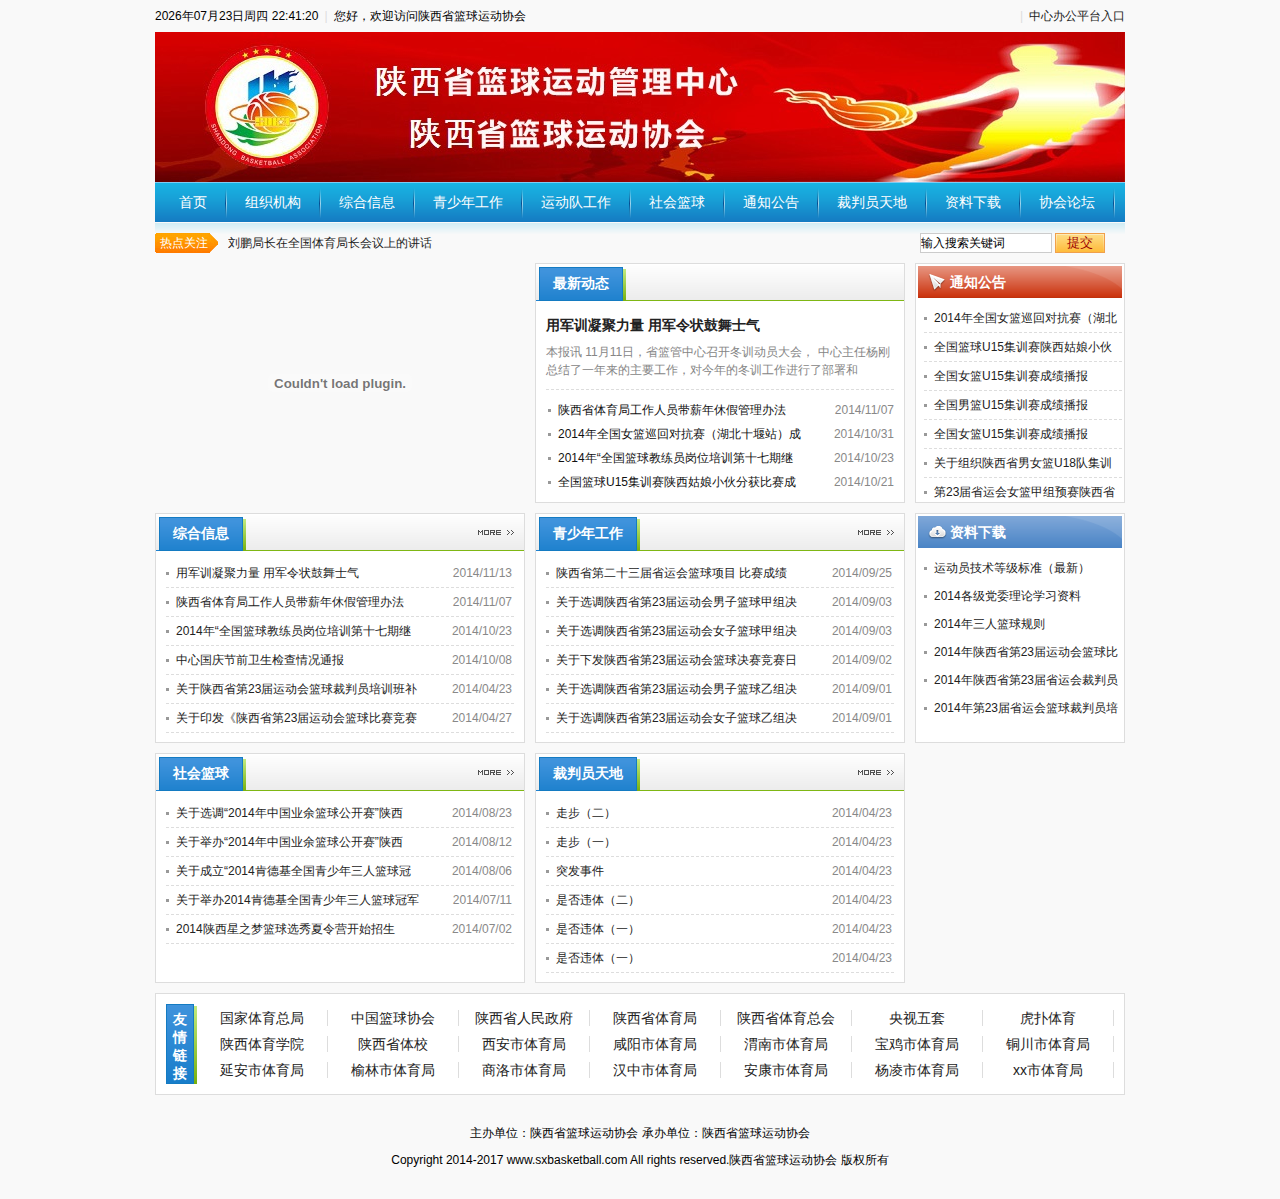
==== index.html @ f4791314 "First Page" ====
<!DOCTYPE html PUBLIC "-//W3C//DTD XHTML 1.0 Transitional//EN" "http://www.w3.org/TR/xhtml1/DTD/xhtml1-transitional.dtd">
<html xmlns="http://www.w3.org/1999/xhtml">
<head>
<meta http-equiv="Content-Type" content="text/html; charset=UTF-8" />
<title>陕西省篮球运动协会</title>
<meta name="description" content="" />
<meta name="keywords" content="" />
<link href="/sxbasketball/templets/css/main.css" type="text/css" rel="stylesheet" />
<script src="/sxbasketball/templets/js/jquery-1.7.2.min.js" type="text/javascript"></script>
<script src="/sxbasketball/templets/js/jquery.jclock.js" type="text/javascript"></script>
<script type="text/javascript">
function ZXNewsHref()
{
var NewsID =$("#lbZXNewsID").text();
var NewsTitle=$("#lbNewsTitle").text(); 
$("#TopFirstNewHref").attr("href","html/News_"+NewsID+".html");
}
$(function(){
var NewsTitle=$("#lbNewsTitle").text();
$("#TopFirstNewHref").attr("title",NewsTitle);
})
/*热点新闻*/
   function AutoScroll(obj){$(obj).find("ul:first").animate({  
   marginTop:"-25px"  
   },500,function(){
   $(this).css({marginTop:"0px"}).find("li:first").appendTo(this); 
    });  
    } 
     $(document).ready(function(){  
     setInterval('AutoScroll(".hotit")',3000) 
    });
/*时间*/            
$(function(){
$(function(){$('#nowTime').jclock({withDate:true, withWeek:true})});
});    
</script>

</head>

<body>
<base target="_blank">
<div class="mininav">
  <div class="left"> <span id="nowTime"></span><i>|</i>您好，欢迎访问陕西省篮球运动协会</div>
  <div class="right"> <i>|</i><a href="http://www.sxbasketball.com.cn/center" target="_blank">中心办公平台入口</font></a></div>
</div>
<div class="head"> <img src="/sxbasketball/templets/images/head.jpg" width="970" height="150"></div>
<!--
<div class="nav">
  <ul>
    <li><a href="/">首页</a></li>
    
    <li><a href='/html/xhgk/' target="_blank">组织机构</a></li>
    <li><a href='/html/zsxx/' target="_blank">综合信息</a></li>
    <li><a href='/html/zcfg/' target="_blank">青少年工作</a></li>
    <li><a href='/html/zysz/' target="_blank">运动队工作</a></li>
    <li><a href='/html/shlq/' target="_blank">社会篮球</a></li>
    <li><a href='/html/gsgg/' target="_blank">通知公告</a></li>
    <li><a href='/html/cpytd/' target="_blank">裁判员天地</a></li>
    <li><a href='/html/xzzx/' target="_blank">资料下载</a></li>
    <li><a href='/bbs/' target="_blank">协会论坛</a></li>
  </ul>
</div>
-->
 <div id="navMenu">
      <ul>
        <li><a href="/">首页</a></li>
        
        <li><a href='/html/xhgk/' target="_self"  rel='dropmenu34'>组织机构</a></li>
        
        <li><a href='/html/zsxx/' target="_self" >综合信息</a></li>
        
        <li><a href='/html/zcfg/' target="_self" >青少年工作</a></li>
        
        <li><a href='/html/zysz/' target="_self" >运动队工作</a></li>
        
        <li><a href='/html/shlq/' target="_self" >社会篮球</a></li>
        
        <li><a href='/html/gsgg/' target="_self" >通知公告</a></li>
        
        <li><a href='/html/cpytd/' target="_self"  rel='dropmenu36'>裁判员天地</a></li>
        
        <li><a href='/html/xzzx/' target="_self" >资料下载</a></li>
        
        <li><a href='/bbs/' target="_self" >协会论坛</a></li>
        
      </ul>
    </div>

<script type='text/javascript' src='/sxbasketball/templets/js/dropdown.js'></script>
  <ul id="dropmenu34" class="dropMenu">
        
      <li><a href="/html/xhgk/sdslx/" >陕西省篮协</a></li>
        
      <li><a href="/html/xhgk/sdslgzx/" >陕西省篮管中心</a></li>
        
      <li><a href="/html/xhgk/bgs/" >办公室</a></li>
        
      <li><a href="/html/xhgk/yddgzb/" >运动队工作部</a></li>
        
      <li><a href="/html/xhgk/qsngzb/" >青少年工作部</a></li>
        
      <li><a href="/html/xhgk/kyywbzb/" >科研医务保障部</a></li>
        
      <li><a href="/html/xhgk/ywyjs/" >业务研究室</a></li>
      
    </ul><ul id="dropmenu2" class="dropMenu">
      
    </ul><ul id="dropmenu3" class="dropMenu">
      
    </ul><ul id="dropmenu6" class="dropMenu">
      
    </ul><ul id="dropmenu42" class="dropMenu">
      
    </ul><ul id="dropmenu14" class="dropMenu">
      
    </ul><ul id="dropmenu36" class="dropMenu">
        
      <li><a href="/html/cpytd/msfc/" >名哨风采</a></li>
        
      <li><a href="/html/cpytd/jxsp/" >教学视频</a></li>
      
    </ul><ul id="dropmenu12" class="dropMenu">
      
    </ul><ul id="dropmenu40" class="dropMenu">
      
    </ul>
<script type="text/javascript">cssdropdown.startchrome("navMenu")</script>
    
<div class="misearch">
  <div class="hotit">
    <h5> 热点关注</h5>
    <ul>
      <li><a href='/html/zsxx/2015/0104/264.html' title='刘鹏局长在全国体育局长会议上的讲话'>刘鹏局长在全国体育局长会议上的讲话</a></li>
<li><a href='/html/zsxx/2014/1212/263.html' title='学习军人优良作风 提高队伍全运备战实力  ——陕西省篮球运动管理中心运动队军训纪实'>学习军人优良作风 提高队伍全运备战实力  ——陕西省篮球运动管理中心运动队军训纪实</a></li>
<li><a href='/html/zsxx/2014/1113/256.html' title='用军训凝聚力量 用军令状鼓舞士气               省篮管中心召开冬训动员会'>用军训凝聚力量 用军令状鼓舞士气               省篮管中心召开冬训动员会</a></li>
<li><a href='/html/gsgg/2014/0915/244.html' title='关于组织陕西省男女篮U18队集训的通知'>关于组织陕西省男女篮U18队集训的通知</a></li>
<li><a href='/html/zcfg/2014/0903/243.html' title='关于选调陕西省第23届运动会男子篮球甲组决赛裁判员的通知'>关于选调陕西省第23届运动会男子篮球甲组决赛裁判员的通知</a></li>

    </ul>
  </div>
  <div class="search">
    <form  name="formsearch" action="/plus/search.php">
      <input name="q" type="text" class="text" value="输入搜索关键词" onclick="this.value=''"/>
      <input class="put" id="search_btn" type="submit" value="提交" />
    </form>
  </div>
</div>



<div class="area">
  <div class="main">
    <div class="foucs">
      <div id="idContainer2" class="slider">
        <div class="conbox">
          <div id="sceeaFocus"> 
       <script language='javascript'>
                  linkarr = new Array();
                  picarr = new Array();
                  textarr = new Array();
                  var swf_width=370;
                  var swf_height=240;
                  //文字颜色|文字位置|文字背景颜色|文字背景透明度|按键文字颜色|按键默认颜色|按键当前颜色|自动播放时间|图片过渡效果|是否显示按钮|打开方式
                  var configtg='0xffffff||0x3FA61F|5|0xffffff|0x348DD7|0x000033|8|3|1|_blank';   
                  var files = "";
                  var links = "";
                  var texts = "";
                  //这里设置调用标记
                  linkarr[1] = "/html/zsxx/2014/1113/256.html";
                  picarr[1]  = "/uploads/allimg/141113/4_1225101581.jpg";
linkarr[2] = "/html/zsxx/2014/1017/252.html";
                  picarr[2]  = "/uploads/allimg/141023/4_1106255411-lp.jpg";
linkarr[3] = "/html/zysz/2014/0823/227.html";
                  picarr[3]  = "/uploads/allimg/140822/1_2202305861.jpg";

                  for(i=1;i<picarr.length;i++){
                  if(files=="") files = picarr[i];
                  else files += "|"+picarr[i];
                  }
                  for(i=1;i<linkarr.length;i++){
                  if(links=="") links = linkarr[i];
                  else links += "|"+linkarr[i];
                  }
                  
                  document.write('<object classid="clsid:d27cdb6e-ae6d-11cf-96b8-444553540000" codebase="http://fpdownload.macromedia.com/pub/shockwave/cabs/flash/swflash.cab#version=6,0,0,0" width="'+ swf_width +'" height="'+ swf_height +'">');
                  document.write('<param name="movie" value="/static/swf/bcastr3.swf"><param name="quality" value="high">');
                  document.write('<param name="menu" value="false"><param name=wmode value="opaque">');
                  document.write('<param name="FlashVars" value="bcastr_file='+files+'&bcastr_link='+links+'&bcastr_title='+texts+'&bcastr_config='+configtg+'">');
                  document.write('<embed src="/static/swf/bcastr3.swf" wmode="opaque" FlashVars="bcastr_file='+files+'&bcastr_link='+links+'&bcastr_title='+texts+'&bcastr_config='+configtg+'&menu="false" quality="high" width="'+ swf_width +'" height="'+ swf_height +'" type="application/x-shockwave-flash" pluginspage="http://www.macromedia.com/go/getflashplayer" />'); document.write('</object>');
              </script>
          </div>
        </div>
      </div>
    </div>
    <div class="box nes-hot" id=navmenu>
      <div class="tit">
        <h2 class="name"> <span>最新动态</span></h2>
      </div>
      <div class="lbox">
        <div class="aone">
          <h2> <a href='/html/zsxx/2014/1113/256.html' title='用军训凝聚力量 用军令状鼓舞士气               省篮管中心召开冬训动员会'> <span id="lbZXNewsTitle">用军训凝聚力量 用军令状鼓舞士气               </span></a></h2>
          <p> <span id="lbZXNews">本报讯 11月11日，省篮管中心召开冬训动员大会， 中心主任杨刚总结了一年来的主要工作，对今年的冬训工作进行了部署和</span></p>
        </div>

        <ul class="list">
          <li><span class="time">2014/11/07</span><a  href='/html/zsxx/2014/1107/255.html' title='陕西省体育局工作人员带薪年休假管理办法'>陕西省体育局工作人员带薪年休假管理办法</a></li>
<li><span class="time">2014/10/31</span><a  href='/html/gsgg/2014/1031/254.html' title='2014年全国女篮巡回对抗赛（湖北十堰站）成绩公告'>2014年全国女篮巡回对抗赛（湖北十堰站）成</a></li>
<li><span class="time">2014/10/23</span><a  href='/html/zsxx/2014/1017/252.html' title='2014年“全国篮球教练员岗位培训第十七期继续培训班”成功举办'>2014年“全国篮球教练员岗位培训第十七期继</a></li>
<li><span class="time">2014/10/21</span><a  href='/html/gsgg/2014/1017/253.html' title='全国篮球U15集训赛陕西姑娘小伙分获比赛成绩第一二名'>全国篮球U15集训赛陕西姑娘小伙分获比赛成</a></li>

        </ul>
      </div>
    </div>
    <div class="clear10"> </div>
    <div class="box m-b l">
      <div class="tit">
        <h2 class="name"> <span>综合信息</span></h2><a href="/html/zsxx/" class="more">更多</a>
      </div>
      <div class="lbox">
        <ul>
          <li><span class="time"> 2014/11/13 </span><a  href='/html/zsxx/2014/1113/256.html' title='用军训凝聚力量 用军令状鼓舞士气               省篮管中心召开冬训动员会'>用军训凝聚力量 用军令状鼓舞士气         </a></li>
<li><span class="time"> 2014/11/07 </span><a  href='/html/zsxx/2014/1107/255.html' title='陕西省体育局工作人员带薪年休假管理办法'>陕西省体育局工作人员带薪年休假管理办法</a></li>
<li><span class="time"> 2014/10/23 </span><a  href='/html/zsxx/2014/1017/252.html' title='2014年“全国篮球教练员岗位培训第十七期继续培训班”成功举办'>2014年“全国篮球教练员岗位培训第十七期继</a></li>
<li><span class="time"> 2014/10/08 </span><a  href='/html/zsxx/2014/1008/247.html' title='中心国庆节前卫生检查情况通报'>中心国庆节前卫生检查情况通报</a></li>
<li><span class="time"> 2014/04/23 </span><a  href='/html/zsxx/2014/0421/155.html' title='关于陕西省第23届运动会篮球裁判员培训班补测的通知'>关于陕西省第23届运动会篮球裁判员培训班补</a></li>
<li><span class="time"> 2014/04/27 </span><a  href='/html/zsxx/2014/0410/123.html' title='关于印发《陕西省第23届运动会篮球比赛竞赛规程》的通知'>关于印发《陕西省第23届运动会篮球比赛竞赛</a></li>

        </ul>
      </div>
    </div>
    <div class="box m-b r">
      <div class="tit">
        <h2 class="name"> <span>青少年工作</span></h2><a href="/html/zcfg/" class="more">更多</a>
      </div>
      <div class="lbox">
        <ul>
          <li><span class="time"> 2014/09/25 </span><a  href='/html/zcfg/2014/0925/245.html' title='陕西省第二十三届省运会篮球项目 比赛成绩汇总'>陕西省第二十三届省运会篮球项目 比赛成绩</a></li>
<li><span class="time"> 2014/09/03 </span><a  href='/html/zcfg/2014/0903/243.html' title='关于选调陕西省第23届运动会男子篮球甲组决赛裁判员的通知'>关于选调陕西省第23届运动会男子篮球甲组决</a></li>
<li><span class="time"> 2014/09/03 </span><a  href='/html/zcfg/2014/0903/242.html' title='关于选调陕西省第23届运动会女子篮球甲组决赛裁判员的通知'>关于选调陕西省第23届运动会女子篮球甲组决</a></li>
<li><span class="time"> 2014/09/02 </span><a  href='/html/zcfg/2014/0902/241.html' title='关于下发陕西省第23届运动会篮球决赛竞赛日程的通知'>关于下发陕西省第23届运动会篮球决赛竞赛日</a></li>
<li><span class="time"> 2014/09/01 </span><a  href='/html/zcfg/2014/0901/240.html' title='关于选调陕西省第23届运动会男子篮球乙组决赛裁判员的通知'>关于选调陕西省第23届运动会男子篮球乙组决</a></li>
<li><span class="time"> 2014/09/01 </span><a  href='/html/zcfg/2014/0901/239.html' title='关于选调陕西省第23届运动会女子篮球乙组决赛裁判员的通知'>关于选调陕西省第23届运动会女子篮球乙组决</a></li>

        </ul>
      </div>
    </div>
  <div class="clear10"> </div>
  <div class="box m-b l">
      <div class="tit">
        <h2 class="name"> <span>社会篮球</span></h2><a href="/html/shlq/" class="more">更多</a>
      </div>
      <div class="lbox">
        <ul>
          <li><span class="time"> 2014/08/23 </span><a  href='/html/shlq/2014/0823/226.html' title='关于选调“2014年中国业余篮球公开赛”陕西赛区决赛裁判员的通知'>关于选调“2014年中国业余篮球公开赛”陕西</a></li>
<li><span class="time"> 2014/08/12 </span><a  href='/html/shlq/2014/0808/223.html' title='关于举办“2014年中国业余篮球公开赛”陕西赛区比赛的通知'>关于举办“2014年中国业余篮球公开赛”陕西</a></li>
<li><span class="time"> 2014/08/06 </span><a  href='/html/shlq/2014/0805/221.html' title='关于成立“2014肯德基全国青少年三人篮球冠军挑战赛”陕西赛区组委会的通知'>关于成立“2014肯德基全国青少年三人篮球冠</a></li>
<li><span class="time"> 2014/07/11 </span><a  href='/html/shlq/2014/0711/214.html' title='关于举办2014肯德基全国青少年三人篮球冠军赛陕西赛区比赛通知'>关于举办2014肯德基全国青少年三人篮球冠军</a></li>
<li><span class="time"> 2014/07/02 </span><a  href='/html/shlq/2014/0607/209.html' title='2014陕西星之梦篮球选秀夏令营开始招生'>2014陕西星之梦篮球选秀夏令营开始招生</a></li>

        </ul>
      </div>
    </div>
  <div class="box m-b r">
      <div class="tit">
        <h2 class="name"> <span>裁判员天地</span></h2><a href="/html/cpytd/" class="more">更多</a>
      </div>
      <div class="lbox">
        <ul>
          <li><span class="time"> 2014/04/23 </span><a  href='/html/cpytd/jxsp/2014/0423/158.html' title='走步（二）'>走步（二）</a></li>
<li><span class="time"> 2014/04/23 </span><a  href='/html/cpytd/jxsp/2014/0423/157.html' title='走步（一）'>走步（一）</a></li>
<li><span class="time"> 2014/04/23 </span><a  href='/html/cpytd/jxsp/2014/0423/194.html' title='突发事件'>突发事件</a></li>
<li><span class="time"> 2014/04/23 </span><a  href='/html/cpytd/jxsp/2014/0423/193.html' title='是否违体（二）'>是否违体（二）</a></li>
<li><span class="time"> 2014/04/23 </span><a  href='/html/cpytd/jxsp/2014/0423/192.html' title='是否违体（一）'>是否违体（一）</a></li>
<li><span class="time"> 2014/04/23 </span><a  href='/html/cpytd/jxsp/2014/0423/191.html' title='是否违体（一）'>是否违体（一）</a></li>

        </ul>
      </div>
    </div>
  <div class="clear10"> </div>
  </div>
  <div class="sub">
    <div class="gaine notice">
      <div class="tit"> <a href="/html/gsgg/">通知公告</a></div>
      <ul class="list">
        <li><a  href='/html/gsgg/2014/1031/254.html' title='2014年全国女篮巡回对抗赛（湖北十堰站）成绩公告'>2014年全国女篮巡回对抗赛（湖北</a></li>
<li><a  href='/html/gsgg/2014/1017/253.html' title='全国篮球U15集训赛陕西姑娘小伙分获比赛成绩第一二名'>全国篮球U15集训赛陕西姑娘小伙</a></li>
<li><a  href='/html/gsgg/2014/1012/250.html' title='全国女篮U15集训赛成绩播报'>全国女篮U15集训赛成绩播报</a></li>
<li><a  href='/html/gsgg/2014/1011/249.html' title='全国男篮U15集训赛成绩播报'>全国男篮U15集训赛成绩播报</a></li>
<li><a  href='/html/gsgg/2014/1011/248.html' title='全国女篮U15集训赛成绩播报'>全国女篮U15集训赛成绩播报</a></li>
<li><a  href='/html/gsgg/2014/0915/244.html' title='关于组织陕西省男女篮U18队集训的通知'>关于组织陕西省男女篮U18队集训</a></li>
<li><a  href='/html/gsgg/2014/0617/211.html' title='第23届省运会女篮甲组预赛陕西省篮球锦标赛女子甲组比赛补充通知'>第23届省运会女篮甲组预赛陕西省</a></li>

      </ul>
    </div>
    <div class="gaine down">
      <div class="tit"><a href="/html/xzzx/">资料下载</a></div>
      <ul class="list">
        <li class="end"><a href='/uploads/soft/141118/1_1108256781.zip' title='运动员技术等级标准（最新）'>运动员技术等级标准（最新）</a></li>
<li class="end"><a href='/uploads/soft/140722/2014中心学习材料.pdf' title='2014各级党委理论学习资料'>2014各级党委理论学习资料</a></li>
<li class="end"><a href='/uploads/soft/140417/2014年三人篮球规则.doc' title='2014年三人篮球规则'>2014年三人篮球规则</a></li>
<li class="end"><a href='/uploads/soft/140417/2014年陕西省第23届运动会篮球比赛技术代表临场工作表.doc' title='2014年陕西省第23届运动会篮球比赛技术代表临场工作表'>2014年陕西省第23届运动会篮球比</a></li>
<li class="end"><a href='/uploads/soft/140417/2014年陕西省第23届省运会裁判员试题.doc' title='2014年陕西省第23届省运会裁判员试题'>2014年陕西省第23届省运会裁判员</a></li>
<li class="end"><a href='/uploads/soft/140417/2014年第23届省运会篮球裁判员培训班裁判员管理处罚条例试题.doc' title='2014年第23届省运会篮球裁判员培训班 裁判员管理处罚条例试题'>2014年第23届省运会篮球裁判员培</a></li>

      </ul>
    </div>
  </div>
</div>


<div class="linker">
  <h3>友情链接</h3>
  <ul>
        <li><a href='http://www.sport.gov.cn' target='_blank'>国家体育总局</a> </li>
        <li><a href='http://www.cba.gov.cn' target='_blank'>中国篮球协会</a> </li>
        <li><a href='http://www.sd.gov.cn' target='_blank'>陕西省人民政府</a> </li>
        <li><a href='http://www.sdty.gov.cn' target='_blank'>陕西省体育局</a> </li>
        <li><a href='http://sdstyzh.org.cn' target='_blank'>陕西省体育总会</a> </li>
        <li><a href='http://cctv5.cntv.cn' target='_blank'>央视五套</a> </li>
        <li><a href='http://www.hupu.com' target='_blank'>虎扑体育</a> </li>
        <li><a href='http://sdpei.edu.cn' target='_blank'>陕西体育学院</a> </li>
        <li><a href='http://www.sdjjtx.cn/' target='_blank'>陕西省体校</a> </li>
        <li><a href='http://www.jnstyj.gov.cn/' target='_blank'>西安市体育局</a> </li>
        <li><a href='http://www.qingdaosports.gov.cn/' target='_blank'>咸阳市体育局</a> </li>
        <li><a href='http://www.zbstyj.gov.cn/' target='_blank'>渭南市体育局</a> </li>
        <li><a href='http://www.dezhousports.gov.cn/' target='_blank'>宝鸡市体育局</a> </li>
        <li><a href='http://tyj.yantai.gov.cn/' target='_blank'>铜川市体育局</a> </li>
        <li><a href='http://www.wfsports.gov.cn/' target='_blank'>延安市体育局</a> </li>
        <li><a href='http://www.dyty.gov.cn/' target='_blank'>榆林市体育局</a> </li>
        <li><a href='http://www.jnsport.gov.cn/' target='_blank'>商洛市体育局</a> </li>
        <li><a href='http://www.tastyj.gov.cn/' target='_blank'>汉中市体育局</a> </li>
        <li><a href='http://www.weihaitiyu.gov.cn/' target='_blank'>安康市体育局</a> </li>
        <li><a href='http://www.rzsport.gov.cn/' target='_blank'>杨凌市体育局</a> </li>
        <li><a href='http://ty.laiwu.gov.cn/' target='_blank'>xx市体育局</a> </li>
     </ul>
</div>

<div class="block bottom">
  <ul>
    <li>主办单位：陕西省篮球运动协会 承办单位：陕西省篮球运动协会</li>
    <li>Copyright 2014-2017 www.sxbasketball.com All rights reserved.陕西省篮球运动协会 版权所有</li>
  </ul>
</div>





</body>
</html>
---- sxbasketball/templets/css/main.css ----
﻿@charset "utf-8";
/* CSS Document */
/* 
2013年四川省普通高校招生网上咨询会网站CSS
设计制作：多维科技开发有限公司
时间：2013-04-25
版本：v1.0
 */
/* 重置CSS */
html {overflow-y:scroll;}
body {margin:0; padding:0; font:12px "\5B8B\4F53",sans-serif;background:#F9F9F9;}
div,dl,dt,dd,ul,ol,li,h1,h2,h3,h4,h5,h6,pre,form,fieldset,input,textarea,blockquote,p{padding:0; margin:0;}
table,td,tr,th{font-size:12px;}
li{list-style-type:none;}
img{vertical-align:top;border:0;}
ol,ul {list-style:none;}
ul,li,dl,dd,dt {display:block;}
h1,h2,h3,h4,h5,h6 {font-size:12px;}
address,cite,code,em,th {font-weight:normal; font-style:normal;}
.fB{font-weight:bold;}
.f12px{font-size:12px;}
.f14px{font-size:14px;}
.l , .left {float:left;}
.r , .right {float:right;}
.red {color:#F30;}
i {font-style:normal; margin:0 6px;}
a {text-decoration:none; color:#222;}
a:hover {color:#F00;}
a:visited {}
.clear10 {height:10px; clear:both; font-size:0px; line-height:0px;}
/* 清除浮动 */
.clear:after , .area:after , .block:after , .layout:after , .zone:after {content:'\0020';display:block;height:0;clear:both}
.clear , .area , .block , .layout , .zone {*zoom:1}
/* 主区块 */
.area , .layout , .block , zone {width:970px; margin:0 auto; clear:both; }/* 主区块 */
.block {padding:3px 0;}
.zone {margin-top:20px; background:url(../images/e.png) 790px 0 repeat-y;}
.banner {}
.main {width:750px; float:left;}
.sub {width:210px; float:right;}
/* 公共CC */
.miniT a , .miniNotice b , .header , .gaine-hd-tit {background-image:url(../images/b1.png); background-repeat:repeat-x;}
.hidden , .miniT a span , .topMenu a span , .miniNotice b span {display:none;}
/* 顶部迷你导航 */
.mininav {height:32px; line-height:32px; margin:0 auto; width:970px;}
.mininav i {color:#ddd;}
.head {width:970px; margin:0 auto; clear:both;}
/* 主导航 */
.nav {height:40px; width:970px; background:url(../images/nav.png) top repeat-x; margin:0 auto;}
.nav ul {padding-left:6px;}
.nav li {float:left; padding-right:2px; background:url(../images/nav.png) right -40px no-repeat; height:40px; line-height:40px; font-size:14px;}
.nav li a {color:#FFF; float:left; display:block; padding:0 18px;}
.nav li a:hover , .nav li.on a {background:url(../images/li-on.png) center bottom no-repeat; color:#E8F5FB;}
/* 搜索 */
.misearch {height:30px; padding-top:11px; background:url(../images/s.png) 0 -40px repeat-x; width:970px; margin:0 auto; clear:both;}
.hotit {float:left; width:600px; height:20px; position: relative;overflow: hidden;}
.hotit h5 {display:block; width:58px; height:20px; float:left; background:url(../images/s.png) 0 0; line-height:20px; color:#FFF; font-weight:normal; padding-left:5px;}
.hotit ul {display:block; width:527px; padding-left:10px; overflow:hidden; float:left;}
.hotit ul li {width:627px; line-height:20px; overflow:hidden;}

.search {width:270px; height:20px; float:right;}
.search .text {width:130px; height:18px;border:1px solid #CCC; background:#FFF; font:12px/18px Arial;outline:none; margin-left:65px}
.search .put {width:50px; height:20px;background:url(../images/s.png) 0 -20px; border:0px; color:#9B0100; cursor:pointer;}
.search .put:hover {background-position:-50px -20px;}
.search .put:active {background-position:-100px -20px;}
/* 首页第一区块 焦点图 热点新闻 等 */
.foucs {width:370px;height:240px;float:left; margin-right:10px;}
.box {border:1px solid #DDD; background:#FFF;}
.box .tit {height:34px; background:url(../images/b.png) 0 0; padding:3px 3px 0;}
.box h2.name {display:block; height:34px; line-height:32px; font-size:14px; color:#FFF; float:left; padding:0 0 0 14px; background:url(../images/b.png) left -37px;}
.box h2.name span {display:block; padding-right:17px; background:url(../images/b.png) right -37px no-repeat; height:34px; float:left;}
.box .more {display:block; width:50px; height:30px; background:url(../images/m.png) center center no-repeat; float:right; text-indent:-9999px; outline:none;}
.box .lbox {padding:0 10px;}
.box .aone {border-bottom:1px dashed #DDD; padding-bottom:10px;}
.box .aone h2 {font-size:14px; padding:16px 0 8px;}
.box .aone p {color:#868686; line-height:18px;}
.box .list {padding:8px 0 0 2px;}
.box .list li {background:url(../images/li.png) 0 11px no-repeat; font-size:12px; padding-left:10px; line-height:24px; height:24px;}
.box .list li a {color:#111;}
.box .list li a:hover {color:red;}
.box .list li span.time {float:right; color:#888;}

.nes-hot {width:368px; height:238px; float:left;}
.m-b {width:368px; height:228px;}
.m-b ul {padding-top:8px;}
.m-b li {background:url(../images/li.png) 0 13px no-repeat; font-size:12px; padding:0 2px 0 10px; line-height:28px; height:28px; border-bottom:1px dashed #DDD;}
.m-b li .time {float:right; color:#888;}

.gaine {padding:2px; background:#FFF; border:1px solid #DDD;}
.gaine .tit {height:32px;}
.gaine .tit a {display:block; height:32px; background-image:url(../images/c.png); padding-left:32px; line-height:32px; font-size:14px; color:#FFF; font-weight:bold;}
.gaine .list {padding:6px 0 0 6px;}
.gaine .list li {background:url(../images/li.png) 0 13px no-repeat; font-size:12px; padding:0 2px 0 10px; line-height:28px; height:28px; border-bottom:1px dashed #DDD;}

.notice {height:234px;overflow:hidden; margin-bottom:10px;}
.notice .tit a{background-position:0 -32px;}
.ie {height:89px; border:1px solid #DDD; margin-bottom:10px;background-image:url(../images/qzlxright.jpg)}
.ie a {display:block; height:44px; font-size:14px; color:#416A9E; line-height:44px; font-weight:bold; padding-left:75px;}
.ie a.book {background-position:0 -44px; border-top:1px solid #DDD;}

.quck {height:224px;}
.quck .inner {padding:8px 8px 0;}
.quck .msg {height:22px; margin-bottom:5px; background:url(../images/cx.jpg); text-align:center; padding-top:46px;}
.quck .msg a {color:#BE310E;}
.quck ul {}
.quck li {padding-bottom:5px;}
.quck li a {height:32px; background-image:url(../images/cx.jpg); text-indent:-9999px; display:block;}
.quck li a.wsbm {background-position:0 -68px;}
.quck li a.wsbm:hover {background-position:0 -100px;}
.quck li a.zytb {background-position:0 -132px;}
.quck li a.zytb:hover {background-position:0 -164px;}
.quck li a.jhhd {background-position:0 -196px;}
.quck li a.jhhd:hover {background-position:0 -228px;}

.organ {height:224px; margin-bottom:10px;}
.organ .tit a {background-position:0 -64px;}
.down {height:224px; margin-bottom:10px;}
.down .tit a {background-position:0 -96px;}
.xgjg {margin-bottom:10px; height:50px;}
.phone {height:164px;}
.phone .tit a {background-position:0 -128px;}
/* 二级页面 */
.crumbs {height:20px; float:left; background:url(../images/home.png) 4px 2px no-repeat; line-height:20px; padding-left:26px;}

.sendmain {width:708px; border:1px solid #DDD; background:#FFF; float:left;}
.sendmain .tit {height:34px; background:url(../images/b.png) 0 -71px; padding:3px 3px 0;}
.sendmain h2.name {display:block; height:34px; line-height:32px; font-size:14px; color:#FFF; float:left; padding:0 0 0 14px; background:url(../images/b.png) left -37px;}
.sendmain h2.name span {display:block; padding-right:17px; background:url(../images/b.png) right -37px no-repeat; height:34px; float:left;}
.sendad {margin-bottom:10px; clear:both;}
.hotlist {margin-bottom:10px;}
.hotlist ul {padding:9px;}
.hotlist li {background:url(../images/li.png) 0 13px no-repeat; font-size:12px; padding:6px 2px 5px 10px; line-height:18px; border-bottom:1px dashed #DDD;}

.navlist {margin-bottom:10px;}
.navlist ul {padding:9px;}
.navlist li {background:url(../images/li.png) 40px 14px no-repeat; font-size:14px;font-family:微软雅黑; padding:6px 2px 5px 50px; line-height:18px; border-bottom:1px dashed #DDD;}

.sendsub {width:250px; float:right;}
/* 没有描述的列表 */
.notmore {padding:20px 26px 8px 20px;}
.notmore li {width:652px; float:left; border-bottom:1px solid #F2F2F2; padding:10px 5px 10px 0;}
.notmore li h3 {float:left; width:535px; display:block; font-weight:normal; font-size:14px; line-height:22px; background:url(../images/li.png) 5px 9px no-repeat; padding-left:15px;}
.notmore li .time {float:right; font-size:12px; color:#999; line-height:22px; font-family:Arial, Helvetica, sans-serif;}
.notmore li a:hover {text-decoration:none;}
.notmore li:hover {background:#F9F9F9;}
/* 分页 */
.page_list{float:left;position:relative;left:50%;clear:both;padding:25px 0;text-align:center;font-family:Tahoma;}
.page_list .p_l{position:relative;float:left;left:-50%;}
.page_list a,.disabled,.page_list .current,.page_list .pageinfo{color:#403F3D;padding:0 11px 0 0;height:32px;display:block;float:left;line-height:32px;line-height:34px\9;_line-height:32px;text-decoration:none;margin:0 2px;background:url(../images/d.png) no-repeat right 0px;}
.page_list a:hover{color:#333;font-weight:normal;background-position:right -80px;text-decoration:none;}
.page_list .current{font-weight:bold;background-position:right -40px;color:#666;}
.page_list .pageinfo{color:#666;background-position:right -180px;margin-right:4px;}
.page_list u{width:3px;display:block;height:32px;float:left;padding-right:9px;*padding-right:9px;_padding-right:5px;overflow:hidden;background:url(../images/d.png) no-repeat 0 0px;}
.page_list .current u{background-position:0 -40px;}
.page_list a:hover u{background-position:0 -80px;}
.page_list .pageinfo u{background-position:0 -180px;}
.page_list .disabled{color:#999;}
.page_list .one,.page_list .last{display:none;}
.nr_page{padding:5px 0;}
/* 最终页面 */
.endmain {width:708px; border:1px solid #DDD; background:#FFF; float:left;}
.h1title {font-size:26px; font-weight:bold; line-height:31px; letter-spacing:-1px; text-align:center; padding:20px;}
.ep-info {background:#EEE; padding:12px 0 10px; text-align:center;}
.endText {font-size:16px; line-height:28px; text-align:justify; color:#252525; padding:0 30px;word-wrap: break-word;}
.endText p {margin:6px 0;}
/* 主页广告区域 */
.indexad {/*height:178px;*/ width:970px; margin:0 auto; padding:5px 0;}
.iadimg {height:54px; padding-bottom:5px;}
.iadimg li {float:left; background:#FFF; border:1px solid #DDD; float:left; margin-right:11px; padding:1px;}
.iadimg li.end {float:right; margin-right:0px;}
.iatext {height:56px; padding:1px; background:#FFF; border:1px solid #DDD;}
.iatext ul {background:#2990DD; width:966px; height:44px; padding:6px 0; float:left;}
.iatext li {float:left; line-height:22px; font-weight:bold; color:#FFF; width:181px; height:22px; padding-left:12px;}
.iatext li a {color:#FFF;}

.linker {width:968px; height:100px; margin:0 auto 10px; border:1px solid #DDD; background:#FFF;}
.linker h3 {display:inline-block; float:left; margin:10px 0 0 10px; width:18px; height:73px; text-align:center; font-size:14px; color:#FFF; background:url(../images/linker.png); padding:7px 8px 0 5px;}
.linker ul {display:block; width:917px; float:left; padding-top:16px;}
.linker li {width:130px; height:16px; border-right:1px solid #DDD; text-align:center; line-height:16px; font-size:14px; float:left; margin-bottom:10px;}
.linker .brn {border-right:none;}

.btt {border:1px solid #DDD; width:968px; padding:12px 0 10px; margin:0 auto; background:#FFF; text-align:center;}
.btt i {margin:0 15px; color:#DDD;}

.bottom {padding:10px 0 30px;}
.bottom li {padding:10px 0 0; text-align:center;}

/* 最后的 这个放到最后  */
.last {padding:0 0 0 0; margin:0 0 0 0; background:none !important;}
.m-b li.end , .gaine .list li.end , .hotlist li.end {border-bottom:none;}


/*picfocuImg*/
.slider
{
width:370px;
height:240px;
position:relative;
overflow:hidden;
}
.slider a img
{
width:320px;
height:240px;
}
.conbox
{
 position:absolute;/*必要元素*/
}
.switcher
{
 position:absolute;
 float:left;
 width:80px;
 right:0px;
 bottom:3px;
 z-index:99;
}
.switcher a
{
 width: 15px;
 height: 15px;
 color: #86a2b8;
 font-size: 12px;
 font-family:Arial;
 text-align :center;
 line-height: 15px;
 float:left;
 margin: 2px;
 background: url(../images/flashbutton.gif) no-repeat -15px 0px;
 cursor: pointer;	
}
.switcher a.cur,.switcher a:hover
{
 width: 15px;
 height: 15px;
 background: url(../images/flashbutton.gif) no-repeat;line-height:15px;
}
/* idContainer2 淡隐淡现 */
#idContainer2 .conbox div
{
 width:320px;
 height:240px;
 }
/*main END*/


	/*page*/
.manu {
	font-size:12px;
	padding:3px;
	text-align:right
}
.manu a {
	border:#eee 1px solid;
	padding:2px 5px;
	margin:2px;
	color:#036cb4;
	text-decoration:none
}
.manu a:hover {
	border:#999 1px soli;
	color:#666;
}
.manu a:active {
	border:#999 1px solid; 
	COLOR: #666; 
}
.manu .current {
	color:#fff;
	border:#036cb4 1px solid;
	padding:2px 5px;
	margin:2px;
	font-weight:bold;
	background:#036cb4
}
.manu .disabled {
	border:#eee 1px solid;
	padding:2px 5px;
	margin:2px;
	color:#ddd;
}
	/*page end*/
.collegerecommend{width:970px;overflow:hidden; margin-left:0px;background-color:#2990DD;}
.collegerecommend p{line-height:40px;padding-left:0px;margin-left:30px;}
.collegerecommend p a
{
font-size:15px;
font-weight:bold;
color:#FFF;
padding-right:20px;
_padding-right:20px;

}

.ad970{width:970px;margin:5px auto;overflow:hidden}
.ad970 img{width:970px}

.dede_pages{
}
.dede_pages ul{
	float:left;
	padding:12px 0px 12px 16px;
}
.dede_pages ul li{
	float:left;
	font-family:Tahoma;
	line-height:17px;
	margin-right:6px;
	border:1px solid #E9E9E9;
}
.dede_pages ul li a{
	float:left;
	padding:2px 4px 2px;
	color:#555;
	display:block;
}
.dede_pages ul li a:hover{
	color:#388FD9;
	text-decoration:none;
	padding:2px 4px 2px;
}
.dede_pages ul li.thisclass,
.dede_pages ul li.thisclass a,.pagebox ul li.thisclass a:hover{
	background-color:#388FD9;
	color:#FFF;
	padding:1px 2px 1px;
	font-weight:bold;
}
.dede_pages .pageinfo{
	line-height:21px;
	padding:12px 10px 12px 16px;
	color:#999;
}
.dede_pages .pageinfo strong{
	color:#555;
	font-weight:normal;
	margin:0px 2px;
}



/* 图片列表 */
.imglist{width:708px; border:1px solid #FFF; background:#FFF; float:left;}
.imglist .img-l{width:155px;height:160px;border:1px solid #DDDDDD;background:#F6F6F6;float:left;padding:2px;margin:7px 14px 7px 2px;}
.imglist .img-ltu{width:145px;height:130px;padding-top:8px;padding-left:5px;}
.imglist .img-ltu img{width:145px;height:130px;}
.imglist .img-ltit{padding-top:5px;text-align:center}

#navMenu {
	width:970px;
	height: 40px;
	background:url(../images/nav.png) top repeat-x; margin:0 auto;
}
#navMenu ul {
	padding-left:6px;
}
#navMenu ul li {
    font-size:14px;
	float:left;	
	height: 40px;
	line-height:40px;
	padding-right:2px;
	background:url(../images/nav.png) right -40px no-repeat;
}
#navMenu ul li a {
	color: #FFF;
	float:left;
	display:block;
	padding:0 18px;
}
#navMenu ul li a.hover, #navMenu li.on a {
	background:url(../images/li-on.png) center bottom no-repeat; 
	color:#E8F5FB;
}

/*-------- 下拉菜单 --------------*/
.dropMenu {
	position:absolute;
	top: 0;
	z-index:100;
	width: 120px;
	visibility: hidden;
    filter: progid:DXImageTransform.Microsoft.Shadow(color=#CACACA, direction=135, strength=4);
	margin-top: -1px;
	border: 1px solid #93E1EB;
	border-top: 0px solid #3CA2DC;
	background-color: #FFF;
	background:url(../images/mmenubg.gif) ;
	padding-top:6px;
	padding-bottom:6px;
}

.dropMenu li {
	margin-top:2px;
	margin-bottom:4px;
	padding-left:6px;
	font-size:12px;
}
.dropMenu a {
	width: auto;
	display: block;
	color: #FFF;
	padding: 2px 0 2px 1.2em;
}
* html .dropMenu a {
	width: 100%;
}
.dropMenu a:hover {
	color:#E8F5FB;
}
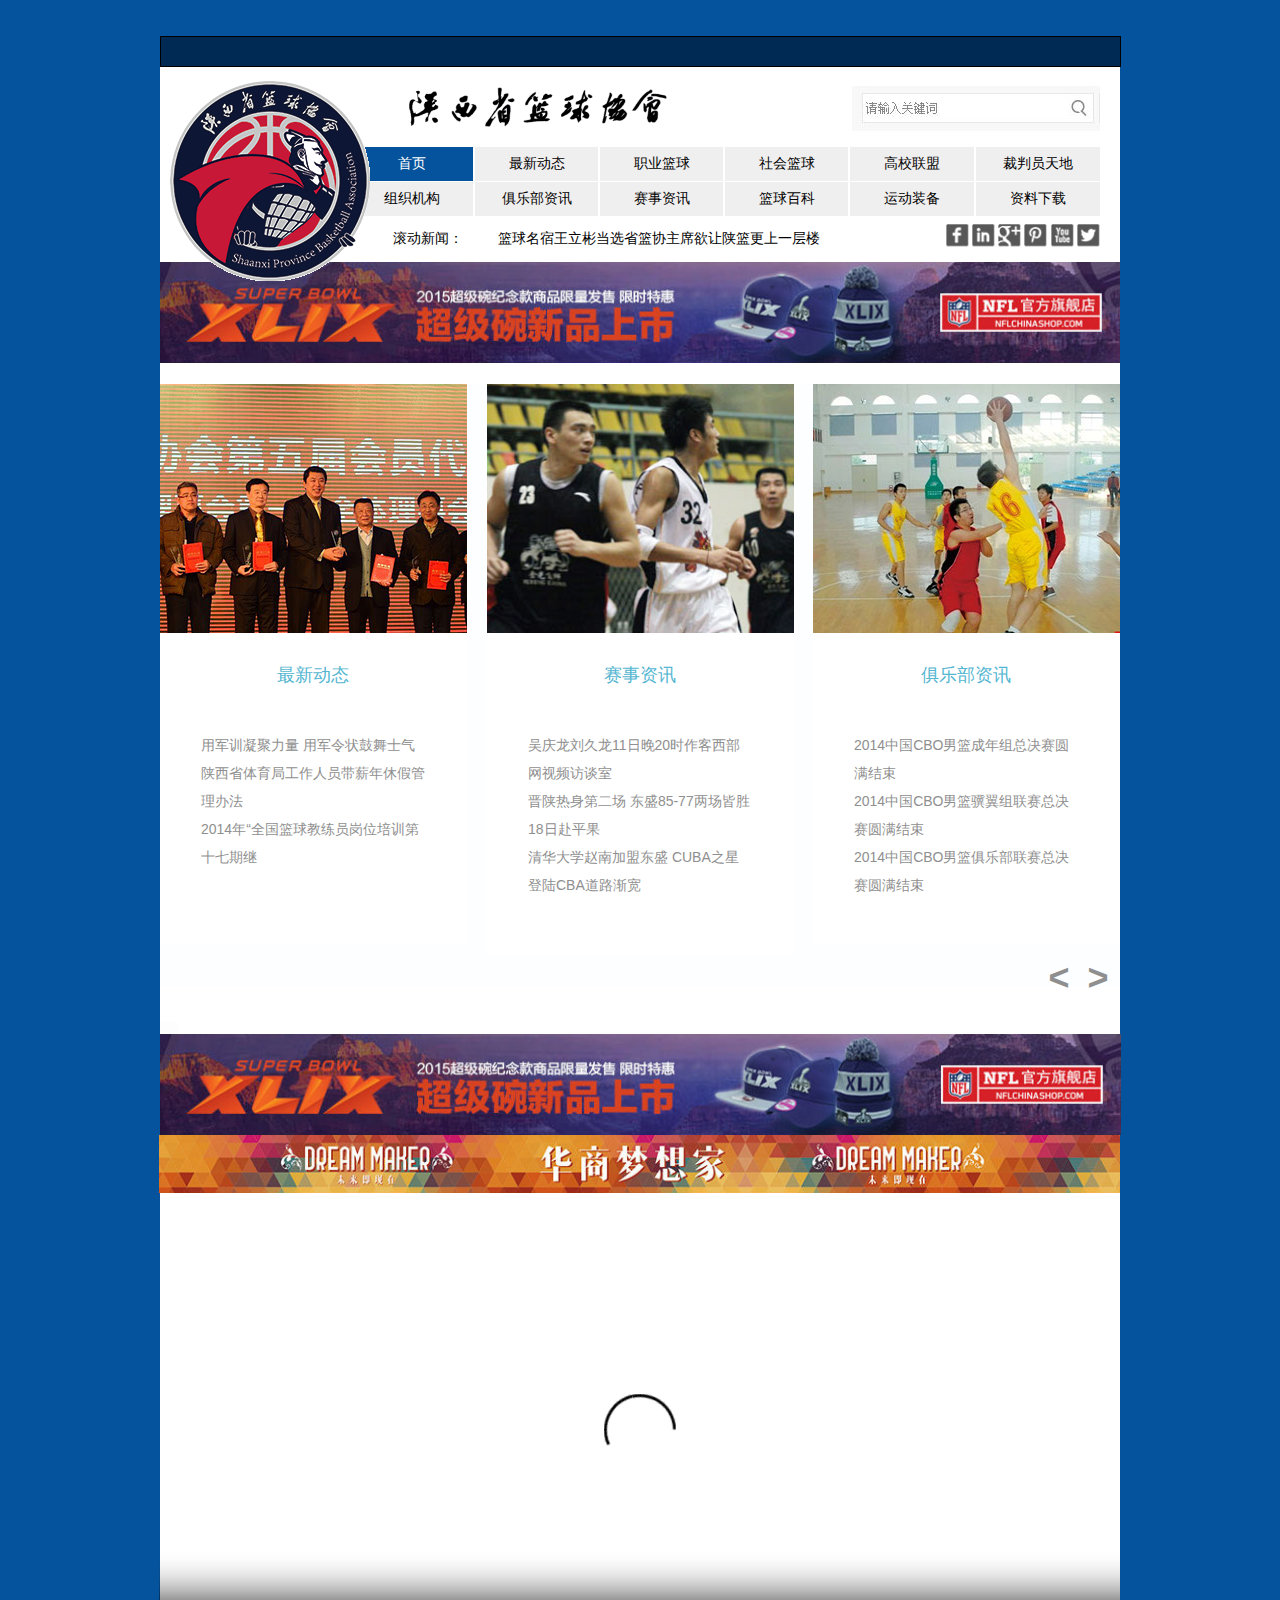
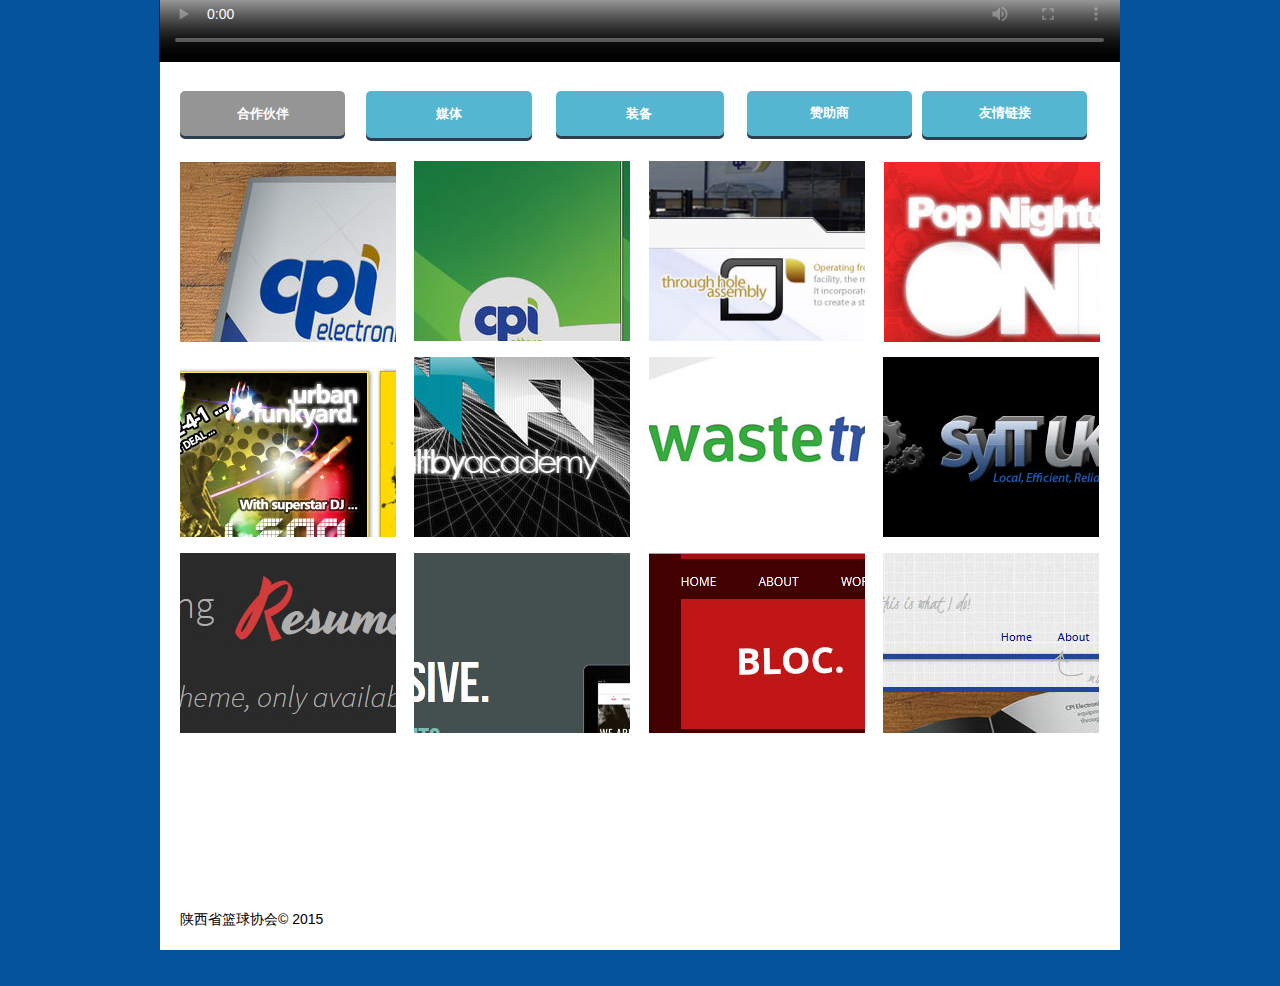
==== commit 3a9aa7ea: "New Page" ====
--- a/index.html
+++ b/index.html
@@ -1,350 +1,995 @@
-<!DOCTYPE html PUBLIC "-//W3C//DTD XHTML 1.0 Transitional//EN" "http://www.w3.org/TR/xhtml1/DTD/xhtml1-transitional.dtd">
-<html xmlns="http://www.w3.org/1999/xhtml">
-<head>
-<meta http-equiv="Content-Type" content="text/html; charset=UTF-8" />
-<title>陕西省篮球运动协会</title>
-<meta name="description" content="" />
-<meta name="keywords" content="" />
-<link href="/sxbasketball/templets/css/main.css" type="text/css" rel="stylesheet" />
-<script src="/sxbasketball/templets/js/jquery-1.7.2.min.js" type="text/javascript"></script>
-<script src="/sxbasketball/templets/js/jquery.jclock.js" type="text/javascript"></script>
-<script type="text/javascript">
-function ZXNewsHref()
-{
-var NewsID =$("#lbZXNewsID").text();
-var NewsTitle=$("#lbNewsTitle").text(); 
-$("#TopFirstNewHref").attr("href","html/News_"+NewsID+".html");
-}
-$(function(){
-var NewsTitle=$("#lbNewsTitle").text();
-$("#TopFirstNewHref").attr("title",NewsTitle);
-})
-/*热点新闻*/
-   function AutoScroll(obj){$(obj).find("ul:first").animate({  
-   marginTop:"-25px"  
-   },500,function(){
-   $(this).css({marginTop:"0px"}).find("li:first").appendTo(this); 
-    });  
-    } 
-     $(document).ready(function(){  
-     setInterval('AutoScroll(".hotit")',3000) 
-    });
-/*时间*/            
-$(function(){
-$(function(){$('#nowTime').jclock({withDate:true, withWeek:true})});
-});    
+<!DOCTYPE html>
+<html class="html">
+ <head>
+
+  <script type="text/javascript">
+   if(typeof Muse == "undefined") window.Muse = {}; window.Muse.assets = {"required":["jquery-1.8.3.min.js", "museutils.js", "jquery.musemenu.js", "jquery.musepolyfill.bgsize.js", "webpro.js", "musewpslideshow.js", "jquery.museoverlay.js", "touchswipe.js", "jquery.watch.js", "index.css"], "outOfDate":[]};
 </script>
+  
+  <meta http-equiv="Content-type" content="text/html;charset=UTF-8"/>
+  <meta name="generator" content="2014.0.0.264"/>
+  <title>陕西省篮球协会</title>
+  <!-- CSS -->
+  <link rel="stylesheet" type="text/css" href="css/site_global.css?3770946537"/>
+  <link rel="stylesheet" type="text/css" href="css/master_a-__.css?76492373"/>
+  <link rel="stylesheet" type="text/css" href="css/index.css?4267848924" id="pagesheet"/>
+  <!--[if lt IE 9]>
+  <link rel="stylesheet" type="text/css" href="css/iefonts_index.css?278969811"/>
+  <![endif]-->
+  <!-- Other scripts -->
+  <script type="text/javascript">
+   document.documentElement.className += ' js';
+var __adobewebfontsappname__ = "muse";
+</script>
+  <!-- JS includes -->
+  <script type="text/javascript">
+   document.write('\x3Cscript src="' + (document.location.protocol == 'https:' ? 'https:' : 'http:') + '//webfonts.creativecloud.com/montserrat:n4:all;quicksand:n7:all;asap:n7,n4:all.js" type="text/javascript">\x3C/script>');
+</script>
+  <!--[if lt IE 9]>
+  <script src="scripts/html5shiv.js?4241844378" type="text/javascript"></script>
+  <![endif]-->
+    <!--HTML Widget code-->
+  
+<link href="http://vjs.zencdn.net/4.4/video-js.css" rel="stylesheet">
+<script src="http://vjs.zencdn.net/4.4/video.js"></script>
+<style type="text/css">
+  .vjs-default-skin { color: #ffffff; }
+  .vjs-default-skin .vjs-play-progress,
+  .vjs-default-skin .vjs-volume-level { background-color: #fa6900 }
+  .vjs-default-skin .vjs-control-bar,
+  .vjs-default-skin .vjs-big-play-button { background-color: #000000 }
+  .vjs-default-skin .vjs-slider { background-color: #22a5bf }
+  .vjs-default-skin .vjs-control-bar { font-size: 110% }
+</style>
+<style>
+.vjs-default-skin div.vjs-big-play-button{
+top: 50%!important;
+left: 50%!important;
+width:120px!important;
+height:80px!important;
+margin: -40px 0px 0px -60px!important;
+}</style>
 
-</head>
+ </head>
+ <body>
 
-<body>
-<base target="_blank">
-<div class="mininav">
-  <div class="left"> <span id="nowTime"></span><i>|</i>您好，欢迎访问陕西省篮球运动协会</div>
-  <div class="right"> <i>|</i><a href="http://www.sxbasketball.com.cn/center" target="_blank">中心办公平台入口</font></a></div>
+  <div class="clearfix" id="page"><!-- column -->
+   <div class="position_content" id="page_position_content">
+    <div class="colelem" id="u174"><!-- simple frame --></div>
+    <div class="clearfix colelem" id="pu668"><!-- group -->
+     <div class="clip_frame grpelem" id="u668"><!-- image -->
+      <img class="block" id="u668_img" src="images/pasted%20image%20950x100.jpg" alt="" width="960" height="101"/>
+     </div>
+     <nav class="MenuBar rounded-corners clearfix grpelem" id="menuu158"><!-- horizontal box -->
+      <div class="MenuItemContainer clearfix grpelem" id="u159"><!-- vertical box -->
+       <a class="nonblock nontext MenuItem MenuItemWithSubMenu MuseMenuActive clearfix colelem" id="u162" href="index.html"><!-- horizontal box --><div class="MenuItemLabel NoWrap clearfix grpelem" id="u164-4"><!-- content --><p>首页</p></div></a>
+      </div>
+      <div class="MenuItemContainer clearfix grpelem" id="u190"><!-- vertical box -->
+       <a class="nonblock nontext MenuItem MenuItemWithSubMenu clearfix colelem" id="u193" href="%e6%9c%80%e6%96%b0%e5%8a%a8%e6%80%81.html"><!-- horizontal box --><div class="MenuItemLabel NoWrap clearfix grpelem" id="u195-4"><!-- content --><p>最新动态</p></div></a>
+      </div>
+      <div class="MenuItemContainer clearfix grpelem" id="u203"><!-- vertical box -->
+       <a class="nonblock nontext MenuItem MenuItemWithSubMenu clearfix colelem" id="u204" href="%e8%81%8c%e4%b8%9a%e7%af%ae%e7%90%83.html"><!-- horizontal box --><div class="MenuItemLabel NoWrap clearfix grpelem" id="u205-4"><!-- content --><p>职业篮球</p></div></a>
+      </div>
+      <div class="MenuItemContainer clearfix grpelem" id="u216"><!-- vertical box -->
+       <a class="nonblock nontext MenuItem MenuItemWithSubMenu clearfix colelem" id="u217" href="%e7%a4%be%e4%bc%9a%e7%af%ae%e7%90%83.html"><!-- horizontal box --><div class="MenuItemLabel NoWrap clearfix grpelem" id="u219-4"><!-- content --><p>社会篮球</p></div></a>
+      </div>
+      <div class="MenuItemContainer clearfix grpelem" id="u229"><!-- vertical box -->
+       <a class="nonblock nontext MenuItem MenuItemWithSubMenu clearfix colelem" id="u230" href="%e9%ab%98%e6%a0%a1%e8%81%94%e7%9b%9f.html"><!-- horizontal box --><div class="MenuItemLabel NoWrap clearfix grpelem" id="u233-4"><!-- content --><p>高校联盟</p></div></a>
+      </div>
+      <div class="MenuItemContainer clearfix grpelem" id="u278"><!-- vertical box -->
+       <a class="nonblock nontext MenuItem MenuItemWithSubMenu clearfix colelem" id="u279" href="%e8%a3%81%e5%88%a4%e5%91%98%e5%a4%a9%e5%9c%b0.html"><!-- horizontal box --><div class="MenuItemLabel NoWrap clearfix grpelem" id="u282-4"><!-- content --><p>裁判员天地</p></div></a>
+      </div>
+     </nav>
+     <div class="clip_frame grpelem" id="u153"><!-- image -->
+      <img class="block" id="u153_img" src="images/namelogo.gif" alt="" width="258" height="40"/>
+     </div>
+     <nav class="MenuBar rounded-corners clearfix grpelem" id="menuu348"><!-- horizontal box -->
+      <div class="MenuItemContainer clearfix grpelem" id="u356"><!-- vertical box -->
+       <a class="nonblock nontext MenuItem MenuItemWithSubMenu MuseMenuActive clearfix colelem" id="u357" href="index.html"><!-- horizontal box --><div class="MenuItemLabel NoWrap clearfix grpelem" id="u359-4"><!-- content --><p>组织机构</p></div></a>
+      </div>
+      <div class="MenuItemContainer clearfix grpelem" id="u363"><!-- vertical box -->
+       <a class="nonblock nontext MenuItem MenuItemWithSubMenu clearfix colelem" id="u366" href="%e6%9c%80%e6%96%b0%e5%8a%a8%e6%80%81.html"><!-- horizontal box --><div class="MenuItemLabel NoWrap clearfix grpelem" id="u369-4"><!-- content --><p>俱乐部资讯</p></div></a>
+      </div>
+      <div class="MenuItemContainer clearfix grpelem" id="u370"><!-- vertical box -->
+       <a class="nonblock nontext MenuItem MenuItemWithSubMenu clearfix colelem" id="u371" href="%e8%81%8c%e4%b8%9a%e7%af%ae%e7%90%83.html"><!-- horizontal box --><div class="MenuItemLabel NoWrap clearfix grpelem" id="u373-4"><!-- content --><p>赛事资讯</p></div></a>
+      </div>
+      <div class="MenuItemContainer clearfix grpelem" id="u377"><!-- vertical box -->
+       <a class="nonblock nontext MenuItem MenuItemWithSubMenu clearfix colelem" id="u380" href="%e7%a4%be%e4%bc%9a%e7%af%ae%e7%90%83.html"><!-- horizontal box --><div class="MenuItemLabel NoWrap clearfix grpelem" id="u383-4"><!-- content --><p>篮球百科</p></div></a>
+      </div>
+      <div class="MenuItemContainer clearfix grpelem" id="u349"><!-- vertical box -->
+       <a class="nonblock nontext MenuItem MenuItemWithSubMenu clearfix colelem" id="u350" href="%e9%ab%98%e6%a0%a1%e8%81%94%e7%9b%9f.html"><!-- horizontal box --><div class="MenuItemLabel NoWrap clearfix grpelem" id="u351-4"><!-- content --><p>运动装备</p></div></a>
+      </div>
+      <div class="MenuItemContainer clearfix grpelem" id="u384"><!-- vertical box -->
+       <a class="nonblock nontext MenuItem MenuItemWithSubMenu clearfix colelem" id="u385" href="%e8%a3%81%e5%88%a4%e5%91%98%e5%a4%a9%e5%9c%b0.html"><!-- horizontal box --><div class="MenuItemLabel NoWrap clearfix grpelem" id="u387-4"><!-- content --><p>资料下载</p></div></a>
+      </div>
+     </nav>
+     <div class="clip_frame grpelem" id="u148"><!-- image -->
+      <img class="block" id="u148_img" src="images/mainlogo200.gif" alt="" width="200" height="200"/>
+     </div>
+     <img class="grpelem" id="u428" alt="" width="23" height="23" src="images/facebook-u428.png"/><!-- rasterized frame -->
+     <img class="grpelem" id="u430" alt="" width="23" height="23" src="images/google--u430.png"/><!-- rasterized frame -->
+     <img class="grpelem" id="u432" alt="" width="23" height="23" src="images/linkedin-u432.png"/><!-- rasterized frame -->
+     <img class="grpelem" id="u434" alt="" width="23" height="23" src="images/pinterest-u434.png"/><!-- rasterized frame -->
+     <img class="grpelem" id="u436" alt="" width="23" height="23" src="images/twitter-u436.png"/><!-- rasterized frame -->
+     <img class="grpelem" id="u438" alt="" width="23" height="23" src="images/youtube-u438.png"/><!-- rasterized frame -->
+     <div class="clip_frame grpelem" id="u678"><!-- image -->
+      <img class="block" id="u678_img" src="images/pasted%20image%20248x45.jpg" alt="" width="248" height="45"/>
+     </div>
+     <div class="clearfix grpelem" id="u690-4"><!-- content -->
+      <p>滚动新闻：&nbsp;&nbsp;&nbsp;&nbsp;&nbsp;&nbsp;&nbsp;&nbsp; 篮球名宿王立彬当选省篮协主席欲让陕篮更上一层楼</p>
+     </div>
+    </div>
+    <div class="PamphletWidget clearfix colelem" id="pamphletu879"><!-- none box -->
+     <div class="ThumbGroup clearfix grpelem" id="u913"><!-- none box -->
+      <div class="popup_anchor">
+       <div class="Thumb popup_element rgba-background" id="u914"><!-- simple frame --></div>
+      </div>
+      <div class="popup_anchor">
+       <div class="Thumb popup_element rgba-background" id="u915"><!-- simple frame --></div>
+      </div>
+     </div>
+     <div class="popup_anchor" id="u886popup">
+      <div class="ContainerGroup clearfix" id="u886"><!-- stack box -->
+       <div class="Container rgba-background clearfix grpelem" id="u887"><!-- group -->
+        <div class="Button clearfix grpelem" id="buttonu892"><!-- container box -->
+         <div class="museBGSize rgba-background colelem" id="u894"><!-- simple frame --></div>
+         <div class="clearfix colelem" id="u893-4"><!-- content -->
+          <p>最新动态</p>
+         </div>
+         <div class="clearfix colelem" id="u895-9"><!-- content -->
+          <p>用军训凝聚力量 用军令状鼓舞士气</p>
+          <p>陕西省体育局工作人员带薪年休假管理办法</p>
+          <p>2014年“全国篮球教练员岗位培训第十七期继</p>
+          <p>&nbsp;</p>
+         </div>
+        </div>
+        <div class="Button clearfix grpelem" id="buttonu896"><!-- container box -->
+         <div class="museBGSize rgba-background colelem" id="u898"><!-- simple frame --></div>
+         <div class="clearfix colelem" id="u899-4"><!-- content -->
+          <p>赛事资讯</p>
+         </div>
+         <div class="clearfix colelem" id="u897-10"><!-- content -->
+          <p>吴庆龙刘久龙11日晚20时作客西部网视频访谈室</p>
+          <p>晋陕热身第二场 东盛85&#45;77两场皆胜 18日赴平果</p>
+          <p>清华大学赵南加盟东盛 CUBA之星登陆CBA道路渐宽</p>
+          <p>&nbsp;</p>
+          <p>&nbsp;</p>
+         </div>
+        </div>
+        <div class="Button clearfix grpelem" id="buttonu888"><!-- container box -->
+         <div class="museBGSize rgba-background colelem" id="u890"><!-- simple frame --></div>
+         <div class="clearfix colelem" id="u891-4"><!-- content -->
+          <p>俱乐部资讯</p>
+         </div>
+         <div class="clearfix colelem" id="u889-9"><!-- content -->
+          <p>2014中国CBO男篮成年组总决赛圆满结束</p>
+          <p>2014中国CBO男篮骥翼组联赛总决赛圆满结束</p>
+          <p>2014中国CBO男篮俱乐部联赛总决赛圆满结束</p>
+          <p>&nbsp;</p>
+         </div>
+        </div>
+       </div>
+       <div class="Container invi rgba-background clearfix grpelem" id="u900"><!-- group -->
+        <div class="Button clearfix grpelem" id="buttonu901"><!-- container box -->
+         <div class="museBGSize rgba-background colelem" id="u903"><!-- simple frame --></div>
+         <div class="clearfix colelem" id="u904-4"><!-- content -->
+          <p>职业篮球</p>
+         </div>
+         <div class="clearfix colelem" id="u902-4"><!-- content -->
+          <p>Lorem ipsum dolor sit amet, consectetur adipiscing elit. Aliquam dictum odio id nisi pretium, id tristique ipsum cursus. Donec at dictum metus. Integer lobortis nibh.</p>
+         </div>
+        </div>
+        <div class="Button clearfix grpelem" id="buttonu905"><!-- container box -->
+         <div class="museBGSize rgba-background colelem" id="u906"><!-- simple frame --></div>
+         <div class="clearfix colelem" id="u907-4"><!-- content -->
+          <p>社会篮球</p>
+         </div>
+         <div class="clearfix colelem" id="u908-4"><!-- content -->
+          <p>Lorem ipsum dolor sit amet, consectetur adipiscing elit. Aliquam dictum odio id nisi pretium, id tristique ipsum cursus. Donec at dictum metus. Integer lobortis nibh.</p>
+         </div>
+        </div>
+        <div class="Button clearfix grpelem" id="buttonu909"><!-- container box -->
+         <div class="museBGSize rgba-background colelem" id="u910"><!-- simple frame --></div>
+         <div class="clearfix colelem" id="u911-4"><!-- content -->
+          <p>高校联盟</p>
+         </div>
+         <div class="clearfix colelem" id="u912-4"><!-- content -->
+          <p>Lorem ipsum dolor sit amet, consectetur adipiscing elit. Aliquam dictum odio id nisi pretium, id tristique ipsum cursus. Donec at dictum metus. Integer lobortis nibh.</p>
+         </div>
+        </div>
+       </div>
+      </div>
+     </div>
+     <div class="popup_anchor">
+      <div class="PamphletPrevButton PamphletLightboxPart popup_element rgba-background clearfix" id="u880"><!-- group -->
+       <div class="clearfix grpelem" id="u881-4"><!-- content -->
+        <p>&lt;</p>
+       </div>
+      </div>
+     </div>
+     <div class="popup_anchor">
+      <div class="PamphletNextButton PamphletLightboxPart popup_element rgba-background clearfix" id="u882"><!-- group -->
+       <div class="clearfix grpelem" id="u883-4"><!-- content -->
+        <p>&gt;</p>
+       </div>
+      </div>
+     </div>
+    </div>
+    <div class="gradient rounded-corners pinned-colelem" id="u549"><!-- simple frame --></div>
+    <div class="clip_frame pinned-colelem" id="u551"><!-- image -->
+     <img class="block" id="u551_img" src="images/twitter-2.png" alt="" width="30" height="30"/>
+    </div>
+    <div class="clip_frame pinned-colelem" id="u555"><!-- image -->
+     <img class="block" id="u555_img" src="images/linkedin.png" alt="" width="30" height="30"/>
+    </div>
+    <div class="clip_frame pinned-colelem" id="u559"><!-- image -->
+     <img class="block" id="u559_img" src="images/facebook.png" alt="" width="30" height="30"/>
+    </div>
+    <div class="clip_frame pinned-colelem" id="u563"><!-- image -->
+     <img class="block" id="u563_img" src="images/flickr.png" alt="" width="30" height="30"/>
+    </div>
+    <div class="clip_frame pinned-colelem" id="u567"><!-- image -->
+     <img class="block" id="u567_img" src="images/email.png" alt="" width="30" height="30"/>
+    </div>
+    <div class="clip_frame colelem" id="u985"><!-- image -->
+     <img class="block" id="u985_img" src="images/pasted%20image%20950x100.jpg" alt="" width="961" height="101"/>
+    </div>
+    <div class="clip_frame colelem" id="u988"><!-- image -->
+     <img class="block" id="u988_img" src="images/pasted%20image%201000x60.jpg" alt="" width="961" height="58"/>
+    </div>
+    <div class="colelem" id="u995"><!-- custom html -->
+     
+<video id="Oceans" class="video-js vjs-default-skin" controls
+ preload="auto" width="961" height="440" poster="http://video-js.zencoder.com/oceans-clip.png"
+ data-setup="{}">
+ <source src="http://video-js.zencoder.com/oceans-clip.mp4" type='video/mp4'>
+ <source src="http://video-js.zencoder.com/oceans-clip.webm" type='video/webm'>
+</video>
+
 </div>
-<div class="head"> <img src="/sxbasketball/templets/images/head.jpg" width="970" height="150"></div>
-<!--
-<div class="nav">
-  <ul>
-    <li><a href="/">首页</a></li>
-    
-    <li><a href='/html/xhgk/' target="_blank">组织机构</a></li>
-    <li><a href='/html/zsxx/' target="_blank">综合信息</a></li>
-    <li><a href='/html/zcfg/' target="_blank">青少年工作</a></li>
-    <li><a href='/html/zysz/' target="_blank">运动队工作</a></li>
-    <li><a href='/html/shlq/' target="_blank">社会篮球</a></li>
-    <li><a href='/html/gsgg/' target="_blank">通知公告</a></li>
-    <li><a href='/html/cpytd/' target="_blank">裁判员天地</a></li>
-    <li><a href='/html/xzzx/' target="_blank">资料下载</a></li>
-    <li><a href='/bbs/' target="_blank">协会论坛</a></li>
-  </ul>
-</div>
--->
- <div id="navMenu">
-      <ul>
-        <li><a href="/">首页</a></li>
-        
-        <li><a href='/html/xhgk/' target="_self"  rel='dropmenu34'>组织机构</a></li>
-        
-        <li><a href='/html/zsxx/' target="_self" >综合信息</a></li>
-        
-        <li><a href='/html/zcfg/' target="_self" >青少年工作</a></li>
-        
-        <li><a href='/html/zysz/' target="_self" >运动队工作</a></li>
-        
-        <li><a href='/html/shlq/' target="_self" >社会篮球</a></li>
-        
-        <li><a href='/html/gsgg/' target="_self" >通知公告</a></li>
-        
-        <li><a href='/html/cpytd/' target="_self"  rel='dropmenu36'>裁判员天地</a></li>
-        
-        <li><a href='/html/xzzx/' target="_self" >资料下载</a></li>
-        
-        <li><a href='/bbs/' target="_self" >协会论坛</a></li>
-        
-      </ul>
-    </div>
-
-<script type='text/javascript' src='/sxbasketball/templets/js/dropdown.js'></script>
-  <ul id="dropmenu34" class="dropMenu">
-        
-      <li><a href="/html/xhgk/sdslx/" >陕西省篮协</a></li>
-        
-      <li><a href="/html/xhgk/sdslgzx/" >陕西省篮管中心</a></li>
-        
-      <li><a href="/html/xhgk/bgs/" >办公室</a></li>
-        
-      <li><a href="/html/xhgk/yddgzb/" >运动队工作部</a></li>
-        
-      <li><a href="/html/xhgk/qsngzb/" >青少年工作部</a></li>
-        
-      <li><a href="/html/xhgk/kyywbzb/" >科研医务保障部</a></li>
-        
-      <li><a href="/html/xhgk/ywyjs/" >业务研究室</a></li>
-      
-    </ul><ul id="dropmenu2" class="dropMenu">
-      
-    </ul><ul id="dropmenu3" class="dropMenu">
-      
-    </ul><ul id="dropmenu6" class="dropMenu">
-      
-    </ul><ul id="dropmenu42" class="dropMenu">
-      
-    </ul><ul id="dropmenu14" class="dropMenu">
-      
-    </ul><ul id="dropmenu36" class="dropMenu">
-        
-      <li><a href="/html/cpytd/msfc/" >名哨风采</a></li>
-        
-      <li><a href="/html/cpytd/jxsp/" >教学视频</a></li>
-      
-    </ul><ul id="dropmenu12" class="dropMenu">
-      
-    </ul><ul id="dropmenu40" class="dropMenu">
-      
-    </ul>
-<script type="text/javascript">cssdropdown.startchrome("navMenu")</script>
-    
-<div class="misearch">
-  <div class="hotit">
-    <h5> 热点关注</h5>
-    <ul>
-      <li><a href='/html/zsxx/2015/0104/264.html' title='刘鹏局长在全国体育局长会议上的讲话'>刘鹏局长在全国体育局长会议上的讲话</a></li>
-<li><a href='/html/zsxx/2014/1212/263.html' title='学习军人优良作风 提高队伍全运备战实力  ——陕西省篮球运动管理中心运动队军训纪实'>学习军人优良作风 提高队伍全运备战实力  ——陕西省篮球运动管理中心运动队军训纪实</a></li>
-<li><a href='/html/zsxx/2014/1113/256.html' title='用军训凝聚力量 用军令状鼓舞士气               省篮管中心召开冬训动员会'>用军训凝聚力量 用军令状鼓舞士气               省篮管中心召开冬训动员会</a></li>
-<li><a href='/html/gsgg/2014/0915/244.html' title='关于组织陕西省男女篮U18队集训的通知'>关于组织陕西省男女篮U18队集训的通知</a></li>
-<li><a href='/html/zcfg/2014/0903/243.html' title='关于选调陕西省第23届运动会男子篮球甲组决赛裁判员的通知'>关于选调陕西省第23届运动会男子篮球甲组决赛裁判员的通知</a></li>
-
-    </ul>
+    <div class="PamphletWidget clearfix colelem" id="pamphletu1307"><!-- none box -->
+     <div class="ThumbGroup clearfix grpelem" id="u1310"><!-- none box -->
+      <div class="popup_anchor">
+       <div class="Thumb popup_element shadow rounded-corners Style clearfix" id="u1317"><!-- group -->
+        <div class="clearfix grpelem" id="u1318-4"><!-- content -->
+         <p>合作伙伴</p>
+        </div>
+       </div>
+      </div>
+      <div class="popup_anchor">
+       <div class="Thumb popup_element Style shadow clearfix" id="u1311"><!-- group -->
+        <div class="clearfix grpelem" id="u1312-4"><!-- content -->
+         <p>媒体</p>
+        </div>
+       </div>
+      </div>
+      <div class="popup_anchor">
+       <div class="Thumb popup_element Style shadow clearfix" id="u1313"><!-- group -->
+        <div class="clearfix grpelem" id="u1314-4"><!-- content -->
+         <p>装备</p>
+        </div>
+       </div>
+      </div>
+      <div class="popup_anchor">
+       <div class="Thumb popup_element Style shadow clearfix" id="u1315"><!-- group -->
+        <div class="clearfix grpelem" id="u1316-4"><!-- content -->
+         <p>赞助商</p>
+        </div>
+       </div>
+      </div>
+      <div class="popup_anchor">
+       <div class="Thumb popup_element Style shadow clearfix" id="u1625"><!-- group -->
+        <div class="clearfix grpelem" id="u1670-4"><!-- content -->
+         <p>友情链接</p>
+        </div>
+       </div>
+      </div>
+     </div>
+     <div class="popup_anchor" id="u1323popup">
+      <div class="ContainerGroup clearfix" id="u1323"><!-- stack box -->
+       <div class="Container clearfix grpelem" id="u1400"><!-- group -->
+        <div class="PamphletWidget clearfix widget_invisible grpelem" id="pamphletu1401"><!-- none box -->
+         <div class="ThumbGroup clearfix grpelem" id="u1468"><!-- none box -->
+          <div class="popup_anchor">
+           <div class="Thumb popup_element" id="u1474"><!-- simple frame --></div>
+          </div>
+          <div class="popup_anchor">
+           <div class="Thumb popup_element" id="u1475"><!-- simple frame --></div>
+          </div>
+          <div class="popup_anchor">
+           <div class="Thumb popup_element" id="u1471"><!-- simple frame --></div>
+          </div>
+          <div class="popup_anchor">
+           <div class="Thumb popup_element" id="u1469"><!-- simple frame --></div>
+          </div>
+          <div class="popup_anchor">
+           <div class="Thumb popup_element" id="u1479"><!-- simple frame --></div>
+          </div>
+          <div class="popup_anchor">
+           <div class="Thumb popup_element" id="u1478"><!-- simple frame --></div>
+          </div>
+          <div class="popup_anchor">
+           <div class="Thumb popup_element" id="u1473"><!-- simple frame --></div>
+          </div>
+          <div class="popup_anchor">
+           <div class="Thumb popup_element" id="u1480"><!-- simple frame --></div>
+          </div>
+          <div class="popup_anchor">
+           <div class="Thumb popup_element" id="u1477"><!-- simple frame --></div>
+          </div>
+          <div class="popup_anchor">
+           <div class="Thumb popup_element" id="u1476"><!-- simple frame --></div>
+          </div>
+          <div class="popup_anchor">
+           <div class="Thumb popup_element" id="u1470"><!-- simple frame --></div>
+          </div>
+          <div class="popup_anchor">
+           <div class="Thumb popup_element" id="u1472"><!-- simple frame --></div>
+          </div>
+         </div>
+         <div class="popup_anchor" id="u1402popup">
+          <div class="ContainerGroup rgba-background clearfix" id="u1402"><!-- stack box -->
+           <div class="Container clearfix grpelem" id="u1428"><!-- group -->
+            <div class="rounded-corners grpelem" id="u1432"><!-- image --></div>
+            <div class="clearfix grpelem" id="pu1429-4"><!-- column -->
+             <div class="clearfix colelem" id="u1429-4"><!-- content -->
+              <p>Lorem ipsum dolor sit amet, consectetur adipiscing elit.</p>
+             </div>
+             <div class="clearfix colelem" id="u1430-13"><!-- content -->
+              <p><span id="u1430">Name:</span>&nbsp;<span id="u1430-3">Lorem ipsum dolor sit amet</span></p>
+              <p><span id="u1430-5">Client: </span><span id="u1430-6">Lorem Ipsum Ltd</span></p>
+              <p><span id="u1430-8">Date:</span>&nbsp;<span id="u1430-10">01/01/1900</span></p>
+             </div>
+             <div class="clearfix colelem" id="u1431-5"><!-- content -->
+              <p>Lorem ipsum dolor sit amet, consectetur adipiscing elit. Quisque interdum nisl vel massa ultricies, vitae porta ante elementum. Vestibulum condimentum gravida augue, eu posuere mauris feugiat a. Suspendisse vel egestas tortor. Quisque luctus neque sed aliquet condimentum. Donec nibh justo, consectetur vel malesuada vel, facilisis a elit. Donec varius, orci id ullamcorper varius, leo nibh luctus libero, nec porttitor risus felis eu quam. Quisque libero massa, viverra at placerat lobortis, semper ac sapien. Phasellus luctus sit amet risus ut egestas. Etiam posuere erat tellus, id dapibus felis accumsan vitae. Etiam ornare lorem quam, ut vehicula magna suscipit ultricies. Proin tincidunt vitae lectus nec sollicitudin. Mauris iaculis ligula et enim ultrices, nec mattis sapien rhoncus. Morbi vel lacus sed tellus auctor dictum eget ac lorem. Aliquam lacinia nec nulla quis volutpat.</p>
+              <p>&nbsp;</p>
+             </div>
+            </div>
+           </div>
+           <div class="Container invi clearfix grpelem" id="u1438"><!-- group -->
+            <div class="rounded-corners grpelem" id="u1440"><!-- image --></div>
+            <div class="clearfix grpelem" id="pu1442-4"><!-- column -->
+             <div class="clearfix colelem" id="u1442-4"><!-- content -->
+              <p>Lorem ipsum dolor sit amet, consectetur adipiscing elit.</p>
+             </div>
+             <div class="clearfix colelem" id="u1439-13"><!-- content -->
+              <p><span id="u1439">Name:</span>&nbsp;<span id="u1439-3">Lorem ipsum dolor sit amet</span></p>
+              <p><span id="u1439-5">Client: </span><span id="u1439-6">Lorem Ipsum Ltd</span></p>
+              <p><span id="u1439-8">Date:</span>&nbsp;<span id="u1439-10">01/01/1900</span></p>
+             </div>
+             <div class="clearfix colelem" id="u1441-5"><!-- content -->
+              <p>Lorem ipsum dolor sit amet, consectetur adipiscing elit. Quisque interdum nisl vel massa ultricies, vitae porta ante elementum. Vestibulum condimentum gravida augue, eu posuere mauris feugiat a. Suspendisse vel egestas tortor. Quisque luctus neque sed aliquet condimentum. Donec nibh justo, consectetur vel malesuada vel, facilisis a elit. Donec varius, orci id ullamcorper varius, leo nibh luctus libero, nec porttitor risus felis eu quam. Quisque libero massa, viverra at placerat lobortis, semper ac sapien. Phasellus luctus sit amet risus ut egestas. Etiam posuere erat tellus, id dapibus felis accumsan vitae. Etiam ornare lorem quam, ut vehicula magna suscipit ultricies. Proin tincidunt vitae lectus nec sollicitudin. Mauris iaculis ligula et enim ultrices, nec mattis sapien rhoncus. Morbi vel lacus sed tellus auctor dictum eget ac lorem. Aliquam lacinia nec nulla quis volutpat.</p>
+              <p>&nbsp;</p>
+             </div>
+            </div>
+           </div>
+           <div class="Container invi clearfix grpelem" id="u1458"><!-- group -->
+            <div class="rounded-corners grpelem" id="u1460"><!-- image --></div>
+            <div class="clearfix grpelem" id="pu1459-4"><!-- column -->
+             <div class="clearfix colelem" id="u1459-4"><!-- content -->
+              <p>Lorem ipsum dolor sit amet, consectetur adipiscing elit.</p>
+             </div>
+             <div class="clearfix colelem" id="u1462-13"><!-- content -->
+              <p><span id="u1462">Name:</span>&nbsp;<span id="u1462-3">Lorem ipsum dolor sit amet</span></p>
+              <p><span id="u1462-5">Client: </span><span id="u1462-6">Lorem Ipsum Ltd</span></p>
+              <p><span id="u1462-8">Date:</span>&nbsp;<span id="u1462-10">01/01/1900</span></p>
+             </div>
+             <div class="clearfix colelem" id="u1461-5"><!-- content -->
+              <p>Lorem ipsum dolor sit amet, consectetur adipiscing elit. Quisque interdum nisl vel massa ultricies, vitae porta ante elementum. Vestibulum condimentum gravida augue, eu posuere mauris feugiat a. Suspendisse vel egestas tortor. Quisque luctus neque sed aliquet condimentum. Donec nibh justo, consectetur vel malesuada vel, facilisis a elit. Donec varius, orci id ullamcorper varius, leo nibh luctus libero, nec porttitor risus felis eu quam. Quisque libero massa, viverra at placerat lobortis, semper ac sapien. Phasellus luctus sit amet risus ut egestas. Etiam posuere erat tellus, id dapibus felis accumsan vitae. Etiam ornare lorem quam, ut vehicula magna suscipit ultricies. Proin tincidunt vitae lectus nec sollicitudin. Mauris iaculis ligula et enim ultrices, nec mattis sapien rhoncus. Morbi vel lacus sed tellus auctor dictum eget ac lorem. Aliquam lacinia nec nulla quis volutpat.</p>
+              <p>&nbsp;</p>
+             </div>
+            </div>
+           </div>
+           <div class="Container invi clearfix grpelem" id="u1408"><!-- group -->
+            <div class="rounded-corners grpelem" id="u1410"><!-- image --></div>
+            <div class="clearfix grpelem" id="pu1409-4"><!-- column -->
+             <div class="clearfix colelem" id="u1409-4"><!-- content -->
+              <p>Lorem ipsum dolor sit amet, consectetur adipiscing elit.</p>
+             </div>
+             <div class="clearfix colelem" id="u1411-13"><!-- content -->
+              <p><span id="u1411">Name:</span>&nbsp;<span id="u1411-3">Lorem ipsum dolor sit amet</span></p>
+              <p><span id="u1411-5">Client: </span><span id="u1411-6">Lorem Ipsum Ltd</span></p>
+              <p><span id="u1411-8">Date:</span>&nbsp;<span id="u1411-10">01/01/1900</span></p>
+             </div>
+             <div class="clearfix colelem" id="u1412-5"><!-- content -->
+              <p>Lorem ipsum dolor sit amet, consectetur adipiscing elit. Quisque interdum nisl vel massa ultricies, vitae porta ante elementum. Vestibulum condimentum gravida augue, eu posuere mauris feugiat a. Suspendisse vel egestas tortor. Quisque luctus neque sed aliquet condimentum. Donec nibh justo, consectetur vel malesuada vel, facilisis a elit. Donec varius, orci id ullamcorper varius, leo nibh luctus libero, nec porttitor risus felis eu quam. Quisque libero massa, viverra at placerat lobortis, semper ac sapien. Phasellus luctus sit amet risus ut egestas. Etiam posuere erat tellus, id dapibus felis accumsan vitae. Etiam ornare lorem quam, ut vehicula magna suscipit ultricies. Proin tincidunt vitae lectus nec sollicitudin. Mauris iaculis ligula et enim ultrices, nec mattis sapien rhoncus. Morbi vel lacus sed tellus auctor dictum eget ac lorem. Aliquam lacinia nec nulla quis volutpat.</p>
+              <p>&nbsp;</p>
+             </div>
+            </div>
+           </div>
+           <div class="Container invi clearfix grpelem" id="u1443"><!-- group -->
+            <div class="rounded-corners grpelem" id="u1447"><!-- image --></div>
+            <div class="clearfix grpelem" id="pu1445-4"><!-- column -->
+             <div class="clearfix colelem" id="u1445-4"><!-- content -->
+              <p>Lorem ipsum dolor sit amet, consectetur adipiscing elit.</p>
+             </div>
+             <div class="clearfix colelem" id="u1444-13"><!-- content -->
+              <p><span id="u1444">Name:</span>&nbsp;<span id="u1444-3">Lorem ipsum dolor sit amet</span></p>
+              <p><span id="u1444-5">Client: </span><span id="u1444-6">Lorem Ipsum Ltd</span></p>
+              <p><span id="u1444-8">Date:</span>&nbsp;<span id="u1444-10">01/01/1900</span></p>
+             </div>
+             <div class="clearfix colelem" id="u1446-5"><!-- content -->
+              <p>Lorem ipsum dolor sit amet, consectetur adipiscing elit. Quisque interdum nisl vel massa ultricies, vitae porta ante elementum. Vestibulum condimentum gravida augue, eu posuere mauris feugiat a. Suspendisse vel egestas tortor. Quisque luctus neque sed aliquet condimentum. Donec nibh justo, consectetur vel malesuada vel, facilisis a elit. Donec varius, orci id ullamcorper varius, leo nibh luctus libero, nec porttitor risus felis eu quam. Quisque libero massa, viverra at placerat lobortis, semper ac sapien. Phasellus luctus sit amet risus ut egestas. Etiam posuere erat tellus, id dapibus felis accumsan vitae. Etiam ornare lorem quam, ut vehicula magna suscipit ultricies. Proin tincidunt vitae lectus nec sollicitudin. Mauris iaculis ligula et enim ultrices, nec mattis sapien rhoncus. Morbi vel lacus sed tellus auctor dictum eget ac lorem. Aliquam lacinia nec nulla quis volutpat.</p>
+              <p>&nbsp;</p>
+             </div>
+            </div>
+           </div>
+           <div class="Container invi clearfix grpelem" id="u1418"><!-- group -->
+            <div class="rounded-corners grpelem" id="u1421"><!-- image --></div>
+            <div class="clearfix grpelem" id="pu1420-4"><!-- column -->
+             <div class="clearfix colelem" id="u1420-4"><!-- content -->
+              <p>Lorem ipsum dolor sit amet, consectetur adipiscing elit.</p>
+             </div>
+             <div class="clearfix colelem" id="u1422-13"><!-- content -->
+              <p><span id="u1422">Name:</span>&nbsp;<span id="u1422-3">Lorem ipsum dolor sit amet</span></p>
+              <p><span id="u1422-5">Client: </span><span id="u1422-6">Lorem Ipsum Ltd</span></p>
+              <p><span id="u1422-8">Date:</span>&nbsp;<span id="u1422-10">01/01/1900</span></p>
+             </div>
+             <div class="clearfix colelem" id="u1419-5"><!-- content -->
+              <p>Lorem ipsum dolor sit amet, consectetur adipiscing elit. Quisque interdum nisl vel massa ultricies, vitae porta ante elementum. Vestibulum condimentum gravida augue, eu posuere mauris feugiat a. Suspendisse vel egestas tortor. Quisque luctus neque sed aliquet condimentum. Donec nibh justo, consectetur vel malesuada vel, facilisis a elit. Donec varius, orci id ullamcorper varius, leo nibh luctus libero, nec porttitor risus felis eu quam. Quisque libero massa, viverra at placerat lobortis, semper ac sapien. Phasellus luctus sit amet risus ut egestas. Etiam posuere erat tellus, id dapibus felis accumsan vitae. Etiam ornare lorem quam, ut vehicula magna suscipit ultricies. Proin tincidunt vitae lectus nec sollicitudin. Mauris iaculis ligula et enim ultrices, nec mattis sapien rhoncus. Morbi vel lacus sed tellus auctor dictum eget ac lorem. Aliquam lacinia nec nulla quis volutpat.</p>
+              <p>&nbsp;</p>
+             </div>
+            </div>
+           </div>
+           <div class="Container invi clearfix grpelem" id="u1448"><!-- group -->
+            <div class="rounded-corners grpelem" id="u1451"><!-- image --></div>
+            <div class="clearfix grpelem" id="pu1449-4"><!-- column -->
+             <div class="clearfix colelem" id="u1449-4"><!-- content -->
+              <p>Lorem ipsum dolor sit amet, consectetur adipiscing elit.</p>
+             </div>
+             <div class="clearfix colelem" id="u1452-13"><!-- content -->
+              <p><span id="u1452">Name:</span>&nbsp;<span id="u1452-3">Lorem ipsum dolor sit amet</span></p>
+              <p><span id="u1452-5">Client: </span><span id="u1452-6">Lorem Ipsum Ltd</span></p>
+              <p><span id="u1452-8">Date:</span>&nbsp;<span id="u1452-10">01/01/1900</span></p>
+             </div>
+             <div class="clearfix colelem" id="u1450-5"><!-- content -->
+              <p>Lorem ipsum dolor sit amet, consectetur adipiscing elit. Quisque interdum nisl vel massa ultricies, vitae porta ante elementum. Vestibulum condimentum gravida augue, eu posuere mauris feugiat a. Suspendisse vel egestas tortor. Quisque luctus neque sed aliquet condimentum. Donec nibh justo, consectetur vel malesuada vel, facilisis a elit. Donec varius, orci id ullamcorper varius, leo nibh luctus libero, nec porttitor risus felis eu quam. Quisque libero massa, viverra at placerat lobortis, semper ac sapien. Phasellus luctus sit amet risus ut egestas. Etiam posuere erat tellus, id dapibus felis accumsan vitae. Etiam ornare lorem quam, ut vehicula magna suscipit ultricies. Proin tincidunt vitae lectus nec sollicitudin. Mauris iaculis ligula et enim ultrices, nec mattis sapien rhoncus. Morbi vel lacus sed tellus auctor dictum eget ac lorem. Aliquam lacinia nec nulla quis volutpat.</p>
+              <p>&nbsp;</p>
+             </div>
+            </div>
+           </div>
+           <div class="Container invi clearfix grpelem" id="u1403"><!-- group -->
+            <div class="rounded-corners grpelem" id="u1406"><!-- image --></div>
+            <div class="clearfix grpelem" id="pu1404-4"><!-- column -->
+             <div class="clearfix colelem" id="u1404-4"><!-- content -->
+              <p>Lorem ipsum dolor sit amet, consectetur adipiscing elit.</p>
+             </div>
+             <div class="clearfix colelem" id="u1405-13"><!-- content -->
+              <p><span id="u1405">Name:</span>&nbsp;<span id="u1405-3">Lorem ipsum dolor sit amet</span></p>
+              <p><span id="u1405-5">Client: </span><span id="u1405-6">Lorem Ipsum Ltd</span></p>
+              <p><span id="u1405-8">Date:</span>&nbsp;<span id="u1405-10">01/01/1900</span></p>
+             </div>
+             <div class="clearfix colelem" id="u1407-5"><!-- content -->
+              <p>Lorem ipsum dolor sit amet, consectetur adipiscing elit. Quisque interdum nisl vel massa ultricies, vitae porta ante elementum. Vestibulum condimentum gravida augue, eu posuere mauris feugiat a. Suspendisse vel egestas tortor. Quisque luctus neque sed aliquet condimentum. Donec nibh justo, consectetur vel malesuada vel, facilisis a elit. Donec varius, orci id ullamcorper varius, leo nibh luctus libero, nec porttitor risus felis eu quam. Quisque libero massa, viverra at placerat lobortis, semper ac sapien. Phasellus luctus sit amet risus ut egestas. Etiam posuere erat tellus, id dapibus felis accumsan vitae. Etiam ornare lorem quam, ut vehicula magna suscipit ultricies. Proin tincidunt vitae lectus nec sollicitudin. Mauris iaculis ligula et enim ultrices, nec mattis sapien rhoncus. Morbi vel lacus sed tellus auctor dictum eget ac lorem. Aliquam lacinia nec nulla quis volutpat.</p>
+              <p>&nbsp;</p>
+             </div>
+            </div>
+           </div>
+           <div class="Container invi clearfix grpelem" id="u1433"><!-- group -->
+            <div class="rounded-corners grpelem" id="u1437"><!-- image --></div>
+            <div class="clearfix grpelem" id="pu1436-4"><!-- column -->
+             <div class="clearfix colelem" id="u1436-4"><!-- content -->
+              <p>Lorem ipsum dolor sit amet, consectetur adipiscing elit.</p>
+             </div>
+             <div class="clearfix colelem" id="u1435-13"><!-- content -->
+              <p><span id="u1435">Name:</span>&nbsp;<span id="u1435-3">Lorem ipsum dolor sit amet</span></p>
+              <p><span id="u1435-5">Client: </span><span id="u1435-6">Lorem Ipsum Ltd</span></p>
+              <p><span id="u1435-8">Date:</span>&nbsp;<span id="u1435-10">01/01/1900</span></p>
+             </div>
+             <div class="clearfix colelem" id="u1434-5"><!-- content -->
+              <p>Lorem ipsum dolor sit amet, consectetur adipiscing elit. Quisque interdum nisl vel massa ultricies, vitae porta ante elementum. Vestibulum condimentum gravida augue, eu posuere mauris feugiat a. Suspendisse vel egestas tortor. Quisque luctus neque sed aliquet condimentum. Donec nibh justo, consectetur vel malesuada vel, facilisis a elit. Donec varius, orci id ullamcorper varius, leo nibh luctus libero, nec porttitor risus felis eu quam. Quisque libero massa, viverra at placerat lobortis, semper ac sapien. Phasellus luctus sit amet risus ut egestas. Etiam posuere erat tellus, id dapibus felis accumsan vitae. Etiam ornare lorem quam, ut vehicula magna suscipit ultricies. Proin tincidunt vitae lectus nec sollicitudin. Mauris iaculis ligula et enim ultrices, nec mattis sapien rhoncus. Morbi vel lacus sed tellus auctor dictum eget ac lorem. Aliquam lacinia nec nulla quis volutpat.</p>
+              <p>&nbsp;</p>
+             </div>
+            </div>
+           </div>
+           <div class="Container invi clearfix grpelem" id="u1413"><!-- group -->
+            <div class="rounded-corners grpelem" id="u1414"><!-- image --></div>
+            <div class="clearfix grpelem" id="pu1415-4"><!-- column -->
+             <div class="clearfix colelem" id="u1415-4"><!-- content -->
+              <p>Lorem ipsum dolor sit amet, consectetur adipiscing elit.</p>
+             </div>
+             <div class="clearfix colelem" id="u1416-13"><!-- content -->
+              <p><span id="u1416">Name:</span>&nbsp;<span id="u1416-3">Lorem ipsum dolor sit amet</span></p>
+              <p><span id="u1416-5">Client: </span><span id="u1416-6">Lorem Ipsum Ltd</span></p>
+              <p><span id="u1416-8">Date:</span>&nbsp;<span id="u1416-10">01/01/1900</span></p>
+             </div>
+             <div class="clearfix colelem" id="u1417-5"><!-- content -->
+              <p>Lorem ipsum dolor sit amet, consectetur adipiscing elit. Quisque interdum nisl vel massa ultricies, vitae porta ante elementum. Vestibulum condimentum gravida augue, eu posuere mauris feugiat a. Suspendisse vel egestas tortor. Quisque luctus neque sed aliquet condimentum. Donec nibh justo, consectetur vel malesuada vel, facilisis a elit. Donec varius, orci id ullamcorper varius, leo nibh luctus libero, nec porttitor risus felis eu quam. Quisque libero massa, viverra at placerat lobortis, semper ac sapien. Phasellus luctus sit amet risus ut egestas. Etiam posuere erat tellus, id dapibus felis accumsan vitae. Etiam ornare lorem quam, ut vehicula magna suscipit ultricies. Proin tincidunt vitae lectus nec sollicitudin. Mauris iaculis ligula et enim ultrices, nec mattis sapien rhoncus. Morbi vel lacus sed tellus auctor dictum eget ac lorem. Aliquam lacinia nec nulla quis volutpat.</p>
+              <p>&nbsp;</p>
+             </div>
+            </div>
+           </div>
+           <div class="Container invi clearfix grpelem" id="u1423"><!-- group -->
+            <div class="rounded-corners grpelem" id="u1427"><!-- image --></div>
+            <div class="clearfix grpelem" id="pu1426-4"><!-- column -->
+             <div class="clearfix colelem" id="u1426-4"><!-- content -->
+              <p>Lorem ipsum dolor sit amet, consectetur adipiscing elit.</p>
+             </div>
+             <div class="clearfix colelem" id="u1424-13"><!-- content -->
+              <p><span id="u1424">Name:</span>&nbsp;<span id="u1424-3">Lorem ipsum dolor sit amet</span></p>
+              <p><span id="u1424-5">Client: </span><span id="u1424-6">Lorem Ipsum Ltd</span></p>
+              <p><span id="u1424-8">Date:</span>&nbsp;<span id="u1424-10">01/01/1900</span></p>
+             </div>
+             <div class="clearfix colelem" id="u1425-5"><!-- content -->
+              <p>Lorem ipsum dolor sit amet, consectetur adipiscing elit. Quisque interdum nisl vel massa ultricies, vitae porta ante elementum. Vestibulum condimentum gravida augue, eu posuere mauris feugiat a. Suspendisse vel egestas tortor. Quisque luctus neque sed aliquet condimentum. Donec nibh justo, consectetur vel malesuada vel, facilisis a elit. Donec varius, orci id ullamcorper varius, leo nibh luctus libero, nec porttitor risus felis eu quam. Quisque libero massa, viverra at placerat lobortis, semper ac sapien. Phasellus luctus sit amet risus ut egestas. Etiam posuere erat tellus, id dapibus felis accumsan vitae. Etiam ornare lorem quam, ut vehicula magna suscipit ultricies. Proin tincidunt vitae lectus nec sollicitudin. Mauris iaculis ligula et enim ultrices, nec mattis sapien rhoncus. Morbi vel lacus sed tellus auctor dictum eget ac lorem. Aliquam lacinia nec nulla quis volutpat.</p>
+              <p>&nbsp;</p>
+             </div>
+            </div>
+           </div>
+           <div class="Container invi clearfix grpelem" id="u1453"><!-- group -->
+            <div class="rounded-corners grpelem" id="u1454"><!-- image --></div>
+            <div class="clearfix grpelem" id="pu1455-4"><!-- column -->
+             <div class="clearfix colelem" id="u1455-4"><!-- content -->
+              <p>Lorem ipsum dolor sit amet, consectetur adipiscing elit.</p>
+             </div>
+             <div class="clearfix colelem" id="u1456-13"><!-- content -->
+              <p><span id="u1456">Name:</span>&nbsp;<span id="u1456-3">Lorem ipsum dolor sit amet</span></p>
+              <p><span id="u1456-5">Client: </span><span id="u1456-6">Lorem Ipsum Ltd</span></p>
+              <p><span id="u1456-8">Date:</span>&nbsp;<span id="u1456-10">01/01/1900</span></p>
+             </div>
+             <div class="clearfix colelem" id="u1457-5"><!-- content -->
+              <p>Lorem ipsum dolor sit amet, consectetur adipiscing elit. Quisque interdum nisl vel massa ultricies, vitae porta ante elementum. Vestibulum condimentum gravida augue, eu posuere mauris feugiat a. Suspendisse vel egestas tortor. Quisque luctus neque sed aliquet condimentum. Donec nibh justo, consectetur vel malesuada vel, facilisis a elit. Donec varius, orci id ullamcorper varius, leo nibh luctus libero, nec porttitor risus felis eu quam. Quisque libero massa, viverra at placerat lobortis, semper ac sapien. Phasellus luctus sit amet risus ut egestas. Etiam posuere erat tellus, id dapibus felis accumsan vitae. Etiam ornare lorem quam, ut vehicula magna suscipit ultricies. Proin tincidunt vitae lectus nec sollicitudin. Mauris iaculis ligula et enim ultrices, nec mattis sapien rhoncus. Morbi vel lacus sed tellus auctor dictum eget ac lorem. Aliquam lacinia nec nulla quis volutpat.</p>
+              <p>&nbsp;</p>
+             </div>
+            </div>
+           </div>
+          </div>
+         </div>
+         <div class="popup_anchor">
+          <div class="PamphletPrevButton PamphletLightboxPart popup_element shadow rounded-corners Style-2 clearfix" id="u1463"><!-- column -->
+           <div class="colelem" id="u1464"><!-- image --></div>
+           <div class="clearfix colelem" id="u1465-4"><!-- content -->
+            <p id="u1465-2"><span id="u1465">&lt;</span></p>
+           </div>
+          </div>
+         </div>
+         <div class="popup_anchor">
+          <div class="PamphletNextButton PamphletLightboxPart popup_element Style-2 shadow rounded-corners clearfix" id="u1481"><!-- group -->
+           <div class="clearfix grpelem" id="u1482-4"><!-- content -->
+            <p id="u1482-2"><span id="u1482">&gt;</span></p>
+           </div>
+          </div>
+         </div>
+         <div class="popup_anchor">
+          <div class="PamphletCloseButton PamphletLightboxPart popup_element Style-2 shadow rounded-corners clearfix" id="u1466"><!-- group -->
+           <div class="clearfix grpelem" id="u1467-4"><!-- content -->
+            <p>x</p>
+           </div>
+          </div>
+         </div>
+        </div>
+       </div>
+       <div class="Container invi clearfix grpelem" id="u1324"><!-- group -->
+        <div class="PamphletWidget clearfix widget_invisible grpelem" id="pamphletu1325"><!-- none box -->
+         <div class="ThumbGroup clearfix grpelem" id="u1330"><!-- none box -->
+          <div class="popup_anchor">
+           <div class="Thumb popup_element" id="u1333"><!-- simple frame --></div>
+          </div>
+          <div class="popup_anchor">
+           <div class="Thumb popup_element" id="u1332"><!-- simple frame --></div>
+          </div>
+          <div class="popup_anchor">
+           <div class="Thumb popup_element" id="u1331"><!-- simple frame --></div>
+          </div>
+          <div class="popup_anchor">
+           <div class="Thumb popup_element" id="u1334"><!-- simple frame --></div>
+          </div>
+         </div>
+         <div class="popup_anchor" id="u1335popup">
+          <div class="ContainerGroup rgba-background clearfix" id="u1335"><!-- stack box -->
+           <div class="Container clearfix grpelem" id="u1346"><!-- group -->
+            <div class="rounded-corners grpelem" id="u1350"><!-- image --></div>
+            <div class="clearfix grpelem" id="pu1347-4"><!-- column -->
+             <div class="clearfix colelem" id="u1347-4"><!-- content -->
+              <p>Lorem ipsum dolor sit amet, consectetur adipiscing elit.</p>
+             </div>
+             <div class="clearfix colelem" id="u1348-13"><!-- content -->
+              <p><span id="u1348">Name:</span>&nbsp;<span id="u1348-3">Lorem ipsum dolor sit amet</span></p>
+              <p><span id="u1348-5">Client: </span><span id="u1348-6">Lorem Ipsum Ltd</span></p>
+              <p><span id="u1348-8">Date:</span>&nbsp;<span id="u1348-10">01/01/1900</span></p>
+             </div>
+             <div class="clearfix colelem" id="u1349-5"><!-- content -->
+              <p>Lorem ipsum dolor sit amet, consectetur adipiscing elit. Quisque interdum nisl vel massa ultricies, vitae porta ante elementum. Vestibulum condimentum gravida augue, eu posuere mauris feugiat a. Suspendisse vel egestas tortor. Quisque luctus neque sed aliquet condimentum. Donec nibh justo, consectetur vel malesuada vel, facilisis a elit. Donec varius, orci id ullamcorper varius, leo nibh luctus libero, nec porttitor risus felis eu quam. Quisque libero massa, viverra at placerat lobortis, semper ac sapien. Phasellus luctus sit amet risus ut egestas. Etiam posuere erat tellus, id dapibus felis accumsan vitae. Etiam ornare lorem quam, ut vehicula magna suscipit ultricies. Proin tincidunt vitae lectus nec sollicitudin. Mauris iaculis ligula et enim ultrices, nec mattis sapien rhoncus. Morbi vel lacus sed tellus auctor dictum eget ac lorem. Aliquam lacinia nec nulla quis volutpat.</p>
+              <p>&nbsp;</p>
+             </div>
+            </div>
+           </div>
+           <div class="Container invi clearfix grpelem" id="u1351"><!-- group -->
+            <div class="rounded-corners grpelem" id="u1353"><!-- image --></div>
+            <div class="clearfix grpelem" id="pu1355-4"><!-- column -->
+             <div class="clearfix colelem" id="u1355-4"><!-- content -->
+              <p>Lorem ipsum dolor sit amet, consectetur adipiscing elit.</p>
+             </div>
+             <div class="clearfix colelem" id="u1354-13"><!-- content -->
+              <p><span id="u1354">Name:</span>&nbsp;<span id="u1354-3">Lorem ipsum dolor sit amet</span></p>
+              <p><span id="u1354-5">Client: </span><span id="u1354-6">Lorem Ipsum Ltd</span></p>
+              <p><span id="u1354-8">Date:</span>&nbsp;<span id="u1354-10">01/01/1900</span></p>
+             </div>
+             <div class="clearfix colelem" id="u1352-5"><!-- content -->
+              <p>Lorem ipsum dolor sit amet, consectetur adipiscing elit. Quisque interdum nisl vel massa ultricies, vitae porta ante elementum. Vestibulum condimentum gravida augue, eu posuere mauris feugiat a. Suspendisse vel egestas tortor. Quisque luctus neque sed aliquet condimentum. Donec nibh justo, consectetur vel malesuada vel, facilisis a elit. Donec varius, orci id ullamcorper varius, leo nibh luctus libero, nec porttitor risus felis eu quam. Quisque libero massa, viverra at placerat lobortis, semper ac sapien. Phasellus luctus sit amet risus ut egestas. Etiam posuere erat tellus, id dapibus felis accumsan vitae. Etiam ornare lorem quam, ut vehicula magna suscipit ultricies. Proin tincidunt vitae lectus nec sollicitudin. Mauris iaculis ligula et enim ultrices, nec mattis sapien rhoncus. Morbi vel lacus sed tellus auctor dictum eget ac lorem. Aliquam lacinia nec nulla quis volutpat.</p>
+              <p>&nbsp;</p>
+             </div>
+            </div>
+           </div>
+           <div class="Container invi clearfix grpelem" id="u1336"><!-- group -->
+            <div class="rounded-corners grpelem" id="u1338"><!-- image --></div>
+            <div class="clearfix grpelem" id="pu1340-4"><!-- column -->
+             <div class="clearfix colelem" id="u1340-4"><!-- content -->
+              <p>Lorem ipsum dolor sit amet, consectetur adipiscing elit.</p>
+             </div>
+             <div class="clearfix colelem" id="u1337-13"><!-- content -->
+              <p><span id="u1337">Name:</span>&nbsp;<span id="u1337-3">Lorem ipsum dolor sit amet</span></p>
+              <p><span id="u1337-5">Client: </span><span id="u1337-6">Lorem Ipsum Ltd</span></p>
+              <p><span id="u1337-8">Date:</span>&nbsp;<span id="u1337-10">01/01/1900</span></p>
+             </div>
+             <div class="clearfix colelem" id="u1339-5"><!-- content -->
+              <p>Lorem ipsum dolor sit amet, consectetur adipiscing elit. Quisque interdum nisl vel massa ultricies, vitae porta ante elementum. Vestibulum condimentum gravida augue, eu posuere mauris feugiat a. Suspendisse vel egestas tortor. Quisque luctus neque sed aliquet condimentum. Donec nibh justo, consectetur vel malesuada vel, facilisis a elit. Donec varius, orci id ullamcorper varius, leo nibh luctus libero, nec porttitor risus felis eu quam. Quisque libero massa, viverra at placerat lobortis, semper ac sapien. Phasellus luctus sit amet risus ut egestas. Etiam posuere erat tellus, id dapibus felis accumsan vitae. Etiam ornare lorem quam, ut vehicula magna suscipit ultricies. Proin tincidunt vitae lectus nec sollicitudin. Mauris iaculis ligula et enim ultrices, nec mattis sapien rhoncus. Morbi vel lacus sed tellus auctor dictum eget ac lorem. Aliquam lacinia nec nulla quis volutpat.</p>
+              <p>&nbsp;</p>
+             </div>
+            </div>
+           </div>
+           <div class="Container invi clearfix grpelem" id="u1341"><!-- group -->
+            <div class="rounded-corners grpelem" id="u1345"><!-- image --></div>
+            <div class="clearfix grpelem" id="pu1344-4"><!-- column -->
+             <div class="clearfix colelem" id="u1344-4"><!-- content -->
+              <p>Lorem ipsum dolor sit amet, consectetur adipiscing elit.</p>
+             </div>
+             <div class="clearfix colelem" id="u1342-13"><!-- content -->
+              <p><span id="u1342">Name:</span>&nbsp;<span id="u1342-3">Lorem ipsum dolor sit amet</span></p>
+              <p><span id="u1342-5">Client: </span><span id="u1342-6">Lorem Ipsum Ltd</span></p>
+              <p><span id="u1342-8">Date:</span>&nbsp;<span id="u1342-10">01/01/1900</span></p>
+             </div>
+             <div class="clearfix colelem" id="u1343-5"><!-- content -->
+              <p>Lorem ipsum dolor sit amet, consectetur adipiscing elit. Quisque interdum nisl vel massa ultricies, vitae porta ante elementum. Vestibulum condimentum gravida augue, eu posuere mauris feugiat a. Suspendisse vel egestas tortor. Quisque luctus neque sed aliquet condimentum. Donec nibh justo, consectetur vel malesuada vel, facilisis a elit. Donec varius, orci id ullamcorper varius, leo nibh luctus libero, nec porttitor risus felis eu quam. Quisque libero massa, viverra at placerat lobortis, semper ac sapien. Phasellus luctus sit amet risus ut egestas. Etiam posuere erat tellus, id dapibus felis accumsan vitae. Etiam ornare lorem quam, ut vehicula magna suscipit ultricies. Proin tincidunt vitae lectus nec sollicitudin. Mauris iaculis ligula et enim ultrices, nec mattis sapien rhoncus. Morbi vel lacus sed tellus auctor dictum eget ac lorem. Aliquam lacinia nec nulla quis volutpat.</p>
+              <p>&nbsp;</p>
+             </div>
+            </div>
+           </div>
+          </div>
+         </div>
+         <div class="popup_anchor">
+          <div class="PamphletPrevButton PamphletLightboxPart popup_element Style-2 shadow rounded-corners clearfix" id="u1356"><!-- column -->
+           <div class="colelem" id="u1357"><!-- image --></div>
+           <div class="clearfix colelem" id="u1358-4"><!-- content -->
+            <p id="u1358-2"><span id="u1358">&lt;</span></p>
+           </div>
+          </div>
+         </div>
+         <div class="popup_anchor">
+          <div class="PamphletNextButton PamphletLightboxPart popup_element Style-2 shadow rounded-corners clearfix" id="u1328"><!-- group -->
+           <div class="clearfix grpelem" id="u1329-4"><!-- content -->
+            <p id="u1329-2"><span id="u1329">&gt;</span></p>
+           </div>
+          </div>
+         </div>
+         <div class="popup_anchor">
+          <div class="PamphletCloseButton PamphletLightboxPart popup_element Style-2 shadow rounded-corners clearfix" id="u1326"><!-- group -->
+           <div class="clearfix grpelem" id="u1327-4"><!-- content -->
+            <p>x</p>
+           </div>
+          </div>
+         </div>
+        </div>
+       </div>
+       <div class="Container invi clearfix grpelem" id="u1359"><!-- group -->
+        <div class="PamphletWidget clearfix widget_invisible grpelem" id="pamphletu1360"><!-- none box -->
+         <div class="ThumbGroup clearfix grpelem" id="u1361"><!-- none box -->
+          <div class="popup_anchor">
+           <div class="Thumb popup_element" id="u1365"><!-- simple frame --></div>
+          </div>
+          <div class="popup_anchor">
+           <div class="Thumb popup_element" id="u1366"><!-- simple frame --></div>
+          </div>
+          <div class="popup_anchor">
+           <div class="Thumb popup_element" id="u1362"><!-- simple frame --></div>
+          </div>
+          <div class="popup_anchor">
+           <div class="Thumb popup_element" id="u1364"><!-- simple frame --></div>
+          </div>
+          <div class="popup_anchor">
+           <div class="Thumb popup_element" id="u1363"><!-- simple frame --></div>
+          </div>
+         </div>
+         <div class="popup_anchor" id="u1369popup">
+          <div class="ContainerGroup rgba-background clearfix" id="u1369"><!-- stack box -->
+           <div class="Container clearfix grpelem" id="u1390"><!-- group -->
+            <div class="rounded-corners grpelem" id="u1393"><!-- image --></div>
+            <div class="clearfix grpelem" id="pu1392-4"><!-- column -->
+             <div class="clearfix colelem" id="u1392-4"><!-- content -->
+              <p>Lorem ipsum dolor sit amet, consectetur adipiscing elit.</p>
+             </div>
+             <div class="clearfix colelem" id="u1391-13"><!-- content -->
+              <p><span id="u1391">Name:</span>&nbsp;<span id="u1391-3">Lorem ipsum dolor sit amet</span></p>
+              <p><span id="u1391-5">Client: </span><span id="u1391-6">Lorem Ipsum Ltd</span></p>
+              <p><span id="u1391-8">Date:</span>&nbsp;<span id="u1391-10">01/01/1900</span></p>
+             </div>
+             <div class="clearfix colelem" id="u1394-5"><!-- content -->
+              <p>Lorem ipsum dolor sit amet, consectetur adipiscing elit. Quisque interdum nisl vel massa ultricies, vitae porta ante elementum. Vestibulum condimentum gravida augue, eu posuere mauris feugiat a. Suspendisse vel egestas tortor. Quisque luctus neque sed aliquet condimentum. Donec nibh justo, consectetur vel malesuada vel, facilisis a elit. Donec varius, orci id ullamcorper varius, leo nibh luctus libero, nec porttitor risus felis eu quam. Quisque libero massa, viverra at placerat lobortis, semper ac sapien. Phasellus luctus sit amet risus ut egestas. Etiam posuere erat tellus, id dapibus felis accumsan vitae. Etiam ornare lorem quam, ut vehicula magna suscipit ultricies. Proin tincidunt vitae lectus nec sollicitudin. Mauris iaculis ligula et enim ultrices, nec mattis sapien rhoncus. Morbi vel lacus sed tellus auctor dictum eget ac lorem. Aliquam lacinia nec nulla quis volutpat.</p>
+              <p>&nbsp;</p>
+             </div>
+            </div>
+           </div>
+           <div class="Container invi clearfix grpelem" id="u1375"><!-- group -->
+            <div class="rounded-corners grpelem" id="u1376"><!-- image --></div>
+            <div class="clearfix grpelem" id="pu1379-4"><!-- column -->
+             <div class="clearfix colelem" id="u1379-4"><!-- content -->
+              <p>Lorem ipsum dolor sit amet, consectetur adipiscing elit.</p>
+             </div>
+             <div class="clearfix colelem" id="u1377-13"><!-- content -->
+              <p><span id="u1377">Name:</span>&nbsp;<span id="u1377-3">Lorem ipsum dolor sit amet</span></p>
+              <p><span id="u1377-5">Client: </span><span id="u1377-6">Lorem Ipsum Ltd</span></p>
+              <p><span id="u1377-8">Date:</span>&nbsp;<span id="u1377-10">01/01/1900</span></p>
+             </div>
+             <div class="clearfix colelem" id="u1378-5"><!-- content -->
+              <p>Lorem ipsum dolor sit amet, consectetur adipiscing elit. Quisque interdum nisl vel massa ultricies, vitae porta ante elementum. Vestibulum condimentum gravida augue, eu posuere mauris feugiat a. Suspendisse vel egestas tortor. Quisque luctus neque sed aliquet condimentum. Donec nibh justo, consectetur vel malesuada vel, facilisis a elit. Donec varius, orci id ullamcorper varius, leo nibh luctus libero, nec porttitor risus felis eu quam. Quisque libero massa, viverra at placerat lobortis, semper ac sapien. Phasellus luctus sit amet risus ut egestas. Etiam posuere erat tellus, id dapibus felis accumsan vitae. Etiam ornare lorem quam, ut vehicula magna suscipit ultricies. Proin tincidunt vitae lectus nec sollicitudin. Mauris iaculis ligula et enim ultrices, nec mattis sapien rhoncus. Morbi vel lacus sed tellus auctor dictum eget ac lorem. Aliquam lacinia nec nulla quis volutpat.</p>
+              <p>&nbsp;</p>
+             </div>
+            </div>
+           </div>
+           <div class="Container invi clearfix grpelem" id="u1370"><!-- group -->
+            <div class="rounded-corners grpelem" id="u1371"><!-- image --></div>
+            <div class="clearfix grpelem" id="pu1374-4"><!-- column -->
+             <div class="clearfix colelem" id="u1374-4"><!-- content -->
+              <p>Lorem ipsum dolor sit amet, consectetur adipiscing elit.</p>
+             </div>
+             <div class="clearfix colelem" id="u1372-13"><!-- content -->
+              <p><span id="u1372">Name:</span>&nbsp;<span id="u1372-3">Lorem ipsum dolor sit amet</span></p>
+              <p><span id="u1372-5">Client: </span><span id="u1372-6">Lorem Ipsum Ltd</span></p>
+              <p><span id="u1372-8">Date:</span>&nbsp;<span id="u1372-10">01/01/1900</span></p>
+             </div>
+             <div class="clearfix colelem" id="u1373-5"><!-- content -->
+              <p>Lorem ipsum dolor sit amet, consectetur adipiscing elit. Quisque interdum nisl vel massa ultricies, vitae porta ante elementum. Vestibulum condimentum gravida augue, eu posuere mauris feugiat a. Suspendisse vel egestas tortor. Quisque luctus neque sed aliquet condimentum. Donec nibh justo, consectetur vel malesuada vel, facilisis a elit. Donec varius, orci id ullamcorper varius, leo nibh luctus libero, nec porttitor risus felis eu quam. Quisque libero massa, viverra at placerat lobortis, semper ac sapien. Phasellus luctus sit amet risus ut egestas. Etiam posuere erat tellus, id dapibus felis accumsan vitae. Etiam ornare lorem quam, ut vehicula magna suscipit ultricies. Proin tincidunt vitae lectus nec sollicitudin. Mauris iaculis ligula et enim ultrices, nec mattis sapien rhoncus. Morbi vel lacus sed tellus auctor dictum eget ac lorem. Aliquam lacinia nec nulla quis volutpat.</p>
+              <p>&nbsp;</p>
+             </div>
+            </div>
+           </div>
+           <div class="Container invi clearfix grpelem" id="u1380"><!-- group -->
+            <div class="rounded-corners grpelem" id="u1382"><!-- image --></div>
+            <div class="clearfix grpelem" id="pu1381-4"><!-- column -->
+             <div class="clearfix colelem" id="u1381-4"><!-- content -->
+              <p>Lorem ipsum dolor sit amet, consectetur adipiscing elit.</p>
+             </div>
+             <div class="clearfix colelem" id="u1384-13"><!-- content -->
+              <p><span id="u1384">Name:</span>&nbsp;<span id="u1384-3">Lorem ipsum dolor sit amet</span></p>
+              <p><span id="u1384-5">Client: </span><span id="u1384-6">Lorem Ipsum Ltd</span></p>
+              <p><span id="u1384-8">Date:</span>&nbsp;<span id="u1384-10">01/01/1900</span></p>
+             </div>
+             <div class="clearfix colelem" id="u1383-5"><!-- content -->
+              <p>Lorem ipsum dolor sit amet, consectetur adipiscing elit. Quisque interdum nisl vel massa ultricies, vitae porta ante elementum. Vestibulum condimentum gravida augue, eu posuere mauris feugiat a. Suspendisse vel egestas tortor. Quisque luctus neque sed aliquet condimentum. Donec nibh justo, consectetur vel malesuada vel, facilisis a elit. Donec varius, orci id ullamcorper varius, leo nibh luctus libero, nec porttitor risus felis eu quam. Quisque libero massa, viverra at placerat lobortis, semper ac sapien. Phasellus luctus sit amet risus ut egestas. Etiam posuere erat tellus, id dapibus felis accumsan vitae. Etiam ornare lorem quam, ut vehicula magna suscipit ultricies. Proin tincidunt vitae lectus nec sollicitudin. Mauris iaculis ligula et enim ultrices, nec mattis sapien rhoncus. Morbi vel lacus sed tellus auctor dictum eget ac lorem. Aliquam lacinia nec nulla quis volutpat.</p>
+              <p>&nbsp;</p>
+             </div>
+            </div>
+           </div>
+           <div class="Container invi clearfix grpelem" id="u1385"><!-- group -->
+            <div class="rounded-corners grpelem" id="u1386"><!-- image --></div>
+            <div class="clearfix grpelem" id="pu1387-4"><!-- column -->
+             <div class="clearfix colelem" id="u1387-4"><!-- content -->
+              <p>Lorem ipsum dolor sit amet, consectetur adipiscing elit.</p>
+             </div>
+             <div class="clearfix colelem" id="u1389-13"><!-- content -->
+              <p><span id="u1389">Name:</span>&nbsp;<span id="u1389-3">Lorem ipsum dolor sit amet</span></p>
+              <p><span id="u1389-5">Client: </span><span id="u1389-6">Lorem Ipsum Ltd</span></p>
+              <p><span id="u1389-8">Date:</span>&nbsp;<span id="u1389-10">01/01/1900</span></p>
+             </div>
+             <div class="clearfix colelem" id="u1388-5"><!-- content -->
+              <p>Lorem ipsum dolor sit amet, consectetur adipiscing elit. Quisque interdum nisl vel massa ultricies, vitae porta ante elementum. Vestibulum condimentum gravida augue, eu posuere mauris feugiat a. Suspendisse vel egestas tortor. Quisque luctus neque sed aliquet condimentum. Donec nibh justo, consectetur vel malesuada vel, facilisis a elit. Donec varius, orci id ullamcorper varius, leo nibh luctus libero, nec porttitor risus felis eu quam. Quisque libero massa, viverra at placerat lobortis, semper ac sapien. Phasellus luctus sit amet risus ut egestas. Etiam posuere erat tellus, id dapibus felis accumsan vitae. Etiam ornare lorem quam, ut vehicula magna suscipit ultricies. Proin tincidunt vitae lectus nec sollicitudin. Mauris iaculis ligula et enim ultrices, nec mattis sapien rhoncus. Morbi vel lacus sed tellus auctor dictum eget ac lorem. Aliquam lacinia nec nulla quis volutpat.</p>
+              <p>&nbsp;</p>
+             </div>
+            </div>
+           </div>
+          </div>
+         </div>
+         <div class="popup_anchor">
+          <div class="PamphletPrevButton PamphletLightboxPart popup_element Style-2 shadow rounded-corners clearfix" id="u1395"><!-- column -->
+           <div class="colelem" id="u1396"><!-- image --></div>
+           <div class="clearfix colelem" id="u1397-4"><!-- content -->
+            <p id="u1397-2"><span id="u1397">&lt;</span></p>
+           </div>
+          </div>
+         </div>
+         <div class="popup_anchor">
+          <div class="PamphletNextButton PamphletLightboxPart popup_element Style-2 shadow rounded-corners clearfix" id="u1398"><!-- group -->
+           <div class="clearfix grpelem" id="u1399-4"><!-- content -->
+            <p id="u1399-2"><span id="u1399">&gt;</span></p>
+           </div>
+          </div>
+         </div>
+         <div class="popup_anchor">
+          <div class="PamphletCloseButton PamphletLightboxPart popup_element Style-2 shadow rounded-corners clearfix" id="u1367"><!-- group -->
+           <div class="clearfix grpelem" id="u1368-4"><!-- content -->
+            <p>x</p>
+           </div>
+          </div>
+         </div>
+        </div>
+       </div>
+       <div class="Container invi clearfix grpelem" id="u1483"><!-- group -->
+        <div class="PamphletWidget clearfix widget_invisible grpelem" id="pamphletu1484"><!-- none box -->
+         <div class="ThumbGroup clearfix grpelem" id="u1513"><!-- none box -->
+          <div class="popup_anchor">
+           <div class="Thumb popup_element" id="u1515"><!-- simple frame --></div>
+          </div>
+          <div class="popup_anchor">
+           <div class="Thumb popup_element" id="u1518"><!-- simple frame --></div>
+          </div>
+          <div class="popup_anchor">
+           <div class="Thumb popup_element" id="u1517"><!-- simple frame --></div>
+          </div>
+          <div class="popup_anchor">
+           <div class="Thumb popup_element" id="u1516"><!-- simple frame --></div>
+          </div>
+          <div class="popup_anchor">
+           <div class="Thumb popup_element" id="u1514"><!-- simple frame --></div>
+          </div>
+         </div>
+         <div class="popup_anchor" id="u1487popup">
+          <div class="ContainerGroup rgba-background clearfix" id="u1487"><!-- stack box -->
+           <div class="Container clearfix grpelem" id="u1498"><!-- group -->
+            <div class="rounded-corners grpelem" id="u1502"><!-- image --></div>
+            <div class="clearfix grpelem" id="pu1500-4"><!-- column -->
+             <div class="clearfix colelem" id="u1500-4"><!-- content -->
+              <p>Lorem ipsum dolor sit amet, consectetur adipiscing elit.</p>
+             </div>
+             <div class="clearfix colelem" id="u1499-13"><!-- content -->
+              <p><span id="u1499">Name:</span>&nbsp;<span id="u1499-3">Lorem ipsum dolor sit amet</span></p>
+              <p><span id="u1499-5">Client: </span><span id="u1499-6">Lorem Ipsum Ltd</span></p>
+              <p><span id="u1499-8">Date:</span>&nbsp;<span id="u1499-10">01/01/1900</span></p>
+             </div>
+             <div class="clearfix colelem" id="u1501-5"><!-- content -->
+              <p>Lorem ipsum dolor sit amet, consectetur adipiscing elit. Quisque interdum nisl vel massa ultricies, vitae porta ante elementum. Vestibulum condimentum gravida augue, eu posuere mauris feugiat a. Suspendisse vel egestas tortor. Quisque luctus neque sed aliquet condimentum. Donec nibh justo, consectetur vel malesuada vel, facilisis a elit. Donec varius, orci id ullamcorper varius, leo nibh luctus libero, nec porttitor risus felis eu quam. Quisque libero massa, viverra at placerat lobortis, semper ac sapien. Phasellus luctus sit amet risus ut egestas. Etiam posuere erat tellus, id dapibus felis accumsan vitae. Etiam ornare lorem quam, ut vehicula magna suscipit ultricies. Proin tincidunt vitae lectus nec sollicitudin. Mauris iaculis ligula et enim ultrices, nec mattis sapien rhoncus. Morbi vel lacus sed tellus auctor dictum eget ac lorem. Aliquam lacinia nec nulla quis volutpat.</p>
+              <p>&nbsp;</p>
+             </div>
+            </div>
+           </div>
+           <div class="Container invi clearfix grpelem" id="u1508"><!-- group -->
+            <div class="rounded-corners grpelem" id="u1510"><!-- image --></div>
+            <div class="clearfix grpelem" id="pu1509-4"><!-- column -->
+             <div class="clearfix colelem" id="u1509-4"><!-- content -->
+              <p>Lorem ipsum dolor sit amet, consectetur adipiscing elit.</p>
+             </div>
+             <div class="clearfix colelem" id="u1511-11"><!-- content -->
+              <p><span id="u1511">Name:</span>&nbsp;Lorem ipsum dolor sit amet</p>
+              <p><span id="u1511-4">Client: </span>Lorem Ipsum Ltd</p>
+              <p><span id="u1511-7">Date:</span>&nbsp;01/01/1900</p>
+             </div>
+             <div class="clearfix colelem" id="u1512-5"><!-- content -->
+              <p>Lorem ipsum dolor sit amet, consectetur adipiscing elit. Quisque interdum nisl vel massa ultricies, vitae porta ante elementum. Vestibulum condimentum gravida augue, eu posuere mauris feugiat a. Suspendisse vel egestas tortor. Quisque luctus neque sed aliquet condimentum. Donec nibh justo, consectetur vel malesuada vel, facilisis a elit. Donec varius, orci id ullamcorper varius, leo nibh luctus libero, nec porttitor risus felis eu quam. Quisque libero massa, viverra at placerat lobortis, semper ac sapien. Phasellus luctus sit amet risus ut egestas. Etiam posuere erat tellus, id dapibus felis accumsan vitae. Etiam ornare lorem quam, ut vehicula magna suscipit ultricies. Proin tincidunt vitae lectus nec sollicitudin. Mauris iaculis ligula et enim ultrices, nec mattis sapien rhoncus. Morbi vel lacus sed tellus auctor dictum eget ac lorem. Aliquam lacinia nec nulla quis volutpat.</p>
+              <p>&nbsp;</p>
+             </div>
+            </div>
+           </div>
+           <div class="Container invi clearfix grpelem" id="u1493"><!-- group -->
+            <div class="rounded-corners grpelem" id="u1497"><!-- image --></div>
+            <div class="clearfix grpelem" id="pu1496-4"><!-- column -->
+             <div class="clearfix colelem" id="u1496-4"><!-- content -->
+              <p>Lorem ipsum dolor sit amet, consectetur adipiscing elit.</p>
+             </div>
+             <div class="clearfix colelem" id="u1494-13"><!-- content -->
+              <p><span id="u1494">Name:</span>&nbsp;<span id="u1494-3">Lorem ipsum dolor sit amet</span></p>
+              <p><span id="u1494-5">Client: </span><span id="u1494-6">Lorem Ipsum Ltd</span></p>
+              <p><span id="u1494-8">Date:</span>&nbsp;<span id="u1494-10">01/01/1900</span></p>
+             </div>
+             <div class="clearfix colelem" id="u1495-5"><!-- content -->
+              <p>Lorem ipsum dolor sit amet, consectetur adipiscing elit. Quisque interdum nisl vel massa ultricies, vitae porta ante elementum. Vestibulum condimentum gravida augue, eu posuere mauris feugiat a. Suspendisse vel egestas tortor. Quisque luctus neque sed aliquet condimentum. Donec nibh justo, consectetur vel malesuada vel, facilisis a elit. Donec varius, orci id ullamcorper varius, leo nibh luctus libero, nec porttitor risus felis eu quam. Quisque libero massa, viverra at placerat lobortis, semper ac sapien. Phasellus luctus sit amet risus ut egestas. Etiam posuere erat tellus, id dapibus felis accumsan vitae. Etiam ornare lorem quam, ut vehicula magna suscipit ultricies. Proin tincidunt vitae lectus nec sollicitudin. Mauris iaculis ligula et enim ultrices, nec mattis sapien rhoncus. Morbi vel lacus sed tellus auctor dictum eget ac lorem. Aliquam lacinia nec nulla quis volutpat.</p>
+              <p>&nbsp;</p>
+             </div>
+            </div>
+           </div>
+           <div class="Container invi clearfix grpelem" id="u1488"><!-- group -->
+            <div class="rounded-corners grpelem" id="u1490"><!-- image --></div>
+            <div class="clearfix grpelem" id="pu1491-4"><!-- column -->
+             <div class="clearfix colelem" id="u1491-4"><!-- content -->
+              <p>Lorem ipsum dolor sit amet, consectetur adipiscing elit.</p>
+             </div>
+             <div class="clearfix colelem" id="u1492-13"><!-- content -->
+              <p><span id="u1492">Name:</span>&nbsp;<span id="u1492-3">Lorem ipsum dolor sit amet</span></p>
+              <p><span id="u1492-5">Client: </span><span id="u1492-6">Lorem Ipsum Ltd</span></p>
+              <p><span id="u1492-8">Date:</span>&nbsp;<span id="u1492-10">01/01/1900</span></p>
+             </div>
+             <div class="clearfix colelem" id="u1489-5"><!-- content -->
+              <p>Lorem ipsum dolor sit amet, consectetur adipiscing elit. Quisque interdum nisl vel massa ultricies, vitae porta ante elementum. Vestibulum condimentum gravida augue, eu posuere mauris feugiat a. Suspendisse vel egestas tortor. Quisque luctus neque sed aliquet condimentum. Donec nibh justo, consectetur vel malesuada vel, facilisis a elit. Donec varius, orci id ullamcorper varius, leo nibh luctus libero, nec porttitor risus felis eu quam. Quisque libero massa, viverra at placerat lobortis, semper ac sapien. Phasellus luctus sit amet risus ut egestas. Etiam posuere erat tellus, id dapibus felis accumsan vitae. Etiam ornare lorem quam, ut vehicula magna suscipit ultricies. Proin tincidunt vitae lectus nec sollicitudin. Mauris iaculis ligula et enim ultrices, nec mattis sapien rhoncus. Morbi vel lacus sed tellus auctor dictum eget ac lorem. Aliquam lacinia nec nulla quis volutpat.</p>
+              <p>&nbsp;</p>
+             </div>
+            </div>
+           </div>
+           <div class="Container invi clearfix grpelem" id="u1503"><!-- group -->
+            <div class="rounded-corners grpelem" id="u1506"><!-- image --></div>
+            <div class="clearfix grpelem" id="pu1505-4"><!-- column -->
+             <div class="clearfix colelem" id="u1505-4"><!-- content -->
+              <p>Lorem ipsum dolor sit amet, consectetur adipiscing elit.</p>
+             </div>
+             <div class="clearfix colelem" id="u1504-13"><!-- content -->
+              <p><span id="u1504">Name:</span>&nbsp;<span id="u1504-3">Lorem ipsum dolor sit amet</span></p>
+              <p><span id="u1504-5">Client: </span><span id="u1504-6">Lorem Ipsum Ltd</span></p>
+              <p><span id="u1504-8">Date:</span>&nbsp;<span id="u1504-10">01/01/1900</span></p>
+             </div>
+             <div class="clearfix colelem" id="u1507-5"><!-- content -->
+              <p>Lorem ipsum dolor sit amet, consectetur adipiscing elit. Quisque interdum nisl vel massa ultricies, vitae porta ante elementum. Vestibulum condimentum gravida augue, eu posuere mauris feugiat a. Suspendisse vel egestas tortor. Quisque luctus neque sed aliquet condimentum. Donec nibh justo, consectetur vel malesuada vel, facilisis a elit. Donec varius, orci id ullamcorper varius, leo nibh luctus libero, nec porttitor risus felis eu quam. Quisque libero massa, viverra at placerat lobortis, semper ac sapien. Phasellus luctus sit amet risus ut egestas. Etiam posuere erat tellus, id dapibus felis accumsan vitae. Etiam ornare lorem quam, ut vehicula magna suscipit ultricies. Proin tincidunt vitae lectus nec sollicitudin. Mauris iaculis ligula et enim ultrices, nec mattis sapien rhoncus. Morbi vel lacus sed tellus auctor dictum eget ac lorem. Aliquam lacinia nec nulla quis volutpat.</p>
+              <p>&nbsp;</p>
+             </div>
+            </div>
+           </div>
+          </div>
+         </div>
+         <div class="popup_anchor">
+          <div class="PamphletPrevButton PamphletLightboxPart popup_element Style-2 shadow rounded-corners clearfix" id="u1519"><!-- column -->
+           <div class="colelem" id="u1521"><!-- image --></div>
+           <div class="clearfix colelem" id="u1520-4"><!-- content -->
+            <p id="u1520-2"><span id="u1520">&lt;</span></p>
+           </div>
+          </div>
+         </div>
+         <div class="popup_anchor">
+          <div class="PamphletNextButton PamphletLightboxPart popup_element Style-2 shadow rounded-corners clearfix" id="u1485"><!-- group -->
+           <div class="clearfix grpelem" id="u1486-4"><!-- content -->
+            <p id="u1486-2"><span id="u1486">&gt;</span></p>
+           </div>
+          </div>
+         </div>
+         <div class="popup_anchor">
+          <div class="PamphletCloseButton PamphletLightboxPart popup_element Style-2 shadow rounded-corners clearfix" id="u1522"><!-- group -->
+           <div class="clearfix grpelem" id="u1523-4"><!-- content -->
+            <p>x</p>
+           </div>
+          </div>
+         </div>
+        </div>
+       </div>
+       <div class="Container invi grpelem" id="u1627"><!-- simple frame --></div>
+      </div>
+     </div>
+    </div>
+    <div class="verticalspacer"></div>
+    <div class="clearfix colelem" id="u1624-4"><!-- content -->
+     <p>陕西省篮球协会© 2015</p>
+    </div>
+   </div>
   </div>
-  <div class="search">
-    <form  name="formsearch" action="/plus/search.php">
-      <input name="q" type="text" class="text" value="输入搜索关键词" onclick="this.value=''"/>
-      <input class="put" id="search_btn" type="submit" value="提交" />
-    </form>
+  <div class="preload_images">
+   <img class="preload" src="images/qq%e5%9b%be%e7%89%8720150203032328-u894-r-fr.png" alt=""/>
+   <img class="preload" src="images/qq%e5%9b%be%e7%89%8720150203032328-u894-fr.jpg" alt=""/>
+   <img class="preload" src="images/001372d8a3090a3091cd34-u898-r-fr.png" alt=""/>
+   <img class="preload" src="images/001372d8a3090a3091cd34.jpg" alt=""/>
+   <img class="preload" src="images/qq%e6%88%aa%e5%9b%be20150203032716-u890-r-fr.png" alt=""/>
+   <img class="preload" src="images/qq%e6%88%aa%e5%9b%be20150203032716-u890-fr.jpg" alt=""/>
+   <img class="preload" src="images/slicksample3-u910-r-fr.png" alt=""/>
+   <img class="preload" src="images/slicksample3-u910-fr.jpg" alt=""/>
   </div>
-</div>
-
-
-
-<div class="area">
-  <div class="main">
-    <div class="foucs">
-      <div id="idContainer2" class="slider">
-        <div class="conbox">
-          <div id="sceeaFocus"> 
-       <script language='javascript'>
-                  linkarr = new Array();
-                  picarr = new Array();
-                  textarr = new Array();
-                  var swf_width=370;
-                  var swf_height=240;
-                  //文字颜色|文字位置|文字背景颜色|文字背景透明度|按键文字颜色|按键默认颜色|按键当前颜色|自动播放时间|图片过渡效果|是否显示按钮|打开方式
-                  var configtg='0xffffff||0x3FA61F|5|0xffffff|0x348DD7|0x000033|8|3|1|_blank';   
-                  var files = "";
-                  var links = "";
-                  var texts = "";
-                  //这里设置调用标记
-                  linkarr[1] = "/html/zsxx/2014/1113/256.html";
-                  picarr[1]  = "/uploads/allimg/141113/4_1225101581.jpg";
-linkarr[2] = "/html/zsxx/2014/1017/252.html";
-                  picarr[2]  = "/uploads/allimg/141023/4_1106255411-lp.jpg";
-linkarr[3] = "/html/zysz/2014/0823/227.html";
-                  picarr[3]  = "/uploads/allimg/140822/1_2202305861.jpg";
-
-                  for(i=1;i<picarr.length;i++){
-                  if(files=="") files = picarr[i];
-                  else files += "|"+picarr[i];
-                  }
-                  for(i=1;i<linkarr.length;i++){
-                  if(links=="") links = linkarr[i];
-                  else links += "|"+linkarr[i];
-                  }
-                  
-                  document.write('<object classid="clsid:d27cdb6e-ae6d-11cf-96b8-444553540000" codebase="http://fpdownload.macromedia.com/pub/shockwave/cabs/flash/swflash.cab#version=6,0,0,0" width="'+ swf_width +'" height="'+ swf_height +'">');
-                  document.write('<param name="movie" value="/static/swf/bcastr3.swf"><param name="quality" value="high">');
-                  document.write('<param name="menu" value="false"><param name=wmode value="opaque">');
-                  document.write('<param name="FlashVars" value="bcastr_file='+files+'&bcastr_link='+links+'&bcastr_title='+texts+'&bcastr_config='+configtg+'">');
-                  document.write('<embed src="/static/swf/bcastr3.swf" wmode="opaque" FlashVars="bcastr_file='+files+'&bcastr_link='+links+'&bcastr_title='+texts+'&bcastr_config='+configtg+'&menu="false" quality="high" width="'+ swf_width +'" height="'+ swf_height +'" type="application/x-shockwave-flash" pluginspage="http://www.macromedia.com/go/getflashplayer" />'); document.write('</object>');
-              </script>
-          </div>
-        </div>
-      </div>
-    </div>
-    <div class="box nes-hot" id=navmenu>
-      <div class="tit">
-        <h2 class="name"> <span>最新动态</span></h2>
-      </div>
-      <div class="lbox">
-        <div class="aone">
-          <h2> <a href='/html/zsxx/2014/1113/256.html' title='用军训凝聚力量 用军令状鼓舞士气               省篮管中心召开冬训动员会'> <span id="lbZXNewsTitle">用军训凝聚力量 用军令状鼓舞士气               </span></a></h2>
-          <p> <span id="lbZXNews">本报讯 11月11日，省篮管中心召开冬训动员大会， 中心主任杨刚总结了一年来的主要工作，对今年的冬训工作进行了部署和</span></p>
-        </div>
-
-        <ul class="list">
-          <li><span class="time">2014/11/07</span><a  href='/html/zsxx/2014/1107/255.html' title='陕西省体育局工作人员带薪年休假管理办法'>陕西省体育局工作人员带薪年休假管理办法</a></li>
-<li><span class="time">2014/10/31</span><a  href='/html/gsgg/2014/1031/254.html' title='2014年全国女篮巡回对抗赛（湖北十堰站）成绩公告'>2014年全国女篮巡回对抗赛（湖北十堰站）成</a></li>
-<li><span class="time">2014/10/23</span><a  href='/html/zsxx/2014/1017/252.html' title='2014年“全国篮球教练员岗位培训第十七期继续培训班”成功举办'>2014年“全国篮球教练员岗位培训第十七期继</a></li>
-<li><span class="time">2014/10/21</span><a  href='/html/gsgg/2014/1017/253.html' title='全国篮球U15集训赛陕西姑娘小伙分获比赛成绩第一二名'>全国篮球U15集训赛陕西姑娘小伙分获比赛成</a></li>
-
-        </ul>
-      </div>
-    </div>
-    <div class="clear10"> </div>
-    <div class="box m-b l">
-      <div class="tit">
-        <h2 class="name"> <span>综合信息</span></h2><a href="/html/zsxx/" class="more">更多</a>
-      </div>
-      <div class="lbox">
-        <ul>
-          <li><span class="time"> 2014/11/13 </span><a  href='/html/zsxx/2014/1113/256.html' title='用军训凝聚力量 用军令状鼓舞士气               省篮管中心召开冬训动员会'>用军训凝聚力量 用军令状鼓舞士气         </a></li>
-<li><span class="time"> 2014/11/07 </span><a  href='/html/zsxx/2014/1107/255.html' title='陕西省体育局工作人员带薪年休假管理办法'>陕西省体育局工作人员带薪年休假管理办法</a></li>
-<li><span class="time"> 2014/10/23 </span><a  href='/html/zsxx/2014/1017/252.html' title='2014年“全国篮球教练员岗位培训第十七期继续培训班”成功举办'>2014年“全国篮球教练员岗位培训第十七期继</a></li>
-<li><span class="time"> 2014/10/08 </span><a  href='/html/zsxx/2014/1008/247.html' title='中心国庆节前卫生检查情况通报'>中心国庆节前卫生检查情况通报</a></li>
-<li><span class="time"> 2014/04/23 </span><a  href='/html/zsxx/2014/0421/155.html' title='关于陕西省第23届运动会篮球裁判员培训班补测的通知'>关于陕西省第23届运动会篮球裁判员培训班补</a></li>
-<li><span class="time"> 2014/04/27 </span><a  href='/html/zsxx/2014/0410/123.html' title='关于印发《陕西省第23届运动会篮球比赛竞赛规程》的通知'>关于印发《陕西省第23届运动会篮球比赛竞赛</a></li>
-
-        </ul>
-      </div>
-    </div>
-    <div class="box m-b r">
-      <div class="tit">
-        <h2 class="name"> <span>青少年工作</span></h2><a href="/html/zcfg/" class="more">更多</a>
-      </div>
-      <div class="lbox">
-        <ul>
-          <li><span class="time"> 2014/09/25 </span><a  href='/html/zcfg/2014/0925/245.html' title='陕西省第二十三届省运会篮球项目 比赛成绩汇总'>陕西省第二十三届省运会篮球项目 比赛成绩</a></li>
-<li><span class="time"> 2014/09/03 </span><a  href='/html/zcfg/2014/0903/243.html' title='关于选调陕西省第23届运动会男子篮球甲组决赛裁判员的通知'>关于选调陕西省第23届运动会男子篮球甲组决</a></li>
-<li><span class="time"> 2014/09/03 </span><a  href='/html/zcfg/2014/0903/242.html' title='关于选调陕西省第23届运动会女子篮球甲组决赛裁判员的通知'>关于选调陕西省第23届运动会女子篮球甲组决</a></li>
-<li><span class="time"> 2014/09/02 </span><a  href='/html/zcfg/2014/0902/241.html' title='关于下发陕西省第23届运动会篮球决赛竞赛日程的通知'>关于下发陕西省第23届运动会篮球决赛竞赛日</a></li>
-<li><span class="time"> 2014/09/01 </span><a  href='/html/zcfg/2014/0901/240.html' title='关于选调陕西省第23届运动会男子篮球乙组决赛裁判员的通知'>关于选调陕西省第23届运动会男子篮球乙组决</a></li>
-<li><span class="time"> 2014/09/01 </span><a  href='/html/zcfg/2014/0901/239.html' title='关于选调陕西省第23届运动会女子篮球乙组决赛裁判员的通知'>关于选调陕西省第23届运动会女子篮球乙组决</a></li>
-
-        </ul>
-      </div>
-    </div>
-  <div class="clear10"> </div>
-  <div class="box m-b l">
-      <div class="tit">
-        <h2 class="name"> <span>社会篮球</span></h2><a href="/html/shlq/" class="more">更多</a>
-      </div>
-      <div class="lbox">
-        <ul>
-          <li><span class="time"> 2014/08/23 </span><a  href='/html/shlq/2014/0823/226.html' title='关于选调“2014年中国业余篮球公开赛”陕西赛区决赛裁判员的通知'>关于选调“2014年中国业余篮球公开赛”陕西</a></li>
-<li><span class="time"> 2014/08/12 </span><a  href='/html/shlq/2014/0808/223.html' title='关于举办“2014年中国业余篮球公开赛”陕西赛区比赛的通知'>关于举办“2014年中国业余篮球公开赛”陕西</a></li>
-<li><span class="time"> 2014/08/06 </span><a  href='/html/shlq/2014/0805/221.html' title='关于成立“2014肯德基全国青少年三人篮球冠军挑战赛”陕西赛区组委会的通知'>关于成立“2014肯德基全国青少年三人篮球冠</a></li>
-<li><span class="time"> 2014/07/11 </span><a  href='/html/shlq/2014/0711/214.html' title='关于举办2014肯德基全国青少年三人篮球冠军赛陕西赛区比赛通知'>关于举办2014肯德基全国青少年三人篮球冠军</a></li>
-<li><span class="time"> 2014/07/02 </span><a  href='/html/shlq/2014/0607/209.html' title='2014陕西星之梦篮球选秀夏令营开始招生'>2014陕西星之梦篮球选秀夏令营开始招生</a></li>
-
-        </ul>
-      </div>
-    </div>
-  <div class="box m-b r">
-      <div class="tit">
-        <h2 class="name"> <span>裁判员天地</span></h2><a href="/html/cpytd/" class="more">更多</a>
-      </div>
-      <div class="lbox">
-        <ul>
-          <li><span class="time"> 2014/04/23 </span><a  href='/html/cpytd/jxsp/2014/0423/158.html' title='走步（二）'>走步（二）</a></li>
-<li><span class="time"> 2014/04/23 </span><a  href='/html/cpytd/jxsp/2014/0423/157.html' title='走步（一）'>走步（一）</a></li>
-<li><span class="time"> 2014/04/23 </span><a  href='/html/cpytd/jxsp/2014/0423/194.html' title='突发事件'>突发事件</a></li>
-<li><span class="time"> 2014/04/23 </span><a  href='/html/cpytd/jxsp/2014/0423/193.html' title='是否违体（二）'>是否违体（二）</a></li>
-<li><span class="time"> 2014/04/23 </span><a  href='/html/cpytd/jxsp/2014/0423/192.html' title='是否违体（一）'>是否违体（一）</a></li>
-<li><span class="time"> 2014/04/23 </span><a  href='/html/cpytd/jxsp/2014/0423/191.html' title='是否违体（一）'>是否违体（一）</a></li>
-
-        </ul>
-      </div>
-    </div>
-  <div class="clear10"> </div>
-  </div>
-  <div class="sub">
-    <div class="gaine notice">
-      <div class="tit"> <a href="/html/gsgg/">通知公告</a></div>
-      <ul class="list">
-        <li><a  href='/html/gsgg/2014/1031/254.html' title='2014年全国女篮巡回对抗赛（湖北十堰站）成绩公告'>2014年全国女篮巡回对抗赛（湖北</a></li>
-<li><a  href='/html/gsgg/2014/1017/253.html' title='全国篮球U15集训赛陕西姑娘小伙分获比赛成绩第一二名'>全国篮球U15集训赛陕西姑娘小伙</a></li>
-<li><a  href='/html/gsgg/2014/1012/250.html' title='全国女篮U15集训赛成绩播报'>全国女篮U15集训赛成绩播报</a></li>
-<li><a  href='/html/gsgg/2014/1011/249.html' title='全国男篮U15集训赛成绩播报'>全国男篮U15集训赛成绩播报</a></li>
-<li><a  href='/html/gsgg/2014/1011/248.html' title='全国女篮U15集训赛成绩播报'>全国女篮U15集训赛成绩播报</a></li>
-<li><a  href='/html/gsgg/2014/0915/244.html' title='关于组织陕西省男女篮U18队集训的通知'>关于组织陕西省男女篮U18队集训</a></li>
-<li><a  href='/html/gsgg/2014/0617/211.html' title='第23届省运会女篮甲组预赛陕西省篮球锦标赛女子甲组比赛补充通知'>第23届省运会女篮甲组预赛陕西省</a></li>
-
-      </ul>
-    </div>
-    <div class="gaine down">
-      <div class="tit"><a href="/html/xzzx/">资料下载</a></div>
-      <ul class="list">
-        <li class="end"><a href='/uploads/soft/141118/1_1108256781.zip' title='运动员技术等级标准（最新）'>运动员技术等级标准（最新）</a></li>
-<li class="end"><a href='/uploads/soft/140722/2014中心学习材料.pdf' title='2014各级党委理论学习资料'>2014各级党委理论学习资料</a></li>
-<li class="end"><a href='/uploads/soft/140417/2014年三人篮球规则.doc' title='2014年三人篮球规则'>2014年三人篮球规则</a></li>
-<li class="end"><a href='/uploads/soft/140417/2014年陕西省第23届运动会篮球比赛技术代表临场工作表.doc' title='2014年陕西省第23届运动会篮球比赛技术代表临场工作表'>2014年陕西省第23届运动会篮球比</a></li>
-<li class="end"><a href='/uploads/soft/140417/2014年陕西省第23届省运会裁判员试题.doc' title='2014年陕西省第23届省运会裁判员试题'>2014年陕西省第23届省运会裁判员</a></li>
-<li class="end"><a href='/uploads/soft/140417/2014年第23届省运会篮球裁判员培训班裁判员管理处罚条例试题.doc' title='2014年第23届省运会篮球裁判员培训班 裁判员管理处罚条例试题'>2014年第23届省运会篮球裁判员培</a></li>
-
-      </ul>
-    </div>
-  </div>
-</div>
-
-
-<div class="linker">
-  <h3>友情链接</h3>
-  <ul>
-        <li><a href='http://www.sport.gov.cn' target='_blank'>国家体育总局</a> </li>
-        <li><a href='http://www.cba.gov.cn' target='_blank'>中国篮球协会</a> </li>
-        <li><a href='http://www.sd.gov.cn' target='_blank'>陕西省人民政府</a> </li>
-        <li><a href='http://www.sdty.gov.cn' target='_blank'>陕西省体育局</a> </li>
-        <li><a href='http://sdstyzh.org.cn' target='_blank'>陕西省体育总会</a> </li>
-        <li><a href='http://cctv5.cntv.cn' target='_blank'>央视五套</a> </li>
-        <li><a href='http://www.hupu.com' target='_blank'>虎扑体育</a> </li>
-        <li><a href='http://sdpei.edu.cn' target='_blank'>陕西体育学院</a> </li>
-        <li><a href='http://www.sdjjtx.cn/' target='_blank'>陕西省体校</a> </li>
-        <li><a href='http://www.jnstyj.gov.cn/' target='_blank'>西安市体育局</a> </li>
-        <li><a href='http://www.qingdaosports.gov.cn/' target='_blank'>咸阳市体育局</a> </li>
-        <li><a href='http://www.zbstyj.gov.cn/' target='_blank'>渭南市体育局</a> </li>
-        <li><a href='http://www.dezhousports.gov.cn/' target='_blank'>宝鸡市体育局</a> </li>
-        <li><a href='http://tyj.yantai.gov.cn/' target='_blank'>铜川市体育局</a> </li>
-        <li><a href='http://www.wfsports.gov.cn/' target='_blank'>延安市体育局</a> </li>
-        <li><a href='http://www.dyty.gov.cn/' target='_blank'>榆林市体育局</a> </li>
-        <li><a href='http://www.jnsport.gov.cn/' target='_blank'>商洛市体育局</a> </li>
-        <li><a href='http://www.tastyj.gov.cn/' target='_blank'>汉中市体育局</a> </li>
-        <li><a href='http://www.weihaitiyu.gov.cn/' target='_blank'>安康市体育局</a> </li>
-        <li><a href='http://www.rzsport.gov.cn/' target='_blank'>杨凌市体育局</a> </li>
-        <li><a href='http://ty.laiwu.gov.cn/' target='_blank'>xx市体育局</a> </li>
-     </ul>
-</div>
-
-<div class="block bottom">
-  <ul>
-    <li>主办单位：陕西省篮球运动协会 承办单位：陕西省篮球运动协会</li>
-    <li>Copyright 2014-2017 www.sxbasketball.com All rights reserved.陕西省篮球运动协会 版权所有</li>
-  </ul>
-</div>
-
-
-
-
-
-</body>
-</html>+  <!-- JS includes -->
+  <script type="text/javascript">
+   if (document.location.protocol != 'https:') document.write('\x3Cscript src="http://musecdn.businesscatalyst.com/scripts/4.0/jquery-1.8.3.min.js" type="text/javascript">\x3C/script>');
+</script>
+  <script type="text/javascript">
+   window.jQuery || document.write('\x3Cscript src="scripts/jquery-1.8.3.min.js" type="text/javascript">\x3C/script>');
+</script>
+  <script src="scripts/museutils.js?212726984" type="text/javascript"></script>
+  <script src="scripts/jquery.musemenu.js?440295907" type="text/javascript"></script>
+  <script src="scripts/jquery.musepolyfill.bgsize.js?3953916557" type="text/javascript"></script>
+  <script src="scripts/webpro.js?114405901" type="text/javascript"></script>
+  <script src="scripts/musewpslideshow.js?3797706250" type="text/javascript"></script>
+  <script src="scripts/jquery.museoverlay.js?254250306" type="text/javascript"></script>
+  <script src="scripts/touchswipe.js?12843993" type="text/javascript"></script>
+  <script src="scripts/jquery.watch.js?4125239756" type="text/javascript"></script>
+  <!-- Other scripts -->
+  <script type="text/javascript">
+   $(document).ready(function() { try {
+(function(){var a={},b=function(a){if(a.match(/^rgb/))return a=a.replace(/\s+/g,"").match(/([\d\,]+)/gi)[0].split(","),(parseInt(a[0])<<16)+(parseInt(a[1])<<8)+parseInt(a[2]);if(a.match(/^\#/))return parseInt(a.substr(1),16);return 0};(function(){$('link[type="text/css"]').each(function(){var b=($(this).attr("href")||"").match(/\/?css\/([\w\-]+\.css)\?(\d+)/);b&&b[1]&&b[2]&&(a[b[1]]=b[2])})})();(function(){$("body").append('<div class="version" style="display:none; width:1px; height:1px;"></div>');
+for(var c=$(".version"),d=0;d<Muse.assets.required.length;){var f=Muse.assets.required[d],g=f.match(/([\w\-\.]+)\.(\w+)$/),k=g&&g[1]?g[1]:null,g=g&&g[2]?g[2]:null;switch(g.toLowerCase()){case "css":k=k.replace(/\W/gi,"_").replace(/^([^a-z])/gi,"_$1");c.addClass(k);var g=b(c.css("color")),h=b(c.css("background-color"));g!=0||h!=0?(Muse.assets.required.splice(d,1),(g!=a[f]>>>24||h!=(a[f]&16777215))&&Muse.assets.outOfDate.push(f)):d++;c.removeClass(k);break;case "js":k.match(/^jquery-[\d\.]+/gi)&&typeof $!=
+"undefined"?Muse.assets.required.splice(d,1):d++;break;default:throw Error("Unsupported file type: "+g);}}c.remove();(Muse.assets.outOfDate.length||Muse.assets.required.length)&&alert("伺服器上的某些檔案可能遺失或不正確。請清除瀏覽器快取後再試一次。若問題持續發生，請聯絡網站作者。")})()})();
+/* body */
+Muse.Utils.transformMarkupToFixBrowserProblemsPreInit();/* body */
+Muse.Utils.prepHyperlinks(true);/* body */
+Muse.Utils.initWidget('.MenuBar', function(elem) { return $(elem).museMenu(); });/* unifiedNavBar */
+Muse.Utils.initWidget('#pamphletu879', function(elem) { new WebPro.Widget.ContentSlideShow(elem, {contentLayout_runtime:'stack',event:'click',deactivationEvent:'',autoPlay:false,displayInterval:3000,transitionStyle:'horizontal',transitionDuration:500,hideAllContentsFirst:false,shuffle:false,enableSwipe:true,resumeAutoplay:false,resumeAutoplayInterval:3000,playOnce:false}); });/* #pamphletu879 */
+Muse.Utils.initWidget('#pamphletu1401', function(elem) { new WebPro.Widget.ContentSlideShow(elem, {contentLayout_runtime:'lightbox',event:'click',deactivationEvent:'none',autoPlay:false,displayInterval:3000,transitionStyle:'fading',transitionDuration:500,hideAllContentsFirst:false,shuffle:false,enableSwipe:true,resumeAutoplay:false,resumeAutoplayInterval:3000,playOnce:false}); });/* #pamphletu1401 */
+Muse.Utils.initWidget('#pamphletu1325', function(elem) { new WebPro.Widget.ContentSlideShow(elem, {contentLayout_runtime:'lightbox',event:'click',deactivationEvent:'none',autoPlay:false,displayInterval:3000,transitionStyle:'fading',transitionDuration:500,hideAllContentsFirst:false,shuffle:false,enableSwipe:true,resumeAutoplay:false,resumeAutoplayInterval:3000,playOnce:false}); });/* #pamphletu1325 */
+Muse.Utils.initWidget('#pamphletu1360', function(elem) { new WebPro.Widget.ContentSlideShow(elem, {contentLayout_runtime:'lightbox',event:'click',deactivationEvent:'none',autoPlay:false,displayInterval:3000,transitionStyle:'fading',transitionDuration:500,hideAllContentsFirst:false,shuffle:false,enableSwipe:true,resumeAutoplay:false,resumeAutoplayInterval:3000,playOnce:false}); });/* #pamphletu1360 */
+Muse.Utils.initWidget('#pamphletu1484', function(elem) { new WebPro.Widget.ContentSlideShow(elem, {contentLayout_runtime:'lightbox',event:'click',deactivationEvent:'none',autoPlay:false,displayInterval:3000,transitionStyle:'fading',transitionDuration:500,hideAllContentsFirst:false,shuffle:false,enableSwipe:true,resumeAutoplay:false,resumeAutoplayInterval:3000,playOnce:false}); });/* #pamphletu1484 */
+Muse.Utils.initWidget('#pamphletu1307', function(elem) { new WebPro.Widget.ContentSlideShow(elem, {contentLayout_runtime:'stack',event:'click',deactivationEvent:'',autoPlay:false,displayInterval:3000,transitionStyle:'fading',transitionDuration:500,hideAllContentsFirst:false,shuffle:false,enableSwipe:true,resumeAutoplay:false,resumeAutoplayInterval:3000,playOnce:false}); });/* #pamphletu1307 */
+Muse.Utils.fullPage('#page');/* 100% height page */
+Muse.Utils.showWidgetsWhenReady();/* body */
+Muse.Utils.transformMarkupToFixBrowserProblems();/* body */
+} catch(e) { if (e && 'function' == typeof e.notify) e.notify(); else Muse.Assert.fail('Error calling selector function:' + e); }});
+</script>
+   </body>
+</html>
--- a/css/site_global.css
+++ b/css/site_global.css
@@ -0,0 +1,544 @@
+html
+{
+	min-height: 100%;
+	min-width: 100%;
+	-ms-text-size-adjust: none;
+}
+
+body,div,dl,dt,dd,ul,ol,li,nav,h1,h2,h3,h4,h5,h6,pre,code,form,fieldset,legend,input,button,textarea,p,blockquote,th,td,a
+{
+	margin: 0;
+	padding: 0;
+	border-width: 0;
+	-webkit-transform-origin: left top;
+	-ms-transform-origin: left top;
+	-o-transform-origin: left top;
+	transform-origin: left top;
+}
+
+table
+{
+	border-collapse: collapse;
+	border-spacing: 0;
+}
+
+fieldset,img
+{
+	border: 0;
+	-webkit-transform-origin: left top;
+	-ms-transform-origin: left top;
+	-o-transform-origin: left top;
+	transform-origin: left top;
+}
+
+address,caption,cite,code,dfn,em,strong,th,var,optgroup
+{
+	font-style: inherit;
+	font-weight: inherit;
+}
+
+del,ins
+{
+	text-decoration: none;
+}
+
+li
+{
+	list-style: none;
+}
+
+caption,th
+{
+	text-align: left;
+}
+
+h1,h2,h3,h4,h5,h6
+{
+	font-size: 100%;
+	font-weight: inherit;
+}
+
+input,button,textarea,select,optgroup,option
+{
+	font-family: inherit;
+	font-size: inherit;
+	font-style: inherit;
+	font-weight: inherit;
+}
+
+body
+{
+	font-family: Arial, Helvetica Neue, Helvetica, sans-serif;
+	text-align: left;
+	font-size: 14px;
+	line-height: 17px;
+	word-wrap: break-word;
+	text-rendering: optimizeLegibility;/* kerning, primarily */
+}
+
+@media screen and (-webkit-min-device-pixel-ratio:0)
+{
+	body { text-rendering:auto; }
+}
+
+a:link
+{
+	color: #0000FF;
+	text-decoration: underline;
+}
+
+a:visited
+{
+	color: #800080;
+	text-decoration: underline;
+}
+
+a:hover
+{
+	color: #0000FF;
+	text-decoration: underline;
+}
+
+a:active
+{
+	color: #EE0000;
+	text-decoration: underline;
+}
+
+a.nontext /* used to override default properties of 'a' tag */
+{
+	color: black;
+	text-decoration: none;
+	font-style: normal;
+	font-weight: normal;
+}
+
+.normal_text
+{
+	color: #000000;
+	font-family: Arial, Helvetica Neue, Helvetica, sans-serif;
+	font-size: 14px;
+	font-style: normal;
+	font-weight: normal;
+	letter-spacing: 0px;
+	line-height: 17px;
+	text-align: left;
+	text-decoration: none;
+	text-indent: 0px;
+	vertical-align: 0px;
+	padding: 0px;
+}
+
+.S001---Caption
+{
+	color: #FFFFFF;
+	font-family: josefin-sans, sans-serif;
+	font-size: 15px;
+	font-weight: 400;
+	padding: 0px;
+}
+
+.caption
+{
+	color: #FFFFFF;
+	font-family: montserrat, sans-serif;
+	font-size: 14px;
+	font-weight: 400;
+	padding: 0px;
+}
+
+.heading2
+{
+	color: #54B6D1;
+	font-family: montserrat, sans-serif;
+	font-size: 16px;
+	font-weight: 400;
+	line-height: 21px;
+	padding: 0px;
+}
+
+.Quote
+{
+	color: #54B6D1;
+	font-family: montserrat, sans-serif;
+	font-size: 13px;
+	font-weight: 400;
+	line-height: 17px;
+	padding: 0px;
+}
+
+.bodytext
+{
+	color: #959595;
+	font-family: droid-sans, sans-serif;
+	font-size: 14px;
+	font-weight: 400;
+	line-height: 20px;
+	padding: 0px;
+}
+
+.heading1
+{
+	color: #959595;
+	font-family: montserrat, sans-serif;
+	font-size: 30px;
+	font-weight: 400;
+	padding: 0px;
+}
+
+.quote-author
+{
+	color: #5F5F5F;
+	font-family: open-sans, sans-serif;
+	font-size: 14px;
+	font-weight: 600;
+	text-align: center;
+	padding: 0px;
+}
+
+.quote-text
+{
+	color: #25C4AA;
+	font-family: open-sans, sans-serif;
+	font-size: 36px;
+	font-weight: 300;
+	text-align: center;
+	padding: 0px;
+}
+
+.Navigation
+{
+	color: #FFFFFF;
+	font-family: montserrat, sans-serif;
+	font-size: 14px;
+	font-weight: 400;
+	text-align: center;
+	padding: 0px;
+}
+
+.footer
+{
+	color: #FFFFFF;
+	font-family: montserrat, sans-serif;
+	font-size: 12px;
+	font-weight: 400;
+	line-height: 19px;
+	padding: 0px;
+}
+
+.TabbedPanelsTab
+{
+	white-space: nowrap;
+}
+
+.MenuBar  .MenuBarView, .MenuBar  .SubMenuView /* Resets for ul and li in menus */
+{
+	display: block;
+	list-style: none;
+}
+
+.MenuBar .SubMenu
+{
+	display: none;
+	position: absolute;
+}
+
+.NoWrap
+{
+	white-space: nowrap;
+	word-wrap: normal;
+}
+
+.rootelem /* the root of the artwork tree */
+{
+	margin-left: auto;
+	margin-right: auto;
+}
+
+.colelem /* a child element of a column */
+{
+	display: inline;
+	float: left;
+	clear: both;
+}
+
+.colelem100 /* a child element of a column that is 100% width */
+{
+	clear: both;
+}
+
+.grpelem /* a child element of a group */
+{
+	display: inline;
+	float: left;
+}
+
+.clearfix:after /* force a container to fit around floated items */
+{
+	content: "\0020";
+	visibility: hidden;
+	display: block;
+	height: 0;
+	clear: both;
+}
+
+*:first-child+html .clearfix /* IE7 */
+{
+	zoom: 1;
+}
+
+.clip_frame /* used to clip the contents as in the case of an image frame */
+{
+	overflow: hidden;
+}
+
+.inclusion_context /* context for positioning a group of elements that share the same height */
+{
+	display: table;
+	table-layout: fixed;
+	width: 0.01px;
+}
+
+.inclelem /* element of an inclusion context */
+{
+	display: table-cell;
+	vertical-align: top;
+}
+
+.f3s_mid /* 3-slice frame, middle slice */
+{
+	background-repeat: repeat;
+}
+
+.f3s_top,.f3s_bot /* 3-slice frame, top slice */
+{
+	background-repeat: no-repeat;
+}
+
+.f9s_top_left, .f9s_bot_left /* 9-slice frame, left corner slice */
+{
+	background-repeat: no-repeat;
+	background-position: left;
+}
+
+.f9s_top_right, .f9s_bot_right /* 9-slice frame, right corner slice */
+{
+	background-repeat: no-repeat;
+	background-position: right;
+}
+
+.f9s_top_mid, .f9s_bot_mid /* 9-slice frame, top/bottom horizontal slice */
+{
+	background-repeat: repeat-x;
+	background-position: 0px 0px;
+}
+
+.f9s_mid_left /* 9-slice frame, left vertical slice */
+{
+	background-repeat: repeat-y;
+	background-position: left;
+}
+
+.f9s_mid_right /* 9-slice frame, right vertical slice */
+{
+	background-repeat: repeat-y;
+	background-position: right;
+}
+
+.f9s_center /* 9-slice frame, center slice */
+{
+	background-repeat: repeat;
+	background-position: 0px 0px;
+}
+
+.popup_anchor /* anchors an abspos popup */
+{
+	position: relative;
+	width: 0px;
+	height: 0px;
+}
+
+.popup_element
+{
+	z-index: 100000;
+}
+
+.pointer_cursor
+{
+	cursor: pointer;
+}
+
+span.wrap /* used to force wrap after floated array when nested inside a paragraph */
+{
+	content: '';
+	clear: left;
+	display: block;
+}
+
+span.actAsInlineDiv /* used to simulate a DIV with inline display when already nested inside a paragraph */
+{
+	display: inline-block;
+}
+
+.position_content,.excludeFromNormalFlow /* used when child content is larger than parent */
+{
+	float: left;
+}
+
+.preload_images /* used to preload images used in non-default states */
+{
+	position: absolute;
+	overflow: hidden;
+	left: -9999px;
+	top: -9999px;
+	height: 1px;
+	width: 1px;
+}
+
+preload /* used to specifiy the dimension of preload item */
+{
+	height: 1px;
+	width: 1px;
+}
+
+.animateStates
+{
+	-webkit-transition: 0.3s ease-in-out;
+	-moz-transition: 0.3s ease-in-out;
+	-o-transition: 0.3s ease-in-out;
+	transition: 0.3s ease-in-out;
+}
+
+input:focus,textarea:focus /* remove default focussed input styling */
+{
+	outline: none;
+}
+
+textarea
+{
+	resize: none;
+	overflow: auto;
+}
+
+.fld-prompt /* form placeholders cursor behavior */
+{
+	pointer-events: none;
+}
+
+.wrapped-input /* form inputs & placeholders let div styling show thru */
+{
+	position: absolute;
+	top: 0;
+	left: 0;
+	background: transparent;
+	border: none;
+}
+
+.submit-btn /* form submit buttons on top of sibling elements */
+{
+	z-index: 50000;
+	cursor: pointer;
+}
+
+.anchor_item /* used to specify anchor properties */
+{
+	width: 22px;
+	height: 18px;
+}
+
+.MenuBar .SubMenuVisible, .MenuBarVertical .SubMenuVisible, .MenuBar .SubMenu .SubMenuVisible,.popup_element.Active,span.actAsPara,.actAsDiv,a.nonblock.nontext,img.block
+{
+	display: block;
+}
+
+.ose_ei
+{
+	visibility: hidden;
+	z-index: 0;
+}
+
+.widget_invisible,.js .invi,.js .mse_pre_init,.js .an_invi /* used to hide the widget before loaded */
+{
+	visibility: hidden;
+}
+
+.no_vert_scroll
+{
+	overflow-y: hidden;
+}
+
+.always_vert_scroll
+{
+	overflow-y: scroll;
+}
+
+.always_horz_scroll
+{
+	overflow-x: scroll;
+}
+
+.popup_element.Inactive,.js .disn,.hidden
+{
+	display: none;
+}
+
+.fullscreen
+{
+	overflow: hidden;
+	left: 0px;
+	top: 0px;
+	position: fixed;
+	height: 100%;
+	width: 100%;
+	-moz-box-sizing: border-box;
+	-webkit-box-sizing: border-box;
+	-ms-box-sizing: border-box;
+	box-sizing: border-box;
+}
+
+.fullwidth
+{
+	position: absolute;
+}
+
+.borderbox
+{
+	-moz-box-sizing: border-box;
+	-webkit-box-sizing: border-box;
+	-ms-box-sizing: border-box;
+	box-sizing: border-box;
+}
+
+.scroll_wrapper
+{
+	position: absolute;
+	overflow: auto;
+	left: 0px;
+	right: 0px;
+	top: 0px;
+	bottom: 0px;
+	padding-top: 0px;
+	padding-bottom: 0px;
+	margin-top: 0px;
+	margin-bottom: 0px;
+}
+
+.browser_width > *
+{
+	position: absolute;
+	left: 0px;
+	right: 0px;
+}
+
+.MenuBar .MenuItemContainer,.SlideShowContentPanel .fullscreen img
+{
+	position: relative;
+}
+
+.accordion_wrapper
+{
+	display: inline;
+	float: left;
+	width: 0px;
+}
+
--- a/css/master_a-__.css
+++ b/css/master_a-__.css
@@ -0,0 +1,385 @@
+#u174
+{
+	border-width: 1px;
+	border-style: solid;
+	border-color: #000000;
+	background-color: #002A54;
+	position: relative;
+}
+
+#menuu158
+{
+	border-style: none;
+	border-color: transparent;
+	background-color: transparent;
+	-moz-border-radius: 3px;
+	-webkit-border-radius: 3px;
+	-khtml-border-radius: 3px;
+	border-radius: 3px;
+	position: relative;
+}
+
+#u162
+{
+	border-style: none;
+	border-color: transparent;
+	background-color: #F0EFEF;
+	position: relative;
+}
+
+#u162:hover
+{
+	background-color: #D6D6D6;
+}
+
+#u162:active
+{
+	background-color: #06539D;
+}
+
+#u164-4
+{
+	border-style: none;
+	border-color: transparent;
+	background-color: transparent;
+	color: #000000;
+	text-align: center;
+	font-family: Arial, Helvetica Neue, Helvetica, sans-serif;
+	position: relative;
+}
+
+#u162:active #u164-4 p
+{
+	color: #FFFFFF;
+	visibility: inherit;
+}
+
+#u193
+{
+	border-style: none;
+	border-color: transparent;
+	background-color: #F0EFEF;
+	position: relative;
+}
+
+#u193:hover
+{
+	background-color: #D6D6D6;
+}
+
+#u162.MuseMenuActive,#u193:active
+{
+	background-color: #06539D;
+}
+
+#u195-4
+{
+	border-style: none;
+	border-color: transparent;
+	background-color: transparent;
+	color: #000000;
+	text-align: center;
+	position: relative;
+}
+
+#u162.MuseMenuActive #u164-4 p,#u193:active #u195-4 p
+{
+	color: #FFFFFF;
+	visibility: inherit;
+}
+
+#u204
+{
+	border-style: none;
+	border-color: transparent;
+	background-color: #F0EFEF;
+	position: relative;
+}
+
+#u204:hover
+{
+	background-color: #D6D6D6;
+}
+
+#u193.MuseMenuActive,#u204:active
+{
+	background-color: #06539D;
+}
+
+#u205-4
+{
+	border-style: none;
+	border-color: transparent;
+	background-color: transparent;
+	color: #000000;
+	text-align: center;
+	position: relative;
+}
+
+#u193.MuseMenuActive #u195-4 p,#u204:active #u205-4 p
+{
+	color: #FFFFFF;
+	visibility: inherit;
+}
+
+#u217
+{
+	border-style: none;
+	border-color: transparent;
+	background-color: #F0EFEF;
+	position: relative;
+}
+
+#u217:hover
+{
+	background-color: #D6D6D6;
+}
+
+#u204.MuseMenuActive,#u217:active
+{
+	background-color: #06539D;
+}
+
+#u219-4
+{
+	border-style: none;
+	border-color: transparent;
+	background-color: transparent;
+	color: #000000;
+	text-align: center;
+	position: relative;
+}
+
+#u204.MuseMenuActive #u205-4 p,#u217:active #u219-4 p
+{
+	color: #FFFFFF;
+	visibility: inherit;
+}
+
+#u230
+{
+	border-style: none;
+	border-color: transparent;
+	background-color: #F0EFEF;
+	position: relative;
+}
+
+#u230:hover
+{
+	background-color: #D6D6D6;
+}
+
+#u217.MuseMenuActive,#u230:active
+{
+	background-color: #06539D;
+}
+
+#u233-4
+{
+	border-style: none;
+	border-color: transparent;
+	background-color: transparent;
+	color: #000000;
+	text-align: center;
+	position: relative;
+}
+
+#u217.MuseMenuActive #u219-4 p,#u230:active #u233-4 p
+{
+	color: #FFFFFF;
+	visibility: inherit;
+}
+
+#u279
+{
+	border-style: none;
+	border-color: transparent;
+	background-color: #F0EFEF;
+	position: relative;
+}
+
+#u279:hover
+{
+	background-color: #D6D6D6;
+}
+
+#u230.MuseMenuActive,#u279:active
+{
+	background-color: #06539D;
+}
+
+#u279.MuseMenuActive
+{
+	background-color: #06539D;
+}
+
+#u282-4
+{
+	border-style: none;
+	border-color: transparent;
+	background-color: transparent;
+	color: #000000;
+	text-align: center;
+	position: relative;
+}
+
+#u230.MuseMenuActive #u233-4 p,#u279:active #u282-4 p
+{
+	color: #FFFFFF;
+	visibility: inherit;
+}
+
+#u279.MuseMenuActive #u282-4 p
+{
+	color: #FFFFFF;
+	visibility: inherit;
+}
+
+.MenuItem /* unifiedNavBar */
+{
+	cursor: pointer;
+}
+
+#menuu348
+{
+	border-style: none;
+	border-color: transparent;
+	background-color: #FFFFFF;
+	-moz-border-radius: 3px;
+	-webkit-border-radius: 3px;
+	-khtml-border-radius: 3px;
+	border-radius: 3px;
+	position: relative;
+}
+
+#u357
+{
+	border-style: none;
+	border-color: transparent;
+	background-color: #F0EFEF;
+	position: relative;
+}
+
+#u357:hover
+{
+	background-color: #D6D6D6;
+}
+
+#u359-4
+{
+	color: #000000;
+	text-align: center;
+	font-family: Arial, Helvetica Neue, Helvetica, sans-serif;
+	position: relative;
+}
+
+#u366
+{
+	border-style: none;
+	border-color: transparent;
+	background-color: #F0EFEF;
+	position: relative;
+}
+
+#u366:hover
+{
+	background-color: #D6D6D6;
+}
+
+#u371
+{
+	border-style: none;
+	border-color: transparent;
+	background-color: #F0EFEF;
+	position: relative;
+}
+
+#u371:hover
+{
+	background-color: #D6D6D6;
+}
+
+#u380
+{
+	border-style: none;
+	border-color: transparent;
+	background-color: #F0EFEF;
+	position: relative;
+}
+
+#u380:hover
+{
+	background-color: #D6D6D6;
+}
+
+#u350
+{
+	border-style: none;
+	border-color: transparent;
+	background-color: #F0EFEF;
+	position: relative;
+}
+
+#u350:hover
+{
+	background-color: #D6D6D6;
+}
+
+#u385
+{
+	border-style: none;
+	border-color: transparent;
+	background-color: #F0EFEF;
+	position: relative;
+}
+
+#u385:hover
+{
+	background-color: #D6D6D6;
+}
+
+#u357.MuseMenuActive,#u366.MuseMenuActive,#u371.MuseMenuActive,#u380.MuseMenuActive,#u350.MuseMenuActive,#u385.MuseMenuActive
+{
+	background-color: #F0EFEF;
+}
+
+#u369-4,#u373-4,#u383-4,#u351-4,#u387-4
+{
+	color: #000000;
+	text-align: center;
+	position: relative;
+}
+
+#u428,#u430,#u432,#u434,#u436,#u438
+{
+	display: block;
+	vertical-align: top;
+	position: relative;
+}
+
+#u668,#u159,#u190,#u203,#u216,#u229,#u278,#u153,#u356,#u363,#u370,#u377,#u349,#u384,#u148,#u678
+{
+	position: relative;
+}
+
+#u549
+{
+	background: #474747 url("../images/u549-grad.png") repeat-y left top;
+	background: -webkit-gradient(linear, left center, right center, color-stop(10%, #313131),to(#474747));
+	background: -webkit-linear-gradient(left,#313131 10%,#474747 );
+	background: -o-linear-gradient(left,#313131 10%,#474747 );
+	background: linear-gradient(to right,#313131 10%,#474747 );
+	border-style: none;
+	border-color: transparent;
+	-moz-border-radius: 10px 0px 0px 10px ;
+	-webkit-border-radius: 10px 0px 0px 10px ;
+	-khtml-border-radius: 10px 0px 0px 10px ;
+	border-radius: 10px 0px 0px 10px ;
+	position: fixed;
+}
+
+#u551,#u555,#u559,#u563,#u567
+{
+	position: fixed;
+}
+
--- a/css/index.css
+++ b/css/index.css
@@ -0,0 +1,4560 @@
+.version.index /* version checker */
+{
+	color: #0000FE;
+	background-color: #6234DC;
+}
+
+.html
+{
+	background-color: #06539D;
+}
+
+#page
+{
+	z-index: 1;
+	width: 960px;
+	min-height: 2488px;
+	background-image: none;
+	border-style: none;
+	border-color: #000000;
+	background-color: #FFFFFF;
+	margin-left: auto;
+	margin-right: auto;
+}
+
+#page_position_content
+{
+	padding-bottom: 12px;
+}
+
+#u174
+{
+	z-index: 43;
+	width: 959px;
+	height: 29px;
+}
+
+#pu668
+{
+	width: 0.01px;
+	margin-top: 14px;
+}
+
+#u668
+{
+	z-index: 2;
+	width: 960px;
+	margin-right: -10000px;
+	margin-top: 181px;
+}
+
+#menuu158
+{
+	z-index: 4;
+	width: 750px;
+	margin-right: -10000px;
+	margin-top: 66px;
+	left: 190px;
+}
+
+#u162
+{
+	width: 123px;
+	padding-bottom: 17px;
+}
+
+#u162:hover
+{
+	margin: 0px;
+}
+
+#u162:active
+{
+	margin: 0px;
+}
+
+#u164-4
+{
+	width: 123px;
+	min-height: 17px;
+	margin-right: -10000px;
+	top: 8px;
+}
+
+#u162:hover #u164-4
+{
+	padding-top: 0px;
+	padding-bottom: 0px;
+	min-height: 17px;
+	margin: 0px -10000px 0px 0px;
+}
+
+#u162:active #u164-4
+{
+	padding-top: 0px;
+	padding-bottom: 0px;
+	min-height: 17px;
+	margin: 0px -10000px 0px 0px;
+}
+
+#u193
+{
+	width: 123px;
+	padding-bottom: 17px;
+}
+
+#u162.MuseMenuActive,#u193:hover
+{
+	margin: 0px;
+}
+
+#u193:active
+{
+	margin: 0px;
+}
+
+#u195-4
+{
+	width: 123px;
+	min-height: 17px;
+	margin-right: -10000px;
+	top: 8px;
+}
+
+#u162.MuseMenuActive #u164-4,#u193:hover #u195-4
+{
+	padding-top: 0px;
+	padding-bottom: 0px;
+	min-height: 17px;
+	margin: 0px -10000px 0px 0px;
+}
+
+#u193:active #u195-4
+{
+	padding-top: 0px;
+	padding-bottom: 0px;
+	min-height: 17px;
+	margin: 0px -10000px 0px 0px;
+}
+
+#u204
+{
+	width: 123px;
+	padding-bottom: 17px;
+}
+
+#u193.MuseMenuActive,#u204:hover
+{
+	margin: 0px;
+}
+
+#u204:active
+{
+	margin: 0px;
+}
+
+#u205-4
+{
+	width: 123px;
+	min-height: 17px;
+	margin-right: -10000px;
+	top: 8px;
+}
+
+#u193.MuseMenuActive #u195-4,#u204:hover #u205-4
+{
+	padding-top: 0px;
+	padding-bottom: 0px;
+	min-height: 17px;
+	margin: 0px -10000px 0px 0px;
+}
+
+#u204:active #u205-4
+{
+	padding-top: 0px;
+	padding-bottom: 0px;
+	min-height: 17px;
+	margin: 0px -10000px 0px 0px;
+}
+
+#u217
+{
+	width: 123px;
+	padding-bottom: 17px;
+}
+
+#u204.MuseMenuActive,#u217:hover
+{
+	margin: 0px;
+}
+
+#u217:active
+{
+	margin: 0px;
+}
+
+#u219-4
+{
+	width: 123px;
+	min-height: 17px;
+	margin-right: -10000px;
+	top: 8px;
+}
+
+#u204.MuseMenuActive #u205-4,#u217:hover #u219-4
+{
+	padding-top: 0px;
+	padding-bottom: 0px;
+	min-height: 17px;
+	margin: 0px -10000px 0px 0px;
+}
+
+#u217:active #u219-4
+{
+	padding-top: 0px;
+	padding-bottom: 0px;
+	min-height: 17px;
+	margin: 0px -10000px 0px 0px;
+}
+
+#u230
+{
+	width: 124px;
+	padding-bottom: 17px;
+}
+
+#u217.MuseMenuActive,#u230:hover
+{
+	margin: 0px;
+}
+
+#u230:active
+{
+	margin: 0px;
+}
+
+#u233-4
+{
+	width: 124px;
+	min-height: 17px;
+	margin-right: -10000px;
+	top: 8px;
+}
+
+#u217.MuseMenuActive #u219-4,#u230:hover #u233-4
+{
+	padding-top: 0px;
+	padding-bottom: 0px;
+	min-height: 17px;
+	margin: 0px -10000px 0px 0px;
+}
+
+#u230:active #u233-4
+{
+	padding-top: 0px;
+	padding-bottom: 0px;
+	min-height: 17px;
+	margin: 0px -10000px 0px 0px;
+}
+
+#u279
+{
+	width: 124px;
+	padding-bottom: 17px;
+}
+
+#u230.MuseMenuActive,#u279:hover
+{
+	margin: 0px;
+}
+
+#u279:active
+{
+	margin: 0px;
+}
+
+#u282-4
+{
+	width: 124px;
+	min-height: 17px;
+	margin-right: -10000px;
+	top: 8px;
+}
+
+#u230.MuseMenuActive #u233-4,#u279:hover #u282-4
+{
+	padding-top: 0px;
+	padding-bottom: 0px;
+	min-height: 17px;
+	margin: 0px -10000px 0px 0px;
+}
+
+#u279:active #u282-4
+{
+	padding-top: 0px;
+	padding-bottom: 0px;
+	min-height: 17px;
+	margin: 0px -10000px 0px 0px;
+}
+
+#u279.MuseMenuActive #u282-4
+{
+	padding-top: 0px;
+	padding-bottom: 0px;
+	min-height: 17px;
+	margin: 0px -10000px 0px 0px;
+}
+
+#u153
+{
+	z-index: 41;
+	width: 272px;
+	margin-right: -10000px;
+	margin-top: 6px;
+	left: 235px;
+}
+
+#u153_img
+{
+	padding-left: 14px;
+	padding-bottom: 5px;
+}
+
+#menuu348
+{
+	z-index: 44;
+	width: 750px;
+	margin-right: -10000px;
+	margin-top: 101px;
+	left: 190px;
+}
+
+#u159,#u356
+{
+	width: 123px;
+	min-height: 34px;
+	margin-right: -10000px;
+}
+
+#u357
+{
+	width: 123px;
+	padding-bottom: 17px;
+}
+
+#u279.MuseMenuActive,#u357:hover
+{
+	margin: 0px;
+}
+
+#u190,#u363
+{
+	width: 123px;
+	min-height: 34px;
+	margin-right: -10000px;
+	left: 125px;
+}
+
+#u366
+{
+	width: 123px;
+	padding-bottom: 17px;
+}
+
+#u357.MuseMenuActive,#u366:hover
+{
+	margin: 0px;
+}
+
+#u203,#u370
+{
+	width: 123px;
+	min-height: 34px;
+	margin-right: -10000px;
+	left: 250px;
+}
+
+#u371
+{
+	width: 123px;
+	padding-bottom: 17px;
+}
+
+#u366.MuseMenuActive,#u371:hover
+{
+	margin: 0px;
+}
+
+#u216,#u377
+{
+	width: 123px;
+	min-height: 34px;
+	margin-right: -10000px;
+	left: 375px;
+}
+
+#u380
+{
+	width: 123px;
+	padding-bottom: 17px;
+}
+
+#u371.MuseMenuActive,#u380:hover
+{
+	margin: 0px;
+}
+
+#u359-4,#u369-4,#u373-4,#u383-4
+{
+	width: 123px;
+	min-height: 17px;
+	margin-right: -10000px;
+	top: 8px;
+}
+
+#u229,#u349
+{
+	width: 124px;
+	min-height: 34px;
+	margin-right: -10000px;
+	left: 500px;
+}
+
+#u350
+{
+	width: 124px;
+	padding-bottom: 17px;
+}
+
+#u380.MuseMenuActive,#u350:hover
+{
+	margin: 0px;
+}
+
+#u278,#u384
+{
+	width: 124px;
+	min-height: 34px;
+	margin-right: -10000px;
+	left: 626px;
+}
+
+#u385
+{
+	width: 124px;
+	padding-bottom: 17px;
+}
+
+#u350.MuseMenuActive,#u385:hover
+{
+	margin: 0px;
+}
+
+#u385.MuseMenuActive
+{
+	margin: 0px;
+}
+
+#u351-4,#u387-4
+{
+	width: 124px;
+	min-height: 17px;
+	margin-right: -10000px;
+	top: 8px;
+}
+
+#u148
+{
+	z-index: 81;
+	width: 200px;
+	margin-right: -10000px;
+	left: 10px;
+}
+
+#u428
+{
+	z-index: 83;
+	margin-right: -10000px;
+	margin-top: 143px;
+	left: 786px;
+}
+
+#u430
+{
+	z-index: 85;
+	margin-right: -10000px;
+	margin-top: 143px;
+	left: 838px;
+}
+
+#u432
+{
+	z-index: 87;
+	margin-right: -10000px;
+	margin-top: 143px;
+	left: 812px;
+}
+
+#u434
+{
+	z-index: 89;
+	margin-right: -10000px;
+	margin-top: 143px;
+	left: 864px;
+}
+
+#u436
+{
+	z-index: 91;
+	margin-right: -10000px;
+	margin-top: 143px;
+	left: 917px;
+}
+
+#u438
+{
+	z-index: 93;
+	margin-right: -10000px;
+	margin-top: 143px;
+	left: 891px;
+}
+
+#u678
+{
+	z-index: 106;
+	width: 248px;
+	margin-right: -10000px;
+	margin-top: 5px;
+	left: 692px;
+}
+
+#u690-4
+{
+	z-index: 108;
+	width: 448px;
+	font-family: Arial, Helvetica Neue, Helvetica, sans-serif;
+	position: relative;
+	margin-right: -10000px;
+	margin-top: 149px;
+	left: 233px;
+}
+
+#pamphletu879
+{
+	z-index: 112;
+	width: 0.01px;
+	height: 655px;
+	margin-top: 21px;
+	position: relative;
+}
+
+#u913
+{
+	z-index: 113;
+	width: 46px;
+	position: relative;
+	margin-right: -10000px;
+	margin-top: 638px;
+}
+
+#u914
+{
+	position: absolute;
+	width: 18px;
+	height: 17px;
+	border-color: #C4C4C4;
+	background-color: #FFFFFF;
+	background-color: rgba(255, 255, 255, 0.01);
+	-pie-background: rgba(255, 255, 255, 0.01);
+}
+
+#u914:hover
+{
+	border-color: #6B6B6B;
+	background-color: #FFFFFF;
+	background-color: rgba(255, 255, 255, 0.01);
+	margin: 0px;
+	-pie-background: rgba(255, 255, 255, 0.01);
+}
+
+#u914:active
+{
+	border-color: #6B6B6B;
+	background-color: #FDFDFD;
+	background-color: rgba(107, 107, 107, 0.01);
+	margin: 0px;
+	-pie-background: rgba(107, 107, 107, 0.01);
+}
+
+#u914.PamphletThumbSelected
+{
+	border-color: #6B6B6B;
+	background-color: #FDFDFD;
+	background-color: rgba(107, 107, 107, 0.01);
+	margin: 0px;
+	-pie-background: rgba(107, 107, 107, 0.01);
+}
+
+#u915
+{
+	position: absolute;
+	width: 18px;
+	height: 17px;
+	border-color: #C4C4C4;
+	background-color: #FFFFFF;
+	background-color: rgba(255, 255, 255, 0.01);
+	left: 28px;
+	-pie-background: rgba(255, 255, 255, 0.01);
+}
+
+#u915:hover
+{
+	border-color: #6B6B6B;
+	background-color: #FFFFFF;
+	background-color: rgba(255, 255, 255, 0.01);
+	margin: 0px;
+	-pie-background: rgba(255, 255, 255, 0.01);
+}
+
+#u915:active
+{
+	border-color: #6B6B6B;
+	background-color: #FDFDFD;
+	background-color: rgba(107, 107, 107, 0.01);
+	margin: 0px;
+	-pie-background: rgba(107, 107, 107, 0.01);
+}
+
+#u915.PamphletThumbSelected
+{
+	border-color: #6B6B6B;
+	background-color: #FDFDFD;
+	background-color: rgba(107, 107, 107, 0.01);
+	margin: 0px;
+	-pie-background: rgba(107, 107, 107, 0.01);
+}
+
+#u886
+{
+	position: absolute;
+	width: 960px;
+}
+
+#u886popup
+{
+	z-index: 116;
+}
+
+#u887
+{
+	z-index: 117;
+	width: 960px;
+	height: 602px;
+	border-color: #FFFFFF;
+	background-color: #FCFEFE;
+	background-color: rgba(0, 191, 243, 0.01);
+	margin-right: -10000px;
+	position: relative;
+	-pie-background: rgba(0, 191, 243, 0.01);
+}
+
+#buttonu892
+{
+	z-index: 118;
+	width: 307px;
+	border-color: #787878;
+	background-color: #FFFFFF;
+	position: relative;
+	margin-right: -10000px;
+}
+
+#buttonu892:hover
+{
+	background-color: #54B6D1;
+	margin: 0px -10000px 0px 0px;
+}
+
+#u894
+{
+	z-index: 119;
+	width: 307px;
+	height: 249px;
+	border-color: #000000;
+	position: relative;
+	background: #54B6D1 url("../images/qq%e5%9b%be%e7%89%8720150203032328-u894-fr.jpg") no-repeat left top;
+	background-size: cover;
+}
+
+#buttonu892:hover #u894
+{
+	margin: 0px;
+	background: #CFEAF2 url("../images/qq%e5%9b%be%e7%89%8720150203032328-u894-r-fr.png") no-repeat left top;
+	background-color: rgba(84, 182, 209, 0.28);
+	background-size: cover;
+}
+
+#buttonu892.ButtonSelected #u894
+{
+	margin: 0px;
+	background: #54B6D1 url("../images/qq%e5%9b%be%e7%89%8720150203032328-u894-fr.jpg") no-repeat left top;
+	background-color: rgba(84, 182, 209, 1);
+	background-size: cover;
+}
+
+#u893-4
+{
+	z-index: 120;
+	width: 224px;
+	min-height: 52px;
+	background-color: transparent;
+	color: #54B6D1;
+	font-size: 18px;
+	line-height: 25px;
+	text-align: center;
+	font-family: montserrat, sans-serif;
+	font-weight: 400;
+	margin-left: 41px;
+	margin-top: 30px;
+	position: relative;
+}
+
+#buttonu892:hover #u893-4
+{
+	padding-top: 0px;
+	padding-bottom: 0px;
+	min-height: 52px;
+	margin: 30px 0px 0px 41px;
+}
+
+#buttonu892:hover #u893-4 p
+{
+	color: #FFFFFF;
+	visibility: inherit;
+}
+
+#u895-9
+{
+	z-index: 124;
+	width: 224px;
+	min-height: 212px;
+	background-color: transparent;
+	line-height: 28px;
+	color: #8F8F8F;
+	font-family: montserrat, sans-serif;
+	font-weight: 400;
+	margin-left: 41px;
+	margin-top: 16px;
+	position: relative;
+}
+
+#buttonu892:hover #u895-9
+{
+	padding-top: 0px;
+	padding-bottom: 0px;
+	min-height: 212px;
+	margin: 16px 0px 0px 41px;
+}
+
+#buttonu892:hover #u895-9 p
+{
+	color: #FFFFFF;
+	visibility: inherit;
+}
+
+#buttonu896
+{
+	z-index: 133;
+	width: 307px;
+	border-color: #787878;
+	background-color: #FFFFFF;
+	position: relative;
+	margin-right: -10000px;
+	left: 327px;
+}
+
+#buttonu896:hover
+{
+	background-color: #54B6D1;
+	margin: 0px -10000px 0px 0px;
+}
+
+#u898
+{
+	z-index: 134;
+	width: 307px;
+	height: 249px;
+	border-color: #000000;
+	position: relative;
+	background: #54B6D1 url("../images/001372d8a3090a3091cd34.jpg") no-repeat left top;
+	background-size: cover;
+}
+
+#buttonu896:hover #u898
+{
+	margin: 0px;
+	background: #CFEAF2 url("../images/001372d8a3090a3091cd34-u898-r-fr.png") no-repeat left top;
+	background-color: rgba(84, 182, 209, 0.28);
+	background-size: cover;
+}
+
+#buttonu896.ButtonSelected #u898
+{
+	margin: 0px;
+	background: #54B6D1 url("../images/001372d8a3090a3091cd34.jpg") no-repeat left top;
+	background-color: rgba(84, 182, 209, 1);
+	background-size: cover;
+}
+
+#u899-4
+{
+	z-index: 135;
+	width: 224px;
+	min-height: 52px;
+	background-color: transparent;
+	color: #54B6D1;
+	font-size: 18px;
+	line-height: 25px;
+	text-align: center;
+	font-family: montserrat, sans-serif;
+	font-weight: 400;
+	margin-left: 41px;
+	margin-top: 30px;
+	position: relative;
+}
+
+#buttonu892.ButtonSelected #u893-4,#buttonu896:hover #u899-4
+{
+	padding-top: 0px;
+	padding-bottom: 0px;
+	min-height: 52px;
+	margin: 30px 0px 0px 41px;
+}
+
+#buttonu896:hover #u899-4 p
+{
+	color: #FFFFFF;
+	visibility: inherit;
+}
+
+#u897-10
+{
+	z-index: 139;
+	width: 224px;
+	min-height: 212px;
+	background-color: transparent;
+	line-height: 28px;
+	color: #8F8F8F;
+	font-family: montserrat, sans-serif;
+	font-weight: 400;
+	margin-left: 41px;
+	margin-top: 16px;
+	position: relative;
+}
+
+#buttonu892.ButtonSelected #u895-9,#buttonu896:hover #u897-10
+{
+	padding-top: 0px;
+	padding-bottom: 0px;
+	min-height: 212px;
+	margin: 16px 0px 0px 41px;
+}
+
+#buttonu896:hover #u897-10 p
+{
+	color: #FFFFFF;
+	visibility: inherit;
+}
+
+#buttonu888
+{
+	z-index: 149;
+	width: 307px;
+	border-color: #787878;
+	background-color: #FFFFFF;
+	position: relative;
+	margin-right: -10000px;
+	left: 653px;
+}
+
+#buttonu888:hover
+{
+	background-color: #54B6D1;
+	margin: 0px -10000px 0px 0px;
+}
+
+#u890
+{
+	z-index: 150;
+	width: 307px;
+	height: 249px;
+	border-color: #000000;
+	position: relative;
+	background: #54B6D1 url("../images/qq%e6%88%aa%e5%9b%be20150203032716-u890-fr.jpg") no-repeat left top;
+	background-size: cover;
+}
+
+#buttonu888:hover #u890
+{
+	margin: 0px;
+	background: #CFEAF2 url("../images/qq%e6%88%aa%e5%9b%be20150203032716-u890-r-fr.png") no-repeat left top;
+	background-color: rgba(84, 182, 209, 0.28);
+	background-size: cover;
+}
+
+#buttonu888.ButtonSelected #u890
+{
+	margin: 0px;
+	background: #54B6D1 url("../images/qq%e6%88%aa%e5%9b%be20150203032716-u890-fr.jpg") no-repeat left top;
+	background-color: rgba(84, 182, 209, 1);
+	background-size: cover;
+}
+
+#u891-4
+{
+	z-index: 151;
+	width: 224px;
+	min-height: 52px;
+	background-color: transparent;
+	color: #54B6D1;
+	font-size: 18px;
+	line-height: 25px;
+	text-align: center;
+	font-family: montserrat, sans-serif;
+	font-weight: 400;
+	margin-left: 41px;
+	margin-top: 30px;
+	position: relative;
+}
+
+#buttonu896.ButtonSelected #u899-4,#buttonu888:hover #u891-4
+{
+	padding-top: 0px;
+	padding-bottom: 0px;
+	min-height: 52px;
+	margin: 30px 0px 0px 41px;
+}
+
+#buttonu888:hover #u891-4 p
+{
+	color: #FFFFFF;
+	visibility: inherit;
+}
+
+#u889-9
+{
+	z-index: 155;
+	width: 224px;
+	min-height: 212px;
+	background-color: transparent;
+	line-height: 28px;
+	color: #8F8F8F;
+	font-family: montserrat, sans-serif;
+	font-weight: 400;
+	margin-left: 41px;
+	margin-top: 16px;
+	position: relative;
+}
+
+#buttonu896.ButtonSelected #u897-10,#buttonu888:hover #u889-9
+{
+	padding-top: 0px;
+	padding-bottom: 0px;
+	min-height: 212px;
+	margin: 16px 0px 0px 41px;
+}
+
+#buttonu888:hover #u889-9 p
+{
+	color: #FFFFFF;
+	visibility: inherit;
+}
+
+#u900
+{
+	z-index: 164;
+	width: 960px;
+	height: 602px;
+	border-color: #FFFFFF;
+	background-color: #FCFEFE;
+	background-color: rgba(0, 191, 243, 0.01);
+	margin-right: -10000px;
+	position: relative;
+	-pie-background: rgba(0, 191, 243, 0.01);
+}
+
+#buttonu901
+{
+	z-index: 185;
+	width: 307px;
+	border-color: #787878;
+	background-color: #FFFFFF;
+	position: relative;
+	margin-right: -10000px;
+}
+
+#buttonu901:hover
+{
+	background-color: #54B6D1;
+	margin: 0px -10000px 0px 0px;
+}
+
+#u903
+{
+	z-index: 194;
+	width: 307px;
+	height: 249px;
+	border-color: #000000;
+	position: relative;
+	background: #54B6D1 url("../images/001372d8a3090a3091cd34.jpg") no-repeat left top;
+	background-size: cover;
+}
+
+#buttonu901:hover #u903
+{
+	margin: 0px;
+	background: #CFEAF2 url("../images/001372d8a3090a3091cd34-u898-r-fr.png") no-repeat left top;
+	background-color: rgba(84, 182, 209, 0.28);
+	background-size: cover;
+}
+
+#buttonu901.ButtonSelected #u903
+{
+	margin: 0px;
+	background: #54B6D1 url("../images/001372d8a3090a3091cd34.jpg") no-repeat left top;
+	background-color: rgba(84, 182, 209, 1);
+	background-size: cover;
+}
+
+#u904-4
+{
+	z-index: 186;
+	width: 224px;
+	min-height: 52px;
+	background-color: transparent;
+	color: #54B6D1;
+	font-size: 18px;
+	line-height: 25px;
+	text-align: center;
+	font-family: montserrat, sans-serif;
+	font-weight: 400;
+	margin-left: 41px;
+	margin-top: 31px;
+	position: relative;
+}
+
+#buttonu901:hover #u904-4
+{
+	padding-top: 0px;
+	padding-bottom: 0px;
+	min-height: 52px;
+	margin: 31px 0px 0px 41px;
+}
+
+#buttonu901.ButtonSelected #u904-4
+{
+	padding-top: 0px;
+	padding-bottom: 0px;
+	min-height: 52px;
+	margin: 31px 0px 0px 41px;
+}
+
+#buttonu901:hover #u904-4 p
+{
+	color: #FFFFFF;
+	visibility: inherit;
+}
+
+#u902-4
+{
+	z-index: 190;
+	width: 224px;
+	min-height: 212px;
+	background-color: transparent;
+	line-height: 28px;
+	color: #8F8F8F;
+	font-family: montserrat, sans-serif;
+	font-weight: 400;
+	margin-left: 41px;
+	margin-top: 15px;
+	position: relative;
+}
+
+#buttonu901:hover #u902-4
+{
+	padding-top: 0px;
+	padding-bottom: 0px;
+	min-height: 212px;
+	margin: 15px 0px 0px 41px;
+}
+
+#buttonu901.ButtonSelected #u902-4
+{
+	padding-top: 0px;
+	padding-bottom: 0px;
+	min-height: 212px;
+	margin: 15px 0px 0px 41px;
+}
+
+#buttonu901:hover #u902-4 p
+{
+	color: #FFFFFF;
+	visibility: inherit;
+}
+
+#buttonu905
+{
+	z-index: 165;
+	width: 307px;
+	border-color: #787878;
+	background-color: #FFFFFF;
+	position: relative;
+	margin-right: -10000px;
+	left: 327px;
+}
+
+#buttonu905:hover
+{
+	background-color: #54B6D1;
+	margin: 0px -10000px 0px 0px;
+}
+
+#u906
+{
+	z-index: 166;
+	width: 307px;
+	height: 249px;
+	border-color: #000000;
+	position: relative;
+	background: #54B6D1 url("../images/qq%e6%88%aa%e5%9b%be20150203032716-u890-fr.jpg") no-repeat left top;
+	background-size: cover;
+}
+
+#buttonu905:hover #u906
+{
+	margin: 0px;
+	background: #CFEAF2 url("../images/qq%e6%88%aa%e5%9b%be20150203032716-u890-r-fr.png") no-repeat left top;
+	background-color: rgba(84, 182, 209, 0.28);
+	background-size: cover;
+}
+
+#buttonu905.ButtonSelected #u906
+{
+	margin: 0px;
+	background: #54B6D1 url("../images/qq%e6%88%aa%e5%9b%be20150203032716-u890-fr.jpg") no-repeat left top;
+	background-color: rgba(84, 182, 209, 1);
+	background-size: cover;
+}
+
+#u907-4
+{
+	z-index: 167;
+	width: 224px;
+	min-height: 52px;
+	background-color: transparent;
+	color: #54B6D1;
+	font-size: 18px;
+	line-height: 25px;
+	text-align: center;
+	font-family: montserrat, sans-serif;
+	font-weight: 400;
+	margin-left: 41px;
+	margin-top: 30px;
+	position: relative;
+}
+
+#buttonu888.ButtonSelected #u891-4,#buttonu905:hover #u907-4
+{
+	padding-top: 0px;
+	padding-bottom: 0px;
+	min-height: 52px;
+	margin: 30px 0px 0px 41px;
+}
+
+#buttonu905:hover #u907-4 p
+{
+	color: #FFFFFF;
+	visibility: inherit;
+}
+
+#u908-4
+{
+	z-index: 171;
+	width: 224px;
+	min-height: 212px;
+	background-color: transparent;
+	line-height: 28px;
+	color: #8F8F8F;
+	font-family: montserrat, sans-serif;
+	font-weight: 400;
+	margin-left: 41px;
+	margin-top: 16px;
+	position: relative;
+}
+
+#buttonu888.ButtonSelected #u889-9,#buttonu905:hover #u908-4
+{
+	padding-top: 0px;
+	padding-bottom: 0px;
+	min-height: 212px;
+	margin: 16px 0px 0px 41px;
+}
+
+#buttonu905:hover #u908-4 p
+{
+	color: #FFFFFF;
+	visibility: inherit;
+}
+
+#buttonu909
+{
+	z-index: 175;
+	width: 307px;
+	border-color: #787878;
+	background-color: #FFFFFF;
+	position: relative;
+	margin-right: -10000px;
+	left: 653px;
+}
+
+#buttonu909:hover
+{
+	background-color: #54B6D1;
+	margin: 0px -10000px 0px 0px;
+}
+
+#buttonu892.ButtonSelected,#buttonu896.ButtonSelected,#buttonu888.ButtonSelected,#buttonu901.ButtonSelected,#buttonu905.ButtonSelected,#buttonu909.ButtonSelected
+{
+	background-color: #FFFFFF;
+	margin: 0px -10000px 0px 0px;
+}
+
+#u910
+{
+	z-index: 176;
+	width: 307px;
+	height: 249px;
+	border-color: #000000;
+	position: relative;
+	background: #54B6D1 url("../images/slicksample3-u910-fr.jpg") no-repeat left top;
+	background-size: cover;
+}
+
+#buttonu909:hover #u910
+{
+	margin: 0px;
+	background: #CFEAF2 url("../images/slicksample3-u910-r-fr.png") no-repeat left top;
+	background-color: rgba(84, 182, 209, 0.28);
+	background-size: cover;
+}
+
+#buttonu909.ButtonSelected #u910
+{
+	margin: 0px;
+	background: #54B6D1 url("../images/slicksample3-u910-fr.jpg") no-repeat left top;
+	background-color: rgba(84, 182, 209, 1);
+	background-size: cover;
+}
+
+#u911-4
+{
+	z-index: 177;
+	width: 224px;
+	min-height: 52px;
+	background-color: transparent;
+	color: #54B6D1;
+	font-size: 18px;
+	line-height: 25px;
+	text-align: center;
+	font-family: montserrat, sans-serif;
+	font-weight: 400;
+	margin-left: 41px;
+	margin-top: 30px;
+	position: relative;
+}
+
+#buttonu905.ButtonSelected #u907-4,#buttonu909:hover #u911-4
+{
+	padding-top: 0px;
+	padding-bottom: 0px;
+	min-height: 52px;
+	margin: 30px 0px 0px 41px;
+}
+
+#buttonu909.ButtonSelected #u911-4
+{
+	padding-top: 0px;
+	padding-bottom: 0px;
+	min-height: 52px;
+	margin: 30px 0px 0px 41px;
+}
+
+#buttonu909:hover #u911-4 p
+{
+	color: #FFFFFF;
+	visibility: inherit;
+}
+
+#buttonu892.ButtonSelected #u893-4 p,#buttonu896.ButtonSelected #u899-4 p,#buttonu888.ButtonSelected #u891-4 p,#buttonu901.ButtonSelected #u904-4 p,#buttonu905.ButtonSelected #u907-4 p,#buttonu909.ButtonSelected #u911-4 p
+{
+	color: #54B6D1;
+	visibility: inherit;
+}
+
+#u912-4
+{
+	z-index: 181;
+	width: 224px;
+	min-height: 212px;
+	background-color: transparent;
+	line-height: 28px;
+	color: #8F8F8F;
+	font-family: montserrat, sans-serif;
+	font-weight: 400;
+	margin-left: 41px;
+	margin-top: 16px;
+	position: relative;
+}
+
+#buttonu905.ButtonSelected #u908-4,#buttonu909:hover #u912-4
+{
+	padding-top: 0px;
+	padding-bottom: 0px;
+	min-height: 212px;
+	margin: 16px 0px 0px 41px;
+}
+
+#buttonu909.ButtonSelected #u912-4
+{
+	padding-top: 0px;
+	padding-bottom: 0px;
+	min-height: 212px;
+	margin: 16px 0px 0px 41px;
+}
+
+#buttonu909:hover #u912-4 p
+{
+	color: #FFFFFF;
+	visibility: inherit;
+}
+
+#buttonu892.ButtonSelected #u895-9 p,#buttonu896.ButtonSelected #u897-10 p,#buttonu888.ButtonSelected #u889-9 p,#buttonu901.ButtonSelected #u902-4 p,#buttonu905.ButtonSelected #u908-4 p,#buttonu909.ButtonSelected #u912-4 p
+{
+	color: #8F8F8F;
+	visibility: inherit;
+}
+
+#u880
+{
+	position: absolute;
+	width: 41px;
+	border-color: #C4C4C4;
+	background-color: #FFFFFF;
+	background-color: rgba(255, 255, 255, 0.01);
+	top: 562px;
+	left: 878px;
+	-pie-background: rgba(255, 255, 255, 0.01);
+}
+
+#u880:hover
+{
+	border-color: #999999;
+	background-color: #FDFDFD;
+	background-color: rgba(127, 127, 127, 0.01);
+	margin: 0px;
+	-pie-background: rgba(127, 127, 127, 0.01);
+}
+
+#u880:active
+{
+	border-color: #999999;
+	background-color: #FDFDFD;
+	background-color: rgba(153, 153, 153, 0.01);
+	margin: 0px;
+	-pie-background: rgba(153, 153, 153, 0.01);
+}
+
+#u881-4
+{
+	z-index: 196;
+	width: 36px;
+	min-height: 50px;
+	border-style: none;
+	border-color: transparent;
+	background-color: transparent;
+	color: #8F8F8F;
+	font-size: 36px;
+	line-height: 50px;
+	text-align: center;
+	font-family: quicksand, sans-serif;
+	font-weight: 700;
+	position: relative;
+	margin-right: -10000px;
+	margin-top: 7px;
+	left: 3px;
+}
+
+#u882
+{
+	position: absolute;
+	width: 41px;
+	border-color: #C4C4C4;
+	background-color: #FFFFFF;
+	background-color: rgba(255, 255, 255, 0.01);
+	top: 562px;
+	left: 918px;
+	-pie-background: rgba(255, 255, 255, 0.01);
+}
+
+#u882:hover
+{
+	border-color: #999999;
+	background-color: #FFFFFF;
+	background-color: rgba(255, 255, 255, 0.01);
+	margin: 0px;
+	-pie-background: rgba(255, 255, 255, 0.01);
+}
+
+#u882:active
+{
+	border-color: #999999;
+	background-color: #FDFDFD;
+	background-color: rgba(153, 153, 153, 0.01);
+	margin: 0px;
+	-pie-background: rgba(153, 153, 153, 0.01);
+}
+
+#u883-4
+{
+	z-index: 201;
+	width: 26px;
+	min-height: 50px;
+	border-style: none;
+	border-color: transparent;
+	background-color: transparent;
+	color: #8F8F8F;
+	font-size: 36px;
+	line-height: 50px;
+	text-align: center;
+	font-family: quicksand, sans-serif;
+	font-weight: 700;
+	position: relative;
+	margin-right: -10000px;
+	margin-top: 7px;
+	left: 7px;
+}
+
+#u881-4:hover,#u883-4:hover
+{
+	padding-top: 0px;
+	padding-bottom: 0px;
+	min-height: 50px;
+	margin: 7px -10000px 0px 0px;
+}
+
+#u881-4:hover p,#u883-4:hover p
+{
+	color: #555555;
+	visibility: inherit;
+}
+
+.PamphletWidget .ThumbGroup .Thumb, .PamphletNextButton, .PamphletPrevButton, .PamphletCloseButton /* pamphlet2 */
+{
+	cursor: pointer;
+}
+
+#u549
+{
+	z-index: 95;
+	width: 54px;
+	height: 246px;
+	top: 551px;
+	right: -722px;
+}
+
+#u551
+{
+	z-index: 96;
+	width: 30px;
+	top: 567px;
+	right: -710px;
+}
+
+#u555
+{
+	z-index: 98;
+	width: 30px;
+	top: 612px;
+	right: -710px;
+}
+
+#u559
+{
+	z-index: 100;
+	width: 30px;
+	top: 657px;
+	right: -710px;
+}
+
+#u563
+{
+	z-index: 102;
+	width: 30px;
+	top: 702px;
+	right: -710px;
+}
+
+#u567
+{
+	z-index: 104;
+	width: 30px;
+	top: 748px;
+	right: -710px;
+}
+
+#u985
+{
+	z-index: 205;
+	width: 961px;
+	top: -5px;
+	margin-bottom: -5px;
+	position: relative;
+}
+
+#u988
+{
+	z-index: 207;
+	width: 961px;
+	left: -1px;
+	position: relative;
+}
+
+#u995
+{
+	z-index: 209;
+	width: 961px;
+	min-height: 440px;
+	border-style: none;
+	border-color: transparent;
+	background-color: transparent;
+	left: -1px;
+	margin-top: 29px;
+	position: relative;
+}
+
+#pamphletu1307
+{
+	z-index: 210;
+	width: 0.01px;
+	height: 32px;
+	padding-bottom: 671px;
+	margin-left: 20px;
+	margin-top: 25px;
+	position: relative;
+}
+
+#u1310
+{
+	z-index: 211;
+	width: 907px;
+	position: relative;
+	margin-right: -10000px;
+	margin-top: 14px;
+}
+
+#u1317
+{
+	position: absolute;
+	width: 165px;
+	padding-bottom: 13px;
+	top: -14px;
+}
+
+#u1317:hover
+{
+	background-color: #959595;
+	margin: 0px;
+}
+
+.Style
+{
+	border-style: none;
+	-pie-box-shadow: 0px 3px 0px #2C3E50;
+	-moz-box-shadow: 0px 3px 0px #2C3E50;
+	-webkit-box-shadow: 0px 3px 0px -1px #2C3E50;
+	box-shadow: 0px 3px 0px #2C3E50;
+	border-color: #000000;
+	background-color: #54B6D1;
+	-moz-border-radius: 5px;
+	-webkit-border-radius: 5px;
+	-khtml-border-radius: 5px;
+	border-radius: 5px;
+}
+
+#u1318-4
+{
+	z-index: 213;
+	width: 165px;
+	min-height: 17px;
+	color: #FFFFFF;
+	font-size: 13px;
+	line-height: 16px;
+	text-align: center;
+	font-family: asap, sans-serif;
+	font-weight: 700;
+	position: relative;
+	margin-right: -10000px;
+	margin-top: 15px;
+}
+
+#u1311
+{
+	position: absolute;
+	width: 166px;
+	padding-bottom: 15px;
+	top: -14px;
+	left: 186px;
+}
+
+#u1317.PamphletThumbSelected,#u1311:hover
+{
+	background-color: #959595;
+	margin: 0px;
+}
+
+#u1312-4
+{
+	z-index: 218;
+	width: 165px;
+	min-height: 17px;
+	color: #FFFFFF;
+	font-size: 13px;
+	line-height: 16px;
+	text-align: center;
+	font-family: asap, sans-serif;
+	font-weight: 700;
+	position: relative;
+	margin-right: -10000px;
+	margin-top: 15px;
+}
+
+#u1313
+{
+	position: absolute;
+	width: 168px;
+	padding-bottom: 13px;
+	top: -14px;
+	left: 376px;
+}
+
+#u1311.PamphletThumbSelected,#u1313:hover
+{
+	background-color: #959595;
+	margin: 0px;
+}
+
+#u1314-4
+{
+	z-index: 223;
+	width: 165px;
+	min-height: 17px;
+	color: #FFFFFF;
+	font-size: 13px;
+	line-height: 16px;
+	text-align: center;
+	font-family: asap, sans-serif;
+	font-weight: 700;
+	position: relative;
+	margin-right: -10000px;
+	margin-top: 15px;
+}
+
+#u1315
+{
+	position: absolute;
+	width: 165px;
+	padding-bottom: 14px;
+	top: -14px;
+	left: 567px;
+}
+
+#u1313.PamphletThumbSelected,#u1315:hover
+{
+	background-color: #959595;
+	margin: 0px;
+}
+
+#u1316-4
+{
+	z-index: 228;
+	width: 165px;
+	min-height: 17px;
+	color: #FFFFFF;
+	font-size: 13px;
+	line-height: 16px;
+	text-align: center;
+	font-family: asap, sans-serif;
+	font-weight: 700;
+	position: relative;
+	margin-right: -10000px;
+	margin-top: 14px;
+}
+
+#u1625
+{
+	position: absolute;
+	width: 165px;
+	padding-bottom: 15px;
+	top: -14px;
+	left: 742px;
+}
+
+#u1315.PamphletThumbSelected,#u1625:hover
+{
+	background-color: #959595;
+	margin: 0px;
+}
+
+#u1625.PamphletThumbSelected
+{
+	background-color: #959595;
+	margin: 0px;
+}
+
+#u1670-4
+{
+	z-index: 233;
+	width: 165px;
+	min-height: 17px;
+	color: #FFFFFF;
+	font-size: 13px;
+	line-height: 16px;
+	text-align: center;
+	font-family: asap, sans-serif;
+	font-weight: 700;
+	position: relative;
+	margin-right: -10000px;
+	margin-top: 14px;
+}
+
+#u1323
+{
+	position: absolute;
+	width: 1145px;
+	top: 70px;
+}
+
+#u1323popup
+{
+	z-index: 237;
+}
+
+#u1400
+{
+	z-index: 238;
+	width: 1145px;
+	height: 633px;
+	border-style: none;
+	border-color: #999999;
+	background-color: transparent;
+	margin-right: -10000px;
+	position: relative;
+}
+
+#pamphletu1401
+{
+	z-index: 239;
+	width: 0.01px;
+	height: 572px;
+	position: relative;
+	margin-right: -10000px;
+}
+
+#u1468
+{
+	z-index: 240;
+	width: 920px;
+	position: relative;
+	margin-right: -10000px;
+}
+
+#u1471
+{
+	position: absolute;
+	width: 216px;
+	height: 180px;
+	border-color: #999999;
+	left: 469px;
+	background: #54B6D1 url("../images/item3.jpg") no-repeat right bottom;
+}
+
+#u1469
+{
+	position: absolute;
+	width: 216px;
+	height: 180px;
+	border-color: #999999;
+	top: 1px;
+	left: 704px;
+	background: #54B6D1 url("../images/item4.jpg") no-repeat center top;
+}
+
+#u1479
+{
+	position: absolute;
+	width: 216px;
+	height: 180px;
+	border-color: #999999;
+	top: 196px;
+	background: #54B6D1 url("../images/item5.jpg") no-repeat center top;
+}
+
+#u1478
+{
+	position: absolute;
+	width: 216px;
+	height: 180px;
+	border-color: #999999;
+	top: 196px;
+	left: 234px;
+	background: #54B6D1 url("../images/item6.jpg") no-repeat right bottom;
+}
+
+#u1473
+{
+	position: absolute;
+	width: 216px;
+	height: 180px;
+	border-color: #999999;
+	top: 196px;
+	left: 469px;
+	background: #54B6D1 url("../images/item7.jpg") no-repeat center center;
+}
+
+#u1480
+{
+	position: absolute;
+	width: 216px;
+	height: 180px;
+	border-color: #999999;
+	top: 196px;
+	left: 703px;
+	background: #54B6D1 url("../images/item8.jpg") no-repeat center center;
+}
+
+#u1477
+{
+	position: absolute;
+	width: 216px;
+	height: 180px;
+	border-color: #999999;
+	top: 392px;
+	background: #54B6D1 url("../images/item9.jpg") no-repeat right top;
+}
+
+#u1476
+{
+	position: absolute;
+	width: 216px;
+	height: 180px;
+	border-color: #999999;
+	top: 392px;
+	left: 234px;
+	background: #54B6D1 url("../images/item10.jpg") no-repeat right center;
+}
+
+#u1470
+{
+	position: absolute;
+	width: 216px;
+	height: 180px;
+	border-color: #999999;
+	top: 392px;
+	left: 469px;
+	background: #54B6D1 url("../images/item11.jpg") no-repeat left top;
+}
+
+#u1472
+{
+	position: absolute;
+	width: 216px;
+	height: 180px;
+	border-color: #999999;
+	top: 392px;
+	left: 703px;
+	background: #54B6D1 url("../images/item12.jpg") no-repeat left top;
+}
+
+#u1402
+{
+	position: absolute;
+	width: 920px;
+	border-style: none;
+	border-color: transparent;
+	background-color: #191919;
+	background-color: rgba(0, 0, 0, 0.9);
+	padding-bottom: 44px;
+	top: -28px;
+	-pie-background: rgba(0, 0, 0, 0.9);
+}
+
+#u1402popup
+{
+	z-index: 253;
+}
+
+#u1428
+{
+	z-index: 254;
+	width: 876px;
+	height: 530px;
+	border-style: none;
+	border-color: transparent;
+	background-color: transparent;
+	margin-right: -10000px;
+	position: relative;
+	top: 22px;
+	left: 22px;
+}
+
+#u1432
+{
+	z-index: 259;
+	width: 408px;
+	height: 511px;
+	border-style: none;
+	border-color: transparent;
+	-moz-border-radius: 10px;
+	-webkit-border-radius: 10px;
+	-khtml-border-radius: 10px;
+	border-radius: 10px;
+	position: relative;
+	margin-right: -10000px;
+	margin-top: 15px;
+	left: 30px;
+	background: #DEDEDE url("../images/item1.jpg") repeat left top;
+}
+
+#u1429-4
+{
+	z-index: 255;
+	width: 406px;
+	min-height: 30px;
+	line-height: 22px;
+	font-size: 16px;
+	color: #54B6D1;
+	font-family: asap, sans-serif;
+	font-weight: 700;
+	margin-left: 2px;
+	position: relative;
+}
+
+#u1430-13
+{
+	z-index: 265;
+	width: 385px;
+	min-height: 63px;
+	line-height: 20px;
+	color: #DEDEDE;
+	font-family: asap, sans-serif;
+	font-weight: 700;
+	margin-left: 2px;
+	margin-top: 8px;
+	position: relative;
+}
+
+#u1431-5
+{
+	z-index: 260;
+	width: 385px;
+	min-height: 385px;
+	line-height: 20px;
+	color: #DEDEDE;
+	font-family: asap, sans-serif;
+	font-weight: 700;
+	margin-top: 9px;
+	position: relative;
+}
+
+#u1438
+{
+	z-index: 278;
+	width: 876px;
+	height: 530px;
+	border-style: none;
+	border-color: transparent;
+	background-color: transparent;
+	margin-right: -10000px;
+	position: relative;
+	top: 22px;
+	left: 22px;
+}
+
+#u1440
+{
+	z-index: 283;
+	width: 408px;
+	height: 511px;
+	border-style: none;
+	border-color: transparent;
+	-moz-border-radius: 10px;
+	-webkit-border-radius: 10px;
+	-khtml-border-radius: 10px;
+	border-radius: 10px;
+	position: relative;
+	margin-right: -10000px;
+	margin-top: 15px;
+	left: 30px;
+	background: #DEDEDE url("../images/item2.jpg") repeat left top;
+}
+
+#u1442-4
+{
+	z-index: 279;
+	width: 406px;
+	min-height: 30px;
+	line-height: 22px;
+	font-size: 16px;
+	color: #54B6D1;
+	font-family: asap, sans-serif;
+	font-weight: 700;
+	margin-left: 2px;
+	position: relative;
+}
+
+#u1439-13
+{
+	z-index: 289;
+	width: 385px;
+	min-height: 63px;
+	line-height: 20px;
+	color: #DEDEDE;
+	font-family: asap, sans-serif;
+	font-weight: 700;
+	margin-left: 2px;
+	margin-top: 8px;
+	position: relative;
+}
+
+#u1441-5
+{
+	z-index: 284;
+	width: 385px;
+	min-height: 385px;
+	line-height: 20px;
+	color: #DEDEDE;
+	font-family: asap, sans-serif;
+	font-weight: 700;
+	margin-top: 9px;
+	position: relative;
+}
+
+#u1458
+{
+	z-index: 302;
+	width: 876px;
+	height: 530px;
+	border-style: none;
+	border-color: transparent;
+	background-color: transparent;
+	margin-right: -10000px;
+	position: relative;
+	top: 22px;
+	left: 22px;
+}
+
+#u1460
+{
+	z-index: 307;
+	width: 408px;
+	height: 511px;
+	border-style: none;
+	border-color: transparent;
+	-moz-border-radius: 10px;
+	-webkit-border-radius: 10px;
+	-khtml-border-radius: 10px;
+	border-radius: 10px;
+	position: relative;
+	margin-right: -10000px;
+	margin-top: 15px;
+	left: 30px;
+	background: #DEDEDE url("../images/item3.jpg") repeat left top;
+}
+
+#u1459-4
+{
+	z-index: 303;
+	width: 406px;
+	min-height: 30px;
+	line-height: 22px;
+	font-size: 16px;
+	color: #54B6D1;
+	font-family: asap, sans-serif;
+	font-weight: 700;
+	margin-left: 2px;
+	position: relative;
+}
+
+#u1462-13
+{
+	z-index: 313;
+	width: 385px;
+	min-height: 63px;
+	line-height: 20px;
+	color: #DEDEDE;
+	font-family: asap, sans-serif;
+	font-weight: 700;
+	margin-left: 2px;
+	margin-top: 8px;
+	position: relative;
+}
+
+#u1461-5
+{
+	z-index: 308;
+	width: 385px;
+	min-height: 385px;
+	line-height: 20px;
+	color: #DEDEDE;
+	font-family: asap, sans-serif;
+	font-weight: 700;
+	margin-top: 9px;
+	position: relative;
+}
+
+#u1408
+{
+	z-index: 326;
+	width: 876px;
+	height: 530px;
+	border-style: none;
+	border-color: transparent;
+	background-color: transparent;
+	margin-right: -10000px;
+	position: relative;
+	top: 22px;
+	left: 22px;
+}
+
+#u1410
+{
+	z-index: 331;
+	width: 408px;
+	height: 511px;
+	border-style: none;
+	border-color: transparent;
+	-moz-border-radius: 10px;
+	-webkit-border-radius: 10px;
+	-khtml-border-radius: 10px;
+	border-radius: 10px;
+	position: relative;
+	margin-right: -10000px;
+	margin-top: 15px;
+	left: 30px;
+	background: #DEDEDE url("../images/item4.jpg") repeat left top;
+}
+
+#u1409-4
+{
+	z-index: 327;
+	width: 406px;
+	min-height: 30px;
+	line-height: 22px;
+	font-size: 16px;
+	color: #54B6D1;
+	font-family: asap, sans-serif;
+	font-weight: 700;
+	margin-left: 2px;
+	position: relative;
+}
+
+#u1411-13
+{
+	z-index: 337;
+	width: 385px;
+	min-height: 63px;
+	line-height: 20px;
+	color: #DEDEDE;
+	font-family: asap, sans-serif;
+	font-weight: 700;
+	margin-left: 2px;
+	margin-top: 8px;
+	position: relative;
+}
+
+#u1412-5
+{
+	z-index: 332;
+	width: 385px;
+	min-height: 385px;
+	line-height: 20px;
+	color: #DEDEDE;
+	font-family: asap, sans-serif;
+	font-weight: 700;
+	margin-top: 9px;
+	position: relative;
+}
+
+#u1443
+{
+	z-index: 350;
+	width: 876px;
+	height: 530px;
+	border-style: none;
+	border-color: transparent;
+	background-color: transparent;
+	margin-right: -10000px;
+	position: relative;
+	top: 22px;
+	left: 22px;
+}
+
+#u1447
+{
+	z-index: 355;
+	width: 408px;
+	height: 511px;
+	border-style: none;
+	border-color: transparent;
+	-moz-border-radius: 10px;
+	-webkit-border-radius: 10px;
+	-khtml-border-radius: 10px;
+	border-radius: 10px;
+	position: relative;
+	margin-right: -10000px;
+	margin-top: 15px;
+	left: 30px;
+	background: #DEDEDE url("../images/item5.jpg") repeat left top;
+}
+
+#u1445-4
+{
+	z-index: 351;
+	width: 406px;
+	min-height: 30px;
+	line-height: 22px;
+	font-size: 16px;
+	color: #54B6D1;
+	font-family: asap, sans-serif;
+	font-weight: 700;
+	margin-left: 2px;
+	position: relative;
+}
+
+#u1444-13
+{
+	z-index: 361;
+	width: 385px;
+	min-height: 63px;
+	line-height: 20px;
+	color: #DEDEDE;
+	font-family: asap, sans-serif;
+	font-weight: 700;
+	margin-left: 2px;
+	margin-top: 8px;
+	position: relative;
+}
+
+#u1446-5
+{
+	z-index: 356;
+	width: 385px;
+	min-height: 385px;
+	line-height: 20px;
+	color: #DEDEDE;
+	font-family: asap, sans-serif;
+	font-weight: 700;
+	margin-top: 9px;
+	position: relative;
+}
+
+#u1418
+{
+	z-index: 374;
+	width: 876px;
+	height: 530px;
+	border-style: none;
+	border-color: transparent;
+	background-color: transparent;
+	margin-right: -10000px;
+	position: relative;
+	top: 22px;
+	left: 22px;
+}
+
+#u1421
+{
+	z-index: 379;
+	width: 408px;
+	height: 511px;
+	border-style: none;
+	border-color: transparent;
+	-moz-border-radius: 10px;
+	-webkit-border-radius: 10px;
+	-khtml-border-radius: 10px;
+	border-radius: 10px;
+	position: relative;
+	margin-right: -10000px;
+	margin-top: 15px;
+	left: 30px;
+	background: #DEDEDE url("../images/item6.jpg") repeat left top;
+}
+
+#u1420-4
+{
+	z-index: 375;
+	width: 406px;
+	min-height: 30px;
+	line-height: 22px;
+	font-size: 16px;
+	color: #54B6D1;
+	font-family: asap, sans-serif;
+	font-weight: 700;
+	margin-left: 2px;
+	position: relative;
+}
+
+#u1422-13
+{
+	z-index: 385;
+	width: 385px;
+	min-height: 63px;
+	line-height: 20px;
+	color: #DEDEDE;
+	font-family: asap, sans-serif;
+	font-weight: 700;
+	margin-left: 2px;
+	margin-top: 8px;
+	position: relative;
+}
+
+#u1419-5
+{
+	z-index: 380;
+	width: 385px;
+	min-height: 385px;
+	line-height: 20px;
+	color: #DEDEDE;
+	font-family: asap, sans-serif;
+	font-weight: 700;
+	margin-top: 9px;
+	position: relative;
+}
+
+#u1448
+{
+	z-index: 398;
+	width: 876px;
+	height: 530px;
+	border-style: none;
+	border-color: transparent;
+	background-color: transparent;
+	margin-right: -10000px;
+	position: relative;
+	top: 22px;
+	left: 22px;
+}
+
+#u1451
+{
+	z-index: 403;
+	width: 408px;
+	height: 511px;
+	border-style: none;
+	border-color: transparent;
+	-moz-border-radius: 10px;
+	-webkit-border-radius: 10px;
+	-khtml-border-radius: 10px;
+	border-radius: 10px;
+	position: relative;
+	margin-right: -10000px;
+	margin-top: 15px;
+	left: 30px;
+	background: #DEDEDE url("../images/item7.jpg") repeat left top;
+}
+
+#u1449-4
+{
+	z-index: 399;
+	width: 406px;
+	min-height: 30px;
+	line-height: 22px;
+	font-size: 16px;
+	color: #54B6D1;
+	font-family: asap, sans-serif;
+	font-weight: 700;
+	margin-left: 2px;
+	position: relative;
+}
+
+#u1452-13
+{
+	z-index: 409;
+	width: 385px;
+	min-height: 63px;
+	line-height: 20px;
+	color: #DEDEDE;
+	font-family: asap, sans-serif;
+	font-weight: 700;
+	margin-left: 2px;
+	margin-top: 8px;
+	position: relative;
+}
+
+#u1450-5
+{
+	z-index: 404;
+	width: 385px;
+	min-height: 385px;
+	line-height: 20px;
+	color: #DEDEDE;
+	font-family: asap, sans-serif;
+	font-weight: 700;
+	margin-top: 9px;
+	position: relative;
+}
+
+#u1403
+{
+	z-index: 422;
+	width: 876px;
+	height: 530px;
+	border-style: none;
+	border-color: transparent;
+	background-color: transparent;
+	margin-right: -10000px;
+	position: relative;
+	top: 22px;
+	left: 22px;
+}
+
+#u1406
+{
+	z-index: 427;
+	width: 408px;
+	height: 511px;
+	border-style: none;
+	border-color: transparent;
+	-moz-border-radius: 10px;
+	-webkit-border-radius: 10px;
+	-khtml-border-radius: 10px;
+	border-radius: 10px;
+	position: relative;
+	margin-right: -10000px;
+	margin-top: 15px;
+	left: 30px;
+	background: #DEDEDE url("../images/item8.jpg") repeat left top;
+}
+
+#u1404-4
+{
+	z-index: 423;
+	width: 406px;
+	min-height: 30px;
+	line-height: 22px;
+	font-size: 16px;
+	color: #54B6D1;
+	font-family: asap, sans-serif;
+	font-weight: 700;
+	margin-left: 2px;
+	position: relative;
+}
+
+#u1405-13
+{
+	z-index: 433;
+	width: 385px;
+	min-height: 63px;
+	line-height: 20px;
+	color: #DEDEDE;
+	font-family: asap, sans-serif;
+	font-weight: 700;
+	margin-left: 2px;
+	margin-top: 8px;
+	position: relative;
+}
+
+#u1407-5
+{
+	z-index: 428;
+	width: 385px;
+	min-height: 385px;
+	line-height: 20px;
+	color: #DEDEDE;
+	font-family: asap, sans-serif;
+	font-weight: 700;
+	margin-top: 9px;
+	position: relative;
+}
+
+#u1433
+{
+	z-index: 446;
+	width: 876px;
+	height: 530px;
+	border-style: none;
+	border-color: transparent;
+	background-color: transparent;
+	margin-right: -10000px;
+	position: relative;
+	top: 22px;
+	left: 22px;
+}
+
+#u1437
+{
+	z-index: 451;
+	width: 408px;
+	height: 511px;
+	border-style: none;
+	border-color: transparent;
+	-moz-border-radius: 10px;
+	-webkit-border-radius: 10px;
+	-khtml-border-radius: 10px;
+	border-radius: 10px;
+	position: relative;
+	margin-right: -10000px;
+	margin-top: 15px;
+	left: 30px;
+	background: #DEDEDE url("../images/item9.jpg") repeat left top;
+}
+
+#u1436-4
+{
+	z-index: 447;
+	width: 406px;
+	min-height: 30px;
+	line-height: 22px;
+	font-size: 16px;
+	color: #54B6D1;
+	font-family: asap, sans-serif;
+	font-weight: 700;
+	margin-left: 2px;
+	position: relative;
+}
+
+#u1435-13
+{
+	z-index: 457;
+	width: 385px;
+	min-height: 63px;
+	line-height: 20px;
+	color: #DEDEDE;
+	font-family: asap, sans-serif;
+	font-weight: 700;
+	margin-left: 2px;
+	margin-top: 8px;
+	position: relative;
+}
+
+#u1434-5
+{
+	z-index: 452;
+	width: 385px;
+	min-height: 385px;
+	line-height: 20px;
+	color: #DEDEDE;
+	font-family: asap, sans-serif;
+	font-weight: 700;
+	margin-top: 9px;
+	position: relative;
+}
+
+#u1413
+{
+	z-index: 470;
+	width: 876px;
+	height: 530px;
+	border-style: none;
+	border-color: transparent;
+	background-color: transparent;
+	margin-right: -10000px;
+	position: relative;
+	top: 22px;
+	left: 22px;
+}
+
+#u1414
+{
+	z-index: 475;
+	width: 408px;
+	height: 511px;
+	border-style: none;
+	border-color: transparent;
+	-moz-border-radius: 10px;
+	-webkit-border-radius: 10px;
+	-khtml-border-radius: 10px;
+	border-radius: 10px;
+	position: relative;
+	margin-right: -10000px;
+	margin-top: 15px;
+	left: 30px;
+	background: #DEDEDE url("../images/item10.jpg") repeat left top;
+}
+
+#u1415-4
+{
+	z-index: 471;
+	width: 406px;
+	min-height: 30px;
+	line-height: 22px;
+	font-size: 16px;
+	color: #54B6D1;
+	font-family: asap, sans-serif;
+	font-weight: 700;
+	margin-left: 2px;
+	position: relative;
+}
+
+#u1416-13
+{
+	z-index: 481;
+	width: 385px;
+	min-height: 63px;
+	line-height: 20px;
+	color: #DEDEDE;
+	font-family: asap, sans-serif;
+	font-weight: 700;
+	margin-left: 2px;
+	margin-top: 8px;
+	position: relative;
+}
+
+#u1417-5
+{
+	z-index: 476;
+	width: 385px;
+	min-height: 385px;
+	line-height: 20px;
+	color: #DEDEDE;
+	font-family: asap, sans-serif;
+	font-weight: 700;
+	margin-top: 9px;
+	position: relative;
+}
+
+#u1423
+{
+	z-index: 494;
+	width: 876px;
+	height: 530px;
+	border-style: none;
+	border-color: transparent;
+	background-color: transparent;
+	margin-right: -10000px;
+	position: relative;
+	top: 22px;
+	left: 22px;
+}
+
+#u1427
+{
+	z-index: 499;
+	width: 408px;
+	height: 511px;
+	border-style: none;
+	border-color: transparent;
+	-moz-border-radius: 10px;
+	-webkit-border-radius: 10px;
+	-khtml-border-radius: 10px;
+	border-radius: 10px;
+	position: relative;
+	margin-right: -10000px;
+	margin-top: 15px;
+	left: 30px;
+	background: #DEDEDE url("../images/item11.jpg") repeat left top;
+}
+
+#u1426-4
+{
+	z-index: 495;
+	width: 406px;
+	min-height: 30px;
+	line-height: 22px;
+	font-size: 16px;
+	color: #54B6D1;
+	font-family: asap, sans-serif;
+	font-weight: 700;
+	margin-left: 2px;
+	position: relative;
+}
+
+#u1424-13
+{
+	z-index: 505;
+	width: 385px;
+	min-height: 63px;
+	line-height: 20px;
+	color: #DEDEDE;
+	font-family: asap, sans-serif;
+	font-weight: 700;
+	margin-left: 2px;
+	margin-top: 8px;
+	position: relative;
+}
+
+#u1425-5
+{
+	z-index: 500;
+	width: 385px;
+	min-height: 385px;
+	line-height: 20px;
+	color: #DEDEDE;
+	font-family: asap, sans-serif;
+	font-weight: 700;
+	margin-top: 9px;
+	position: relative;
+}
+
+#u1453
+{
+	z-index: 518;
+	width: 876px;
+	height: 530px;
+	border-style: none;
+	border-color: transparent;
+	background-color: transparent;
+	margin-right: -10000px;
+	position: relative;
+	top: 22px;
+	left: 22px;
+}
+
+#u1454
+{
+	z-index: 523;
+	width: 408px;
+	height: 511px;
+	border-style: none;
+	border-color: transparent;
+	-moz-border-radius: 10px;
+	-webkit-border-radius: 10px;
+	-khtml-border-radius: 10px;
+	border-radius: 10px;
+	position: relative;
+	margin-right: -10000px;
+	margin-top: 15px;
+	left: 30px;
+	background: #DEDEDE url("../images/item12.jpg") repeat left top;
+}
+
+#u1455-4
+{
+	z-index: 519;
+	width: 406px;
+	min-height: 30px;
+	line-height: 22px;
+	font-size: 16px;
+	color: #54B6D1;
+	font-family: asap, sans-serif;
+	font-weight: 700;
+	margin-left: 2px;
+	position: relative;
+}
+
+#u1456-13
+{
+	z-index: 529;
+	width: 385px;
+	min-height: 63px;
+	line-height: 20px;
+	color: #DEDEDE;
+	font-family: asap, sans-serif;
+	font-weight: 700;
+	margin-left: 2px;
+	margin-top: 8px;
+	position: relative;
+}
+
+#u1457-5
+{
+	z-index: 524;
+	width: 385px;
+	min-height: 385px;
+	line-height: 20px;
+	color: #DEDEDE;
+	font-family: asap, sans-serif;
+	font-weight: 700;
+	margin-top: 9px;
+	position: relative;
+}
+
+#u1463
+{
+	position: absolute;
+	width: 26px;
+	top: 33px;
+	padding: 3px 11px 224px 3px;
+}
+
+.Style-2
+{
+	border-style: none;
+	-pie-box-shadow: 0px 3px 0px #CA8F8F;
+	-moz-box-shadow: 0px 3px 0px rgba(149, 32, 32, 0.5);
+	-webkit-box-shadow: 0px 3px 0px -1px rgba(149, 32, 32, 0.5);
+	box-shadow: 0px 3px 0px rgba(149, 32, 32, 0.5);
+	border-color: #000000;
+	background-color: #54B6D1;
+	-moz-border-radius: 5px;
+	-webkit-border-radius: 5px;
+	-khtml-border-radius: 5px;
+	border-radius: 5px;
+}
+
+#u1464
+{
+	z-index: 543;
+	width: 25px;
+	height: 25px;
+	position: relative;
+}
+
+#u1465-4
+{
+	z-index: 544;
+	width: 19px;
+	line-height: 14px;
+	color: #FFFFFF;
+	text-align: center;
+	font-family: Georgia, Palatino, Palatino Linotype, Times, Times New Roman, serif;
+	font-weight: bold;
+	margin-left: 7px;
+	margin-top: 197px;
+	position: relative;
+}
+
+#u1481
+{
+	position: absolute;
+	width: 40px;
+	padding-bottom: 224px;
+	top: 33px;
+	left: 880px;
+}
+
+#u1482-4
+{
+	z-index: 549;
+	width: 19px;
+	min-height: 9px;
+	border-style: none;
+	border-color: transparent;
+	background-color: transparent;
+	line-height: 14px;
+	color: #FFFFFF;
+	text-align: center;
+	font-family: Georgia, Palatino, Palatino Linotype, Times, Times New Roman, serif;
+	font-weight: bold;
+	position: relative;
+	margin-right: -10000px;
+	margin-top: 225px;
+	left: 11px;
+}
+
+#u1466
+{
+	position: absolute;
+	width: 30px;
+	padding-bottom: 5px;
+	top: -22px;
+	left: 885px;
+}
+
+#u1467-4
+{
+	z-index: 554;
+	width: 20px;
+	min-height: 20px;
+	line-height: 20px;
+	color: #FFFFFF;
+	text-align: center;
+	font-family: Georgia, Palatino, Palatino Linotype, Times, Times New Roman, serif;
+	position: relative;
+	margin-right: -10000px;
+	margin-top: 5px;
+	left: 5px;
+}
+
+#u1324
+{
+	z-index: 558;
+	width: 1145px;
+	height: 633px;
+	border-style: none;
+	border-color: #999999;
+	background-color: transparent;
+	margin-right: -10000px;
+	position: relative;
+}
+
+#pamphletu1325
+{
+	z-index: 559;
+	width: 0.01px;
+	height: 180px;
+	position: relative;
+	margin-right: -10000px;
+	left: 1px;
+}
+
+#u1330
+{
+	z-index: 560;
+	width: 919px;
+	position: relative;
+	margin-right: -10000px;
+}
+
+#u1333
+{
+	position: absolute;
+	width: 216px;
+	height: 180px;
+	border-color: #999999;
+	background: #54B6D1 url("../images/item4.jpg") no-repeat center top;
+}
+
+#u1332
+{
+	position: absolute;
+	width: 216px;
+	height: 180px;
+	border-color: #999999;
+	left: 234px;
+	background: #54B6D1 url("../images/item6.jpg") no-repeat right bottom;
+}
+
+#u1331
+{
+	position: absolute;
+	width: 216px;
+	height: 180px;
+	border-color: #999999;
+	left: 468px;
+	background: #54B6D1 url("../images/item7.jpg") no-repeat center center;
+}
+
+#u1334
+{
+	position: absolute;
+	width: 216px;
+	height: 180px;
+	border-color: #999999;
+	left: 703px;
+	background: #54B6D1 url("../images/item8.jpg") no-repeat center center;
+}
+
+#u1335
+{
+	position: absolute;
+	width: 920px;
+	border-style: none;
+	border-color: transparent;
+	background-color: #191919;
+	background-color: rgba(0, 0, 0, 0.9);
+	padding-bottom: 44px;
+	top: -28px;
+	-pie-background: rgba(0, 0, 0, 0.9);
+}
+
+#u1335popup
+{
+	z-index: 565;
+}
+
+#u1346
+{
+	z-index: 566;
+	width: 876px;
+	height: 530px;
+	border-style: none;
+	border-color: transparent;
+	background-color: transparent;
+	margin-right: -10000px;
+	position: relative;
+	top: 22px;
+	left: 22px;
+}
+
+#u1350
+{
+	z-index: 571;
+	width: 408px;
+	height: 511px;
+	border-style: none;
+	border-color: transparent;
+	-moz-border-radius: 10px;
+	-webkit-border-radius: 10px;
+	-khtml-border-radius: 10px;
+	border-radius: 10px;
+	position: relative;
+	margin-right: -10000px;
+	margin-top: 15px;
+	left: 30px;
+	background: #DEDEDE url("../images/item4.jpg") repeat left top;
+}
+
+#u1347-4
+{
+	z-index: 567;
+	width: 406px;
+	min-height: 30px;
+	line-height: 22px;
+	font-size: 16px;
+	color: #54B6D1;
+	font-family: asap, sans-serif;
+	font-weight: 700;
+	margin-left: 2px;
+	position: relative;
+}
+
+#u1348-13
+{
+	z-index: 577;
+	width: 385px;
+	min-height: 63px;
+	line-height: 20px;
+	color: #DEDEDE;
+	font-family: asap, sans-serif;
+	font-weight: 700;
+	margin-left: 2px;
+	margin-top: 8px;
+	position: relative;
+}
+
+#u1349-5
+{
+	z-index: 572;
+	width: 385px;
+	min-height: 385px;
+	line-height: 20px;
+	color: #DEDEDE;
+	font-family: asap, sans-serif;
+	font-weight: 700;
+	margin-top: 9px;
+	position: relative;
+}
+
+#u1351
+{
+	z-index: 590;
+	width: 876px;
+	height: 530px;
+	border-style: none;
+	border-color: transparent;
+	background-color: transparent;
+	margin-right: -10000px;
+	position: relative;
+	top: 22px;
+	left: 22px;
+}
+
+#u1353
+{
+	z-index: 595;
+	width: 408px;
+	height: 511px;
+	border-style: none;
+	border-color: transparent;
+	-moz-border-radius: 10px;
+	-webkit-border-radius: 10px;
+	-khtml-border-radius: 10px;
+	border-radius: 10px;
+	position: relative;
+	margin-right: -10000px;
+	margin-top: 15px;
+	left: 30px;
+	background: #DEDEDE url("../images/item6.jpg") repeat left top;
+}
+
+#u1355-4
+{
+	z-index: 591;
+	width: 406px;
+	min-height: 30px;
+	line-height: 22px;
+	font-size: 16px;
+	color: #54B6D1;
+	font-family: asap, sans-serif;
+	font-weight: 700;
+	margin-left: 2px;
+	position: relative;
+}
+
+#u1354-13
+{
+	z-index: 601;
+	width: 385px;
+	min-height: 63px;
+	line-height: 20px;
+	color: #DEDEDE;
+	font-family: asap, sans-serif;
+	font-weight: 700;
+	margin-left: 2px;
+	margin-top: 8px;
+	position: relative;
+}
+
+#u1352-5
+{
+	z-index: 596;
+	width: 385px;
+	min-height: 385px;
+	line-height: 20px;
+	color: #DEDEDE;
+	font-family: asap, sans-serif;
+	font-weight: 700;
+	margin-top: 9px;
+	position: relative;
+}
+
+#u1336
+{
+	z-index: 614;
+	width: 876px;
+	height: 530px;
+	border-style: none;
+	border-color: transparent;
+	background-color: transparent;
+	margin-right: -10000px;
+	position: relative;
+	top: 22px;
+	left: 22px;
+}
+
+#u1338
+{
+	z-index: 619;
+	width: 408px;
+	height: 511px;
+	border-style: none;
+	border-color: transparent;
+	-moz-border-radius: 10px;
+	-webkit-border-radius: 10px;
+	-khtml-border-radius: 10px;
+	border-radius: 10px;
+	position: relative;
+	margin-right: -10000px;
+	margin-top: 15px;
+	left: 30px;
+	background: #DEDEDE url("../images/item7.jpg") repeat left top;
+}
+
+#u1340-4
+{
+	z-index: 615;
+	width: 406px;
+	min-height: 30px;
+	line-height: 22px;
+	font-size: 16px;
+	color: #54B6D1;
+	font-family: asap, sans-serif;
+	font-weight: 700;
+	margin-left: 2px;
+	position: relative;
+}
+
+#u1337-13
+{
+	z-index: 625;
+	width: 385px;
+	min-height: 63px;
+	line-height: 20px;
+	color: #DEDEDE;
+	font-family: asap, sans-serif;
+	font-weight: 700;
+	margin-left: 2px;
+	margin-top: 8px;
+	position: relative;
+}
+
+#u1339-5
+{
+	z-index: 620;
+	width: 385px;
+	min-height: 385px;
+	line-height: 20px;
+	color: #DEDEDE;
+	font-family: asap, sans-serif;
+	font-weight: 700;
+	margin-top: 9px;
+	position: relative;
+}
+
+#u1341
+{
+	z-index: 638;
+	width: 876px;
+	height: 530px;
+	border-style: none;
+	border-color: transparent;
+	background-color: transparent;
+	margin-right: -10000px;
+	position: relative;
+	top: 22px;
+	left: 22px;
+}
+
+#u1345
+{
+	z-index: 643;
+	width: 408px;
+	height: 511px;
+	border-style: none;
+	border-color: transparent;
+	-moz-border-radius: 10px;
+	-webkit-border-radius: 10px;
+	-khtml-border-radius: 10px;
+	border-radius: 10px;
+	position: relative;
+	margin-right: -10000px;
+	margin-top: 15px;
+	left: 30px;
+	background: #DEDEDE url("../images/item8.jpg") repeat left top;
+}
+
+#u1344-4
+{
+	z-index: 639;
+	width: 406px;
+	min-height: 30px;
+	line-height: 22px;
+	font-size: 16px;
+	color: #54B6D1;
+	font-family: asap, sans-serif;
+	font-weight: 700;
+	margin-left: 2px;
+	position: relative;
+}
+
+#u1342-13
+{
+	z-index: 649;
+	width: 385px;
+	min-height: 63px;
+	line-height: 20px;
+	color: #DEDEDE;
+	font-family: asap, sans-serif;
+	font-weight: 700;
+	margin-left: 2px;
+	margin-top: 8px;
+	position: relative;
+}
+
+#u1343-5
+{
+	z-index: 644;
+	width: 385px;
+	min-height: 385px;
+	line-height: 20px;
+	color: #DEDEDE;
+	font-family: asap, sans-serif;
+	font-weight: 700;
+	margin-top: 9px;
+	position: relative;
+}
+
+#u1356
+{
+	position: absolute;
+	width: 26px;
+	top: 33px;
+	padding: 3px 11px 224px 3px;
+}
+
+#u1357
+{
+	z-index: 663;
+	width: 25px;
+	height: 25px;
+	position: relative;
+}
+
+#u1358-4
+{
+	z-index: 664;
+	width: 19px;
+	line-height: 14px;
+	color: #FFFFFF;
+	text-align: center;
+	font-family: Georgia, Palatino, Palatino Linotype, Times, Times New Roman, serif;
+	font-weight: bold;
+	margin-left: 7px;
+	margin-top: 197px;
+	position: relative;
+}
+
+#u1328
+{
+	position: absolute;
+	width: 40px;
+	padding-bottom: 224px;
+	top: 33px;
+	left: 880px;
+}
+
+#u1329-4
+{
+	z-index: 669;
+	width: 19px;
+	min-height: 9px;
+	border-style: none;
+	border-color: transparent;
+	background-color: transparent;
+	line-height: 14px;
+	color: #FFFFFF;
+	text-align: center;
+	font-family: Georgia, Palatino, Palatino Linotype, Times, Times New Roman, serif;
+	font-weight: bold;
+	position: relative;
+	margin-right: -10000px;
+	margin-top: 225px;
+	left: 11px;
+}
+
+#u1326
+{
+	position: absolute;
+	width: 30px;
+	padding-bottom: 5px;
+	top: -22px;
+	left: 885px;
+}
+
+#u1327-4
+{
+	z-index: 674;
+	width: 20px;
+	min-height: 20px;
+	line-height: 20px;
+	color: #FFFFFF;
+	text-align: center;
+	font-family: Georgia, Palatino, Palatino Linotype, Times, Times New Roman, serif;
+	position: relative;
+	margin-right: -10000px;
+	margin-top: 5px;
+	left: 5px;
+}
+
+#u1359
+{
+	z-index: 678;
+	width: 1145px;
+	height: 633px;
+	border-style: none;
+	border-color: #6B6B6B;
+	background-color: transparent;
+	margin-right: -10000px;
+	position: relative;
+}
+
+#pamphletu1360
+{
+	z-index: 679;
+	width: 0.01px;
+	height: 380px;
+	position: relative;
+	margin-right: -10000px;
+}
+
+#u1361
+{
+	z-index: 680;
+	width: 920px;
+	position: relative;
+	margin-right: -10000px;
+}
+
+#u1365
+{
+	position: absolute;
+	width: 216px;
+	height: 180px;
+	border-color: #999999;
+	left: 469px;
+	background: #54B6D1 url("../images/item3.jpg") no-repeat right bottom;
+}
+
+#u1471:hover,#u1478:hover,#u1332:hover,#u1365:hover
+{
+	background-repeat: no-repeat;
+	background-position: right bottom;
+	background-color: #54B6D1;
+	margin: 0px;
+}
+
+#u1366
+{
+	position: absolute;
+	width: 216px;
+	height: 180px;
+	border-color: #999999;
+	background: #54B6D1 url("../images/item9.jpg") no-repeat right top;
+}
+
+#u1477:hover,#u1366:hover
+{
+	background-repeat: no-repeat;
+	background-position: right top;
+	background-color: #54B6D1;
+	margin: 0px;
+}
+
+#u1362
+{
+	position: absolute;
+	width: 216px;
+	height: 180px;
+	border-color: #999999;
+	left: 234px;
+	background: #54B6D1 url("../images/item10.jpg") no-repeat right center;
+}
+
+#u1476:hover,#u1362:hover
+{
+	background-repeat: no-repeat;
+	background-position: right center;
+	background-color: #54B6D1;
+	margin: 0px;
+}
+
+#u1364
+{
+	position: absolute;
+	width: 216px;
+	height: 180px;
+	border-color: #999999;
+	left: 704px;
+	background: #54B6D1 url("../images/item11.jpg") no-repeat left top;
+}
+
+#u1363
+{
+	position: absolute;
+	width: 216px;
+	height: 180px;
+	border-color: #999999;
+	top: 200px;
+	background: #54B6D1 url("../images/item12.jpg") no-repeat left top;
+}
+
+#u1470:hover,#u1472:hover,#u1364:hover,#u1363:hover
+{
+	background-repeat: no-repeat;
+	background-position: left top;
+	background-color: #54B6D1;
+	margin: 0px;
+}
+
+#u1369
+{
+	position: absolute;
+	width: 920px;
+	border-style: none;
+	border-color: transparent;
+	background-color: #191919;
+	background-color: rgba(0, 0, 0, 0.9);
+	padding-bottom: 44px;
+	top: -28px;
+	-pie-background: rgba(0, 0, 0, 0.9);
+}
+
+#u1369popup
+{
+	z-index: 686;
+}
+
+#u1390
+{
+	z-index: 687;
+	width: 876px;
+	height: 530px;
+	border-style: none;
+	border-color: transparent;
+	background-color: transparent;
+	margin-right: -10000px;
+	position: relative;
+	top: 22px;
+	left: 22px;
+}
+
+#u1393
+{
+	z-index: 692;
+	width: 408px;
+	height: 511px;
+	border-style: none;
+	border-color: transparent;
+	-moz-border-radius: 10px;
+	-webkit-border-radius: 10px;
+	-khtml-border-radius: 10px;
+	border-radius: 10px;
+	position: relative;
+	margin-right: -10000px;
+	margin-top: 15px;
+	left: 30px;
+	background: #DEDEDE url("../images/item3.jpg") repeat left top;
+}
+
+#u1392-4
+{
+	z-index: 688;
+	width: 406px;
+	min-height: 30px;
+	line-height: 22px;
+	font-size: 16px;
+	color: #54B6D1;
+	font-family: asap, sans-serif;
+	font-weight: 700;
+	margin-left: 2px;
+	position: relative;
+}
+
+#u1391-13
+{
+	z-index: 698;
+	width: 385px;
+	min-height: 63px;
+	line-height: 20px;
+	color: #DEDEDE;
+	font-family: asap, sans-serif;
+	font-weight: 700;
+	margin-left: 2px;
+	margin-top: 8px;
+	position: relative;
+}
+
+#u1394-5
+{
+	z-index: 693;
+	width: 385px;
+	min-height: 385px;
+	line-height: 20px;
+	color: #DEDEDE;
+	font-family: asap, sans-serif;
+	font-weight: 700;
+	margin-top: 9px;
+	position: relative;
+}
+
+#u1375
+{
+	z-index: 711;
+	width: 876px;
+	height: 530px;
+	border-style: none;
+	border-color: transparent;
+	background-color: transparent;
+	margin-right: -10000px;
+	position: relative;
+	top: 22px;
+	left: 22px;
+}
+
+#u1376
+{
+	z-index: 716;
+	width: 408px;
+	height: 511px;
+	border-style: none;
+	border-color: transparent;
+	-moz-border-radius: 10px;
+	-webkit-border-radius: 10px;
+	-khtml-border-radius: 10px;
+	border-radius: 10px;
+	position: relative;
+	margin-right: -10000px;
+	margin-top: 15px;
+	left: 30px;
+	background: #DEDEDE url("../images/item9.jpg") repeat left top;
+}
+
+#u1379-4
+{
+	z-index: 712;
+	width: 406px;
+	min-height: 30px;
+	line-height: 22px;
+	font-size: 16px;
+	color: #54B6D1;
+	font-family: asap, sans-serif;
+	font-weight: 700;
+	margin-left: 2px;
+	position: relative;
+}
+
+#u1377-13
+{
+	z-index: 722;
+	width: 385px;
+	min-height: 63px;
+	line-height: 20px;
+	color: #DEDEDE;
+	font-family: asap, sans-serif;
+	font-weight: 700;
+	margin-left: 2px;
+	margin-top: 8px;
+	position: relative;
+}
+
+#u1378-5
+{
+	z-index: 717;
+	width: 385px;
+	min-height: 385px;
+	line-height: 20px;
+	color: #DEDEDE;
+	font-family: asap, sans-serif;
+	font-weight: 700;
+	margin-top: 9px;
+	position: relative;
+}
+
+#u1370
+{
+	z-index: 735;
+	width: 876px;
+	height: 530px;
+	border-style: none;
+	border-color: transparent;
+	background-color: transparent;
+	margin-right: -10000px;
+	position: relative;
+	top: 22px;
+	left: 22px;
+}
+
+#u1371
+{
+	z-index: 740;
+	width: 408px;
+	height: 511px;
+	border-style: none;
+	border-color: transparent;
+	-moz-border-radius: 10px;
+	-webkit-border-radius: 10px;
+	-khtml-border-radius: 10px;
+	border-radius: 10px;
+	position: relative;
+	margin-right: -10000px;
+	margin-top: 15px;
+	left: 30px;
+	background: #DEDEDE url("../images/item10.jpg") repeat left top;
+}
+
+#u1374-4
+{
+	z-index: 736;
+	width: 406px;
+	min-height: 30px;
+	line-height: 22px;
+	font-size: 16px;
+	color: #54B6D1;
+	font-family: asap, sans-serif;
+	font-weight: 700;
+	margin-left: 2px;
+	position: relative;
+}
+
+#u1372-13
+{
+	z-index: 746;
+	width: 385px;
+	min-height: 63px;
+	line-height: 20px;
+	color: #DEDEDE;
+	font-family: asap, sans-serif;
+	font-weight: 700;
+	margin-left: 2px;
+	margin-top: 8px;
+	position: relative;
+}
+
+#u1373-5
+{
+	z-index: 741;
+	width: 385px;
+	min-height: 385px;
+	line-height: 20px;
+	color: #DEDEDE;
+	font-family: asap, sans-serif;
+	font-weight: 700;
+	margin-top: 9px;
+	position: relative;
+}
+
+#u1380
+{
+	z-index: 759;
+	width: 876px;
+	height: 530px;
+	border-style: none;
+	border-color: transparent;
+	background-color: transparent;
+	margin-right: -10000px;
+	position: relative;
+	top: 22px;
+	left: 22px;
+}
+
+#u1382
+{
+	z-index: 764;
+	width: 408px;
+	height: 511px;
+	border-style: none;
+	border-color: transparent;
+	-moz-border-radius: 10px;
+	-webkit-border-radius: 10px;
+	-khtml-border-radius: 10px;
+	border-radius: 10px;
+	position: relative;
+	margin-right: -10000px;
+	margin-top: 15px;
+	left: 30px;
+	background: #DEDEDE url("../images/item11.jpg") repeat left top;
+}
+
+#u1381-4
+{
+	z-index: 760;
+	width: 406px;
+	min-height: 30px;
+	line-height: 22px;
+	font-size: 16px;
+	color: #54B6D1;
+	font-family: asap, sans-serif;
+	font-weight: 700;
+	margin-left: 2px;
+	position: relative;
+}
+
+#u1384-13
+{
+	z-index: 770;
+	width: 385px;
+	min-height: 63px;
+	line-height: 20px;
+	color: #DEDEDE;
+	font-family: asap, sans-serif;
+	font-weight: 700;
+	margin-left: 2px;
+	margin-top: 8px;
+	position: relative;
+}
+
+#u1383-5
+{
+	z-index: 765;
+	width: 385px;
+	min-height: 385px;
+	line-height: 20px;
+	color: #DEDEDE;
+	font-family: asap, sans-serif;
+	font-weight: 700;
+	margin-top: 9px;
+	position: relative;
+}
+
+#u1385
+{
+	z-index: 783;
+	width: 876px;
+	height: 530px;
+	border-style: none;
+	border-color: transparent;
+	background-color: transparent;
+	margin-right: -10000px;
+	position: relative;
+	top: 22px;
+	left: 22px;
+}
+
+#u1386
+{
+	z-index: 788;
+	width: 408px;
+	height: 511px;
+	border-style: none;
+	border-color: transparent;
+	-moz-border-radius: 10px;
+	-webkit-border-radius: 10px;
+	-khtml-border-radius: 10px;
+	border-radius: 10px;
+	position: relative;
+	margin-right: -10000px;
+	margin-top: 15px;
+	left: 30px;
+	background: #DEDEDE url("../images/item12.jpg") repeat left top;
+}
+
+#u1387-4
+{
+	z-index: 784;
+	width: 406px;
+	min-height: 30px;
+	line-height: 22px;
+	font-size: 16px;
+	color: #54B6D1;
+	font-family: asap, sans-serif;
+	font-weight: 700;
+	margin-left: 2px;
+	position: relative;
+}
+
+#u1389-13
+{
+	z-index: 794;
+	width: 385px;
+	min-height: 63px;
+	line-height: 20px;
+	color: #DEDEDE;
+	font-family: asap, sans-serif;
+	font-weight: 700;
+	margin-left: 2px;
+	margin-top: 8px;
+	position: relative;
+}
+
+#u1388-5
+{
+	z-index: 789;
+	width: 385px;
+	min-height: 385px;
+	line-height: 20px;
+	color: #DEDEDE;
+	font-family: asap, sans-serif;
+	font-weight: 700;
+	margin-top: 9px;
+	position: relative;
+}
+
+#u1395
+{
+	position: absolute;
+	width: 26px;
+	top: 33px;
+	padding: 3px 11px 224px 3px;
+}
+
+#u1396
+{
+	z-index: 808;
+	width: 25px;
+	height: 25px;
+	position: relative;
+}
+
+#u1397-4
+{
+	z-index: 809;
+	width: 19px;
+	line-height: 14px;
+	color: #FFFFFF;
+	text-align: center;
+	font-family: Georgia, Palatino, Palatino Linotype, Times, Times New Roman, serif;
+	font-weight: bold;
+	margin-left: 7px;
+	margin-top: 197px;
+	position: relative;
+}
+
+#u1398
+{
+	position: absolute;
+	width: 40px;
+	padding-bottom: 224px;
+	top: 33px;
+	left: 880px;
+}
+
+#u1399-4
+{
+	z-index: 814;
+	width: 19px;
+	min-height: 9px;
+	border-style: none;
+	border-color: transparent;
+	background-color: transparent;
+	line-height: 14px;
+	color: #FFFFFF;
+	text-align: center;
+	font-family: Georgia, Palatino, Palatino Linotype, Times, Times New Roman, serif;
+	font-weight: bold;
+	position: relative;
+	margin-right: -10000px;
+	margin-top: 225px;
+	left: 11px;
+}
+
+#u1367
+{
+	position: absolute;
+	width: 30px;
+	padding-bottom: 5px;
+	top: -22px;
+	left: 885px;
+}
+
+#u1368-4
+{
+	z-index: 819;
+	width: 20px;
+	min-height: 20px;
+	line-height: 20px;
+	color: #FFFFFF;
+	text-align: center;
+	font-family: Georgia, Palatino, Palatino Linotype, Times, Times New Roman, serif;
+	position: relative;
+	margin-right: -10000px;
+	margin-top: 5px;
+	left: 5px;
+}
+
+#u1483
+{
+	z-index: 823;
+	width: 1145px;
+	height: 633px;
+	border-style: none;
+	border-color: #6B6B6B;
+	background-color: transparent;
+	margin-right: -10000px;
+	position: relative;
+}
+
+#pamphletu1484
+{
+	z-index: 824;
+	width: 0.01px;
+	height: 376px;
+	position: relative;
+	margin-right: -10000px;
+}
+
+#u1513
+{
+	z-index: 825;
+	width: 920px;
+	position: relative;
+	margin-right: -10000px;
+}
+
+#u1474,#u1515
+{
+	position: absolute;
+	width: 216px;
+	height: 180px;
+	border-style: none;
+	border-color: transparent;
+	top: 1px;
+	background: #54B6D1 url("../images/item1.jpg") no-repeat left top;
+}
+
+#u1475,#u1518
+{
+	position: absolute;
+	width: 216px;
+	height: 180px;
+	border-style: none;
+	border-color: transparent;
+	left: 234px;
+	background: #54B6D1 url("../images/item2.jpg") no-repeat left top;
+}
+
+#u1517
+{
+	position: absolute;
+	width: 216px;
+	height: 180px;
+	border-color: #999999;
+	top: 1px;
+	left: 704px;
+	background: #54B6D1 url("../images/item4.jpg") no-repeat center top;
+}
+
+#u1516
+{
+	position: absolute;
+	width: 216px;
+	height: 180px;
+	border-color: #999999;
+	top: 196px;
+	background: #54B6D1 url("../images/item5.jpg") no-repeat center top;
+}
+
+#u1469:hover,#u1479:hover,#u1333:hover,#u1517:hover,#u1516:hover
+{
+	background-repeat: no-repeat;
+	background-position: center top;
+	background-color: #54B6D1;
+	margin: 0px;
+}
+
+#u1514
+{
+	position: absolute;
+	width: 216px;
+	height: 180px;
+	border-color: #999999;
+	left: 469px;
+	background: #54B6D1 url("../images/item7.jpg") no-repeat center center;
+}
+
+#u1473:hover,#u1480:hover,#u1331:hover,#u1334:hover,#u1514:hover
+{
+	background-repeat: no-repeat;
+	background-position: center center;
+	background-color: #54B6D1;
+	margin: 0px;
+}
+
+#u1487
+{
+	position: absolute;
+	width: 920px;
+	border-style: none;
+	border-color: transparent;
+	background-color: #191919;
+	background-color: rgba(0, 0, 0, 0.9);
+	padding-bottom: 44px;
+	top: -27px;
+	-pie-background: rgba(0, 0, 0, 0.9);
+}
+
+#u1487popup
+{
+	z-index: 831;
+}
+
+#u1498
+{
+	z-index: 832;
+	width: 876px;
+	height: 530px;
+	border-style: none;
+	border-color: transparent;
+	background-color: transparent;
+	margin-right: -10000px;
+	position: relative;
+	top: 22px;
+	left: 22px;
+}
+
+#u1502
+{
+	z-index: 837;
+	width: 408px;
+	height: 511px;
+	border-style: none;
+	border-color: transparent;
+	-moz-border-radius: 10px;
+	-webkit-border-radius: 10px;
+	-khtml-border-radius: 10px;
+	border-radius: 10px;
+	position: relative;
+	margin-right: -10000px;
+	margin-top: 15px;
+	left: 30px;
+	background: #DEDEDE url("../images/item1.jpg") repeat left top;
+}
+
+#u1500-4
+{
+	z-index: 833;
+	width: 406px;
+	min-height: 30px;
+	line-height: 22px;
+	font-size: 16px;
+	color: #54B6D1;
+	font-family: asap, sans-serif;
+	font-weight: 700;
+	margin-left: 2px;
+	position: relative;
+}
+
+#u1499-13
+{
+	z-index: 843;
+	width: 385px;
+	min-height: 63px;
+	line-height: 20px;
+	color: #DEDEDE;
+	font-family: asap, sans-serif;
+	font-weight: 700;
+	margin-left: 2px;
+	margin-top: 8px;
+	position: relative;
+}
+
+#u1501-5
+{
+	z-index: 838;
+	width: 385px;
+	min-height: 385px;
+	line-height: 20px;
+	color: #DEDEDE;
+	font-family: asap, sans-serif;
+	font-weight: 700;
+	margin-top: 9px;
+	position: relative;
+}
+
+#u1508
+{
+	z-index: 856;
+	width: 876px;
+	height: 530px;
+	border-style: none;
+	border-color: transparent;
+	background-color: transparent;
+	margin-right: -10000px;
+	position: relative;
+	top: 22px;
+	left: 22px;
+}
+
+#u1510
+{
+	z-index: 861;
+	width: 408px;
+	height: 511px;
+	border-style: none;
+	border-color: transparent;
+	-moz-border-radius: 10px;
+	-webkit-border-radius: 10px;
+	-khtml-border-radius: 10px;
+	border-radius: 10px;
+	position: relative;
+	margin-right: -10000px;
+	margin-top: 15px;
+	left: 30px;
+	background: #DEDEDE url("../images/item2.jpg") repeat left top;
+}
+
+#u1509-4
+{
+	z-index: 857;
+	width: 406px;
+	min-height: 30px;
+	line-height: 22px;
+	font-size: 16px;
+	color: #54B6D1;
+	font-family: asap, sans-serif;
+	font-weight: 700;
+	margin-left: 2px;
+	position: relative;
+}
+
+#u1511-11
+{
+	z-index: 867;
+	width: 385px;
+	min-height: 63px;
+	line-height: 20px;
+	color: #54B6D1;
+	font-family: asap, sans-serif;
+	font-weight: 700;
+	margin-left: 2px;
+	margin-top: 8px;
+	position: relative;
+}
+
+#u1512-5
+{
+	z-index: 862;
+	width: 385px;
+	min-height: 385px;
+	line-height: 20px;
+	color: #DEDEDE;
+	font-family: asap, sans-serif;
+	font-weight: 700;
+	margin-top: 9px;
+	position: relative;
+}
+
+#u1493
+{
+	z-index: 878;
+	width: 876px;
+	height: 530px;
+	border-style: none;
+	border-color: transparent;
+	background-color: transparent;
+	margin-right: -10000px;
+	position: relative;
+	top: 22px;
+	left: 22px;
+}
+
+#u1497
+{
+	z-index: 883;
+	width: 408px;
+	height: 511px;
+	border-style: none;
+	border-color: transparent;
+	-moz-border-radius: 10px;
+	-webkit-border-radius: 10px;
+	-khtml-border-radius: 10px;
+	border-radius: 10px;
+	position: relative;
+	margin-right: -10000px;
+	margin-top: 15px;
+	left: 30px;
+	background: #DEDEDE url("../images/item4.jpg") repeat left top;
+}
+
+#u1496-4
+{
+	z-index: 879;
+	width: 406px;
+	min-height: 30px;
+	line-height: 22px;
+	font-size: 16px;
+	color: #54B6D1;
+	font-family: asap, sans-serif;
+	font-weight: 700;
+	margin-left: 2px;
+	position: relative;
+}
+
+#u1494-13
+{
+	z-index: 889;
+	width: 385px;
+	min-height: 63px;
+	line-height: 20px;
+	color: #DEDEDE;
+	font-family: asap, sans-serif;
+	font-weight: 700;
+	margin-left: 2px;
+	margin-top: 8px;
+	position: relative;
+}
+
+#u1495-5
+{
+	z-index: 884;
+	width: 385px;
+	min-height: 385px;
+	line-height: 20px;
+	color: #DEDEDE;
+	font-family: asap, sans-serif;
+	font-weight: 700;
+	margin-top: 9px;
+	position: relative;
+}
+
+#u1488
+{
+	z-index: 902;
+	width: 876px;
+	height: 530px;
+	border-style: none;
+	border-color: transparent;
+	background-color: transparent;
+	margin-right: -10000px;
+	position: relative;
+	top: 22px;
+	left: 22px;
+}
+
+#u1490
+{
+	z-index: 907;
+	width: 408px;
+	height: 511px;
+	border-style: none;
+	border-color: transparent;
+	-moz-border-radius: 10px;
+	-webkit-border-radius: 10px;
+	-khtml-border-radius: 10px;
+	border-radius: 10px;
+	position: relative;
+	margin-right: -10000px;
+	margin-top: 15px;
+	left: 30px;
+	background: #DEDEDE url("../images/item5.jpg") repeat left top;
+}
+
+#u1491-4
+{
+	z-index: 903;
+	width: 406px;
+	min-height: 30px;
+	line-height: 22px;
+	font-size: 16px;
+	color: #54B6D1;
+	font-family: asap, sans-serif;
+	font-weight: 700;
+	margin-left: 2px;
+	position: relative;
+}
+
+#u1492-13
+{
+	z-index: 913;
+	width: 385px;
+	min-height: 63px;
+	line-height: 20px;
+	color: #DEDEDE;
+	font-family: asap, sans-serif;
+	font-weight: 700;
+	margin-left: 2px;
+	margin-top: 8px;
+	position: relative;
+}
+
+#u1489-5
+{
+	z-index: 908;
+	width: 385px;
+	min-height: 385px;
+	line-height: 20px;
+	color: #DEDEDE;
+	font-family: asap, sans-serif;
+	font-weight: 700;
+	margin-top: 9px;
+	position: relative;
+}
+
+#u1503
+{
+	z-index: 926;
+	width: 876px;
+	height: 530px;
+	border-style: none;
+	border-color: transparent;
+	background-color: transparent;
+	margin-right: -10000px;
+	position: relative;
+	top: 22px;
+	left: 22px;
+}
+
+#u1506
+{
+	z-index: 931;
+	width: 408px;
+	height: 511px;
+	border-style: none;
+	border-color: transparent;
+	-moz-border-radius: 10px;
+	-webkit-border-radius: 10px;
+	-khtml-border-radius: 10px;
+	border-radius: 10px;
+	position: relative;
+	margin-right: -10000px;
+	margin-top: 15px;
+	left: 30px;
+	background: #DEDEDE url("../images/item7.jpg") repeat left top;
+}
+
+#pu1429-4,#pu1442-4,#pu1459-4,#pu1409-4,#pu1445-4,#pu1420-4,#pu1449-4,#pu1404-4,#pu1436-4,#pu1415-4,#pu1426-4,#pu1455-4,#pu1347-4,#pu1355-4,#pu1340-4,#pu1344-4,#pu1392-4,#pu1379-4,#pu1374-4,#pu1381-4,#pu1387-4,#pu1500-4,#pu1509-4,#pu1496-4,#pu1491-4,#pu1505-4
+{
+	width: 0.01px;
+	padding-bottom: 0px;
+	margin-right: -10000px;
+	margin-top: 23px;
+	margin-left: 449px;
+}
+
+#u1505-4
+{
+	z-index: 927;
+	width: 406px;
+	min-height: 30px;
+	line-height: 22px;
+	font-size: 16px;
+	color: #54B6D1;
+	font-family: asap, sans-serif;
+	font-weight: 700;
+	margin-left: 2px;
+	position: relative;
+}
+
+#u1504-13
+{
+	z-index: 937;
+	width: 385px;
+	min-height: 63px;
+	line-height: 20px;
+	color: #DEDEDE;
+	font-family: asap, sans-serif;
+	font-weight: 700;
+	margin-left: 2px;
+	margin-top: 8px;
+	position: relative;
+}
+
+#u1430,#u1430-5,#u1430-8,#u1439,#u1439-5,#u1439-8,#u1462,#u1462-5,#u1462-8,#u1411,#u1411-5,#u1411-8,#u1444,#u1444-5,#u1444-8,#u1422,#u1422-5,#u1422-8,#u1452,#u1452-5,#u1452-8,#u1405,#u1405-5,#u1405-8,#u1435,#u1435-5,#u1435-8,#u1416,#u1416-5,#u1416-8,#u1424,#u1424-5,#u1424-8,#u1456,#u1456-5,#u1456-8,#u1348,#u1348-5,#u1348-8,#u1354,#u1354-5,#u1354-8,#u1337,#u1337-5,#u1337-8,#u1342,#u1342-5,#u1342-8,#u1391,#u1391-5,#u1391-8,#u1377,#u1377-5,#u1377-8,#u1372,#u1372-5,#u1372-8,#u1384,#u1384-5,#u1384-8,#u1389,#u1389-5,#u1389-8,#u1499,#u1499-5,#u1499-8,#u1511,#u1511-4,#u1511-7,#u1494,#u1494-5,#u1494-8,#u1492,#u1492-5,#u1492-8,#u1504,#u1504-5,#u1504-8
+{
+	font-family: asap, sans-serif;
+	font-weight: 400;
+}
+
+#u1430-3,#u1430-6,#u1430-10,#u1439-3,#u1439-6,#u1439-10,#u1462-3,#u1462-6,#u1462-10,#u1411-3,#u1411-6,#u1411-10,#u1444-3,#u1444-6,#u1444-10,#u1422-3,#u1422-6,#u1422-10,#u1452-3,#u1452-6,#u1452-10,#u1405-3,#u1405-6,#u1405-10,#u1435-3,#u1435-6,#u1435-10,#u1416-3,#u1416-6,#u1416-10,#u1424-3,#u1424-6,#u1424-10,#u1456-3,#u1456-6,#u1456-10,#u1348-3,#u1348-6,#u1348-10,#u1354-3,#u1354-6,#u1354-10,#u1337-3,#u1337-6,#u1337-10,#u1342-3,#u1342-6,#u1342-10,#u1391-3,#u1391-6,#u1391-10,#u1377-3,#u1377-6,#u1377-10,#u1372-3,#u1372-6,#u1372-10,#u1384-3,#u1384-6,#u1384-10,#u1389-3,#u1389-6,#u1389-10,#u1499-3,#u1499-6,#u1499-10,#u1494-3,#u1494-6,#u1494-10,#u1492-3,#u1492-6,#u1492-10,#u1504-3,#u1504-6,#u1504-10
+{
+	color: #54B6D1;
+}
+
+#u1507-5
+{
+	z-index: 932;
+	width: 385px;
+	min-height: 385px;
+	line-height: 20px;
+	color: #DEDEDE;
+	font-family: asap, sans-serif;
+	font-weight: 700;
+	margin-top: 9px;
+	position: relative;
+}
+
+#u1519
+{
+	position: absolute;
+	width: 26px;
+	top: 34px;
+	padding: 3px 11px 224px 3px;
+}
+
+#u1521
+{
+	z-index: 951;
+	width: 25px;
+	height: 25px;
+	position: relative;
+}
+
+#u1520-4
+{
+	z-index: 952;
+	width: 19px;
+	line-height: 14px;
+	color: #FFFFFF;
+	text-align: center;
+	font-family: Georgia, Palatino, Palatino Linotype, Times, Times New Roman, serif;
+	font-weight: bold;
+	margin-left: 7px;
+	margin-top: 197px;
+	position: relative;
+}
+
+#u1485
+{
+	position: absolute;
+	width: 40px;
+	padding-bottom: 224px;
+	top: 34px;
+	left: 880px;
+}
+
+#u1486-4
+{
+	z-index: 957;
+	width: 19px;
+	min-height: 9px;
+	border-style: none;
+	border-color: transparent;
+	background-color: transparent;
+	line-height: 14px;
+	color: #FFFFFF;
+	text-align: center;
+	font-family: Georgia, Palatino, Palatino Linotype, Times, Times New Roman, serif;
+	font-weight: bold;
+	position: relative;
+	margin-right: -10000px;
+	margin-top: 225px;
+	left: 11px;
+}
+
+#u1465-2,#u1482-2,#u1358-2,#u1329-2,#u1397-2,#u1399-2,#u1520-2,#u1486-2
+{
+	line-height: 0px;/* 0 for mixed font sized paras; applied on spans instead */
+}
+
+#u1465,#u1482,#u1358,#u1329,#u1397,#u1399,#u1520,#u1486
+{
+	font-size: 16px;
+	line-height: 16px;
+}
+
+#u1522
+{
+	position: absolute;
+	width: 30px;
+	padding-bottom: 5px;
+	top: -21px;
+	left: 885px;
+}
+
+#u1463:hover,#u1481:hover,#u1466:hover,#u1356:hover,#u1328:hover,#u1326:hover,#u1395:hover,#u1398:hover,#u1367:hover,#u1519:hover,#u1485:hover,#u1522:hover
+{
+	background-color: #992121;
+	-moz-border-radius: 5px;
+	-webkit-border-radius: 5px;
+	-khtml-border-radius: 5px;
+	border-radius: 5px;
+	margin: 0px;
+}
+
+#u1523-4
+{
+	z-index: 962;
+	width: 20px;
+	min-height: 20px;
+	line-height: 20px;
+	color: #FFFFFF;
+	text-align: center;
+	font-family: Georgia, Palatino, Palatino Linotype, Times, Times New Roman, serif;
+	position: relative;
+	margin-right: -10000px;
+	margin-top: 5px;
+	left: 5px;
+}
+
+#u1627
+{
+	z-index: 966;
+	width: 1145px;
+	height: 633px;
+	border-style: none;
+	border-color: #6B6B6B;
+	background-color: transparent;
+	margin-right: -10000px;
+	position: relative;
+}
+
+.ie #u1464,.ie #u1357,.ie #u1396,.ie #u1521,.ie #u1627
+{
+	background-color: #FFFFFF;
+	opacity: 0.01;
+	-ms-filter: "progid:DXImageTransform.Microsoft.Alpha(Opacity=1)";
+	filter: alpha(opacity=1);
+}
+
+#u1624-4
+{
+	z-index: 967;
+	width: 270px;
+	min-height: 27px;
+	margin-left: 20px;
+	margin-top: 116px;
+	position: relative;
+}
+
+body
+{
+	position: relative;
+	min-width: 960px;
+	padding-top: 36px;
+	padding-bottom: 36px;
+}
+
+#page .verticalspacer
+{
+	clear: both;
+}
+
--- a/css/iefonts_index.css
+++ b/css/iefonts_index.css
@@ -0,0 +1,105 @@
+.S001---Caption
+{
+	font-family: josefin-sans-n4, sans-serif;
+}
+
+.bodytext
+{
+	font-family: droid-sans-n4, sans-serif;
+}
+
+.quote-author
+{
+	font-family: open-sans-n6, sans-serif;
+}
+
+.quote-text
+{
+	font-family: open-sans-n3, sans-serif;
+}
+
+.caption,.heading2,.Quote,.heading1,.Navigation,.footer
+{
+	font-family: montserrat-n4, sans-serif;
+}
+
+#u893-4
+{
+	font-family: montserrat-n4, sans-serif;
+}
+
+#u895-9
+{
+	font-family: montserrat-n4, sans-serif;
+}
+
+#u899-4
+{
+	font-family: montserrat-n4, sans-serif;
+}
+
+#u897-10
+{
+	font-family: montserrat-n4, sans-serif;
+}
+
+#u891-4
+{
+	font-family: montserrat-n4, sans-serif;
+}
+
+#u889-9
+{
+	font-family: montserrat-n4, sans-serif;
+}
+
+#u904-4
+{
+	font-family: montserrat-n4, sans-serif;
+}
+
+#u902-4
+{
+	font-family: montserrat-n4, sans-serif;
+}
+
+#u907-4
+{
+	font-family: montserrat-n4, sans-serif;
+}
+
+#u908-4
+{
+	font-family: montserrat-n4, sans-serif;
+}
+
+#u911-4
+{
+	font-family: montserrat-n4, sans-serif;
+}
+
+#u912-4
+{
+	font-family: montserrat-n4, sans-serif;
+}
+
+#u881-4
+{
+	font-family: quicksand-n7, sans-serif;
+}
+
+#u883-4
+{
+	font-family: quicksand-n7, sans-serif;
+}
+
+#u1318-4,#u1312-4,#u1314-4,#u1316-4,#u1670-4,#u1430,#u1430-5,#u1430-8,#u1439,#u1439-5,#u1439-8,#u1462,#u1462-5,#u1462-8,#u1411,#u1411-5,#u1411-8,#u1444,#u1444-5,#u1444-8,#u1422,#u1422-5,#u1422-8,#u1452,#u1452-5,#u1452-8,#u1405,#u1405-5,#u1405-8,#u1435,#u1435-5,#u1435-8,#u1416,#u1416-5,#u1416-8,#u1424,#u1424-5,#u1424-8,#u1456,#u1456-5,#u1456-8,#u1348,#u1348-5,#u1348-8,#u1354,#u1354-5,#u1354-8,#u1337,#u1337-5,#u1337-8,#u1342,#u1342-5,#u1342-8,#u1391,#u1391-5,#u1391-8,#u1377,#u1377-5,#u1377-8,#u1372,#u1372-5,#u1372-8,#u1384,#u1384-5,#u1384-8,#u1389,#u1389-5,#u1389-8,#u1499,#u1499-5,#u1499-8,#u1511,#u1511-4,#u1511-7,#u1494,#u1494-5,#u1494-8,#u1492,#u1492-5,#u1492-8,#u1504,#u1504-5,#u1504-8
+{
+	font-family: asap-n4, sans-serif;
+}
+
+#u1429-4,#u1430-13,#u1431-5,#u1442-4,#u1439-13,#u1441-5,#u1459-4,#u1462-13,#u1461-5,#u1409-4,#u1411-13,#u1412-5,#u1445-4,#u1444-13,#u1446-5,#u1420-4,#u1422-13,#u1419-5,#u1449-4,#u1452-13,#u1450-5,#u1404-4,#u1405-13,#u1407-5,#u1436-4,#u1435-13,#u1434-5,#u1415-4,#u1416-13,#u1417-5,#u1426-4,#u1424-13,#u1425-5,#u1455-4,#u1456-13,#u1457-5,#u1347-4,#u1348-13,#u1349-5,#u1355-4,#u1354-13,#u1352-5,#u1340-4,#u1337-13,#u1339-5,#u1344-4,#u1342-13,#u1343-5,#u1392-4,#u1391-13,#u1394-5,#u1379-4,#u1377-13,#u1378-5,#u1374-4,#u1372-13,#u1373-5,#u1381-4,#u1384-13,#u1383-5,#u1387-4,#u1389-13,#u1388-5,#u1500-4,#u1499-13,#u1501-5,#u1509-4,#u1511-11,#u1512-5,#u1496-4,#u1494-13,#u1495-5,#u1491-4,#u1492-13,#u1489-5,#u1505-4,#u1504-13,#u1507-5
+{
+	font-family: asap-n7, sans-serif;
+}
+
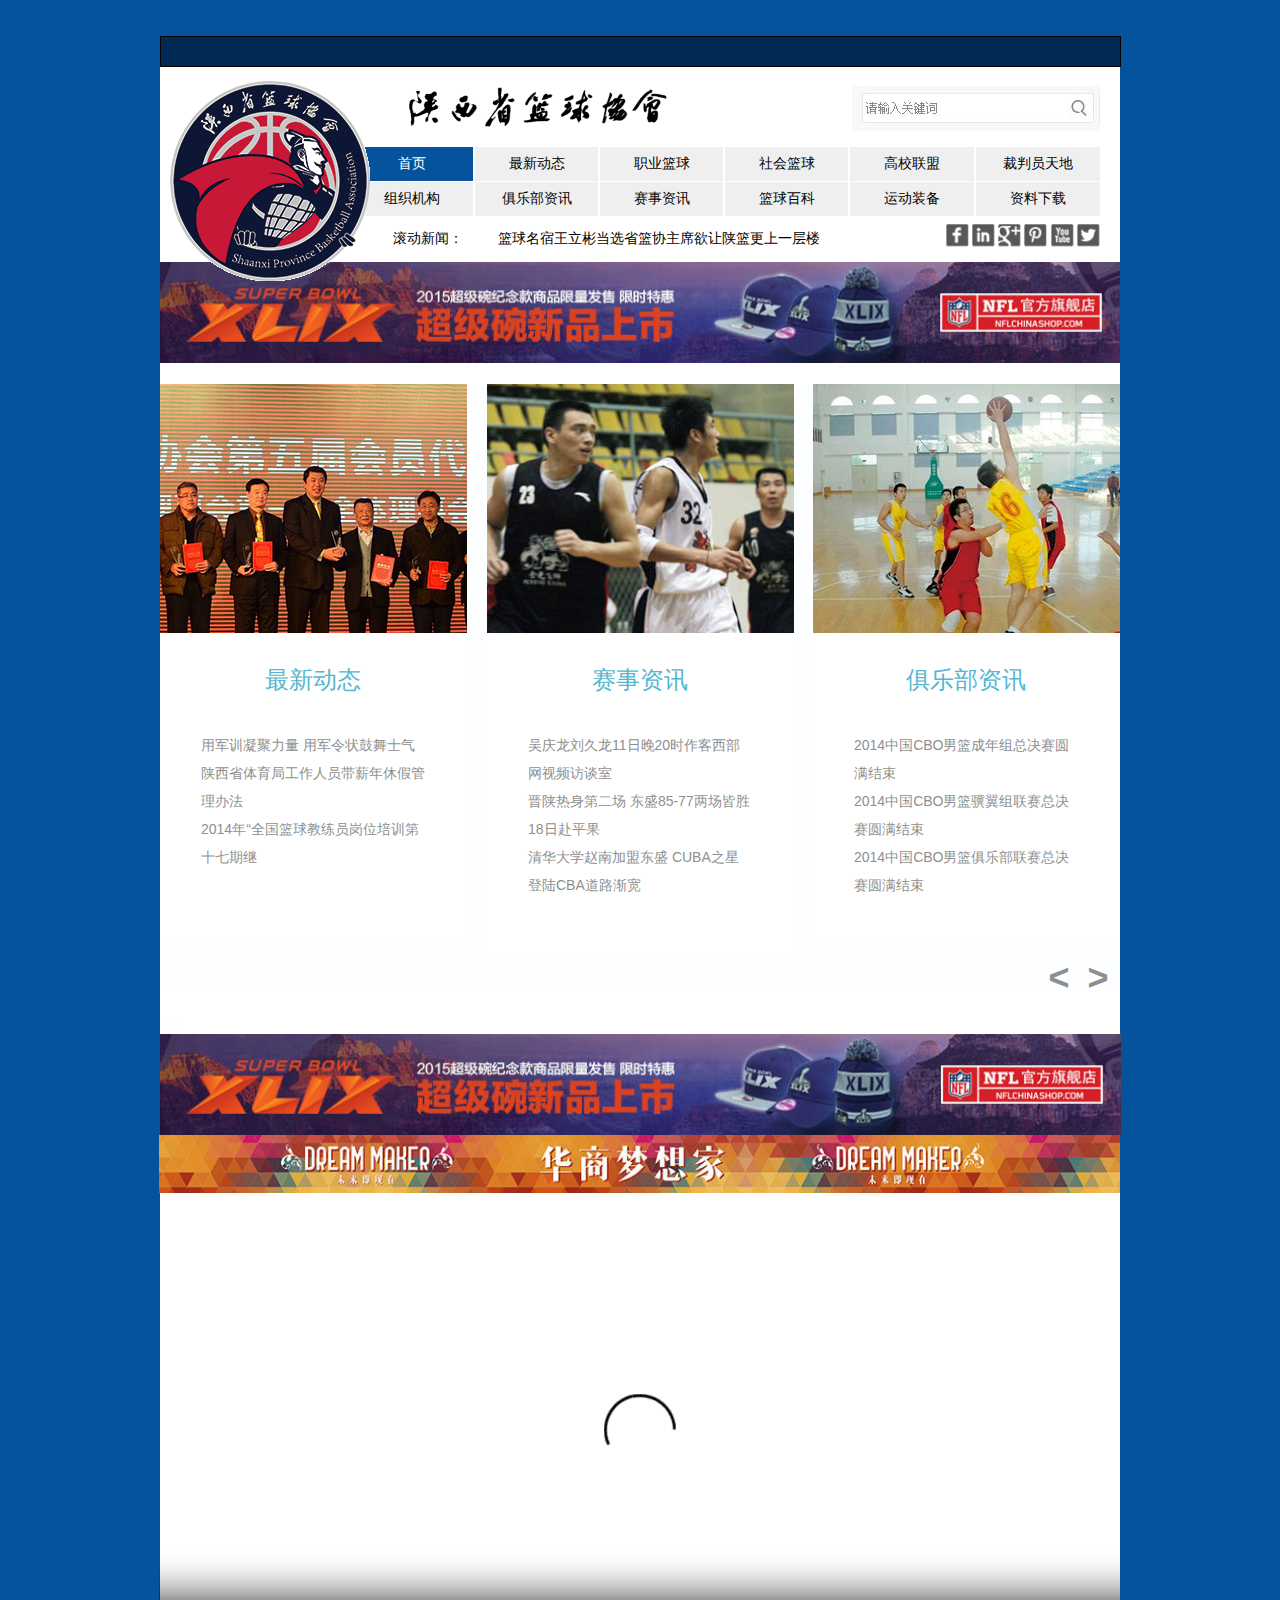
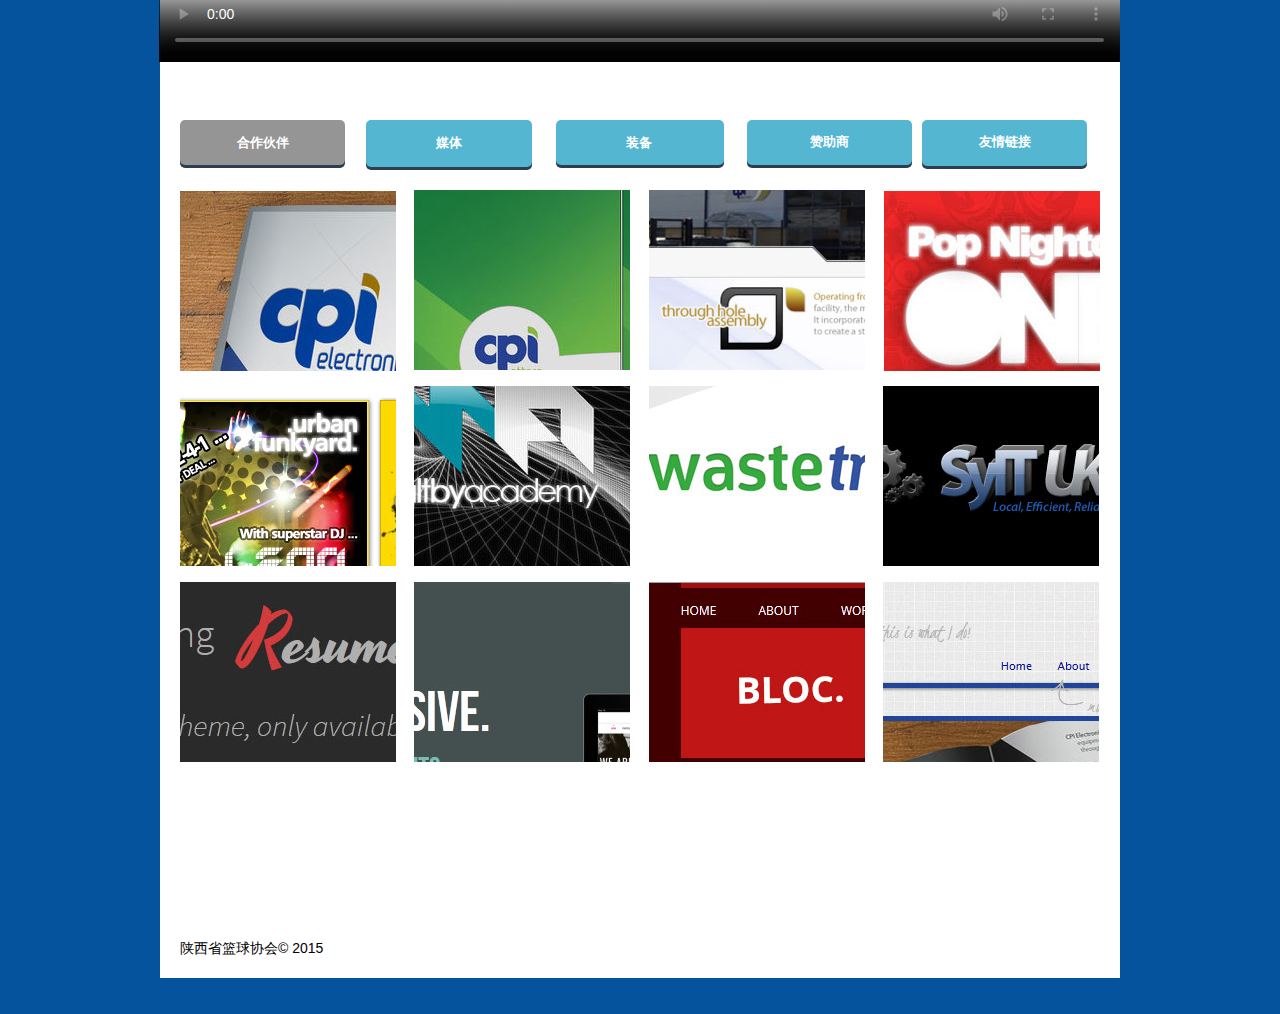
==== commit 4be9a83b: "fixed" ====
--- a/index.html
+++ b/index.html
@@ -8,11 +8,11 @@
   
   <meta http-equiv="Content-type" content="text/html;charset=UTF-8"/>
   <meta name="generator" content="2014.0.0.264"/>
-  <title>陕西省篮球协会</title>
+  <title>陕西省篮球协会-首页</title>
   <!-- CSS -->
   <link rel="stylesheet" type="text/css" href="css/site_global.css?3770946537"/>
-  <link rel="stylesheet" type="text/css" href="css/master_a-__.css?76492373"/>
-  <link rel="stylesheet" type="text/css" href="css/index.css?4267848924" id="pagesheet"/>
+  <link rel="stylesheet" type="text/css" href="css/master_a-__.css?3904707655"/>
+  <link rel="stylesheet" type="text/css" href="css/index.css?250001502" id="pagesheet"/>
   <!--[if lt IE 9]>
   <link rel="stylesheet" type="text/css" href="css/iefonts_index.css?278969811"/>
   <![endif]-->
@@ -214,22 +214,6 @@
        </div>
       </div>
      </div>
-    </div>
-    <div class="gradient rounded-corners pinned-colelem" id="u549"><!-- simple frame --></div>
-    <div class="clip_frame pinned-colelem" id="u551"><!-- image -->
-     <img class="block" id="u551_img" src="images/twitter-2.png" alt="" width="30" height="30"/>
-    </div>
-    <div class="clip_frame pinned-colelem" id="u555"><!-- image -->
-     <img class="block" id="u555_img" src="images/linkedin.png" alt="" width="30" height="30"/>
-    </div>
-    <div class="clip_frame pinned-colelem" id="u559"><!-- image -->
-     <img class="block" id="u559_img" src="images/facebook.png" alt="" width="30" height="30"/>
-    </div>
-    <div class="clip_frame pinned-colelem" id="u563"><!-- image -->
-     <img class="block" id="u563_img" src="images/flickr.png" alt="" width="30" height="30"/>
-    </div>
-    <div class="clip_frame pinned-colelem" id="u567"><!-- image -->
-     <img class="block" id="u567_img" src="images/email.png" alt="" width="30" height="30"/>
     </div>
     <div class="clip_frame colelem" id="u985"><!-- image -->
      <img class="block" id="u985_img" src="images/pasted%20image%20950x100.jpg" alt="" width="961" height="101"/>
--- a/css/master_a-__.css
+++ b/css/master_a-__.css
@@ -362,24 +362,3 @@
 	position: relative;
 }
 
-#u549
-{
-	background: #474747 url("../images/u549-grad.png") repeat-y left top;
-	background: -webkit-gradient(linear, left center, right center, color-stop(10%, #313131),to(#474747));
-	background: -webkit-linear-gradient(left,#313131 10%,#474747 );
-	background: -o-linear-gradient(left,#313131 10%,#474747 );
-	background: linear-gradient(to right,#313131 10%,#474747 );
-	border-style: none;
-	border-color: transparent;
-	-moz-border-radius: 10px 0px 0px 10px ;
-	-webkit-border-radius: 10px 0px 0px 10px ;
-	-khtml-border-radius: 10px 0px 0px 10px ;
-	border-radius: 10px 0px 0px 10px ;
-	position: fixed;
-}
-
-#u551,#u555,#u559,#u563,#u567
-{
-	position: fixed;
-}
-
--- a/css/index.css
+++ b/css/index.css
@@ -1,7 +1,7 @@
 .version.index /* version checker */
 {
-	color: #0000FE;
-	background-color: #6234DC;
+	color: #00000E;
+	background-color: #E6B85E;
 }
 
 .html
@@ -24,7 +24,7 @@
 
 #page_position_content
 {
-	padding-bottom: 12px;
+	padding-bottom: 11px;
 }
 
 #u174
@@ -521,7 +521,7 @@
 
 #u678
 {
-	z-index: 106;
+	z-index: 95;
 	width: 248px;
 	margin-right: -10000px;
 	margin-top: 5px;
@@ -530,7 +530,7 @@
 
 #u690-4
 {
-	z-index: 108;
+	z-index: 97;
 	width: 448px;
 	font-family: Arial, Helvetica Neue, Helvetica, sans-serif;
 	position: relative;
@@ -541,7 +541,7 @@
 
 #pamphletu879
 {
-	z-index: 112;
+	z-index: 101;
 	width: 0.01px;
 	height: 655px;
 	margin-top: 21px;
@@ -550,7 +550,7 @@
 
 #u913
 {
-	z-index: 113;
+	z-index: 102;
 	width: 46px;
 	position: relative;
 	margin-right: -10000px;
@@ -642,12 +642,12 @@
 
 #u886popup
 {
-	z-index: 116;
+	z-index: 105;
 }
 
 #u887
 {
-	z-index: 117;
+	z-index: 106;
 	width: 960px;
 	height: 602px;
 	border-color: #FFFFFF;
@@ -660,7 +660,7 @@
 
 #buttonu892
 {
-	z-index: 118;
+	z-index: 107;
 	width: 307px;
 	border-color: #787878;
 	background-color: #FFFFFF;
@@ -676,7 +676,7 @@
 
 #u894
 {
-	z-index: 119;
+	z-index: 108;
 	width: 307px;
 	height: 249px;
 	border-color: #000000;
@@ -703,13 +703,13 @@
 
 #u893-4
 {
-	z-index: 120;
+	z-index: 109;
 	width: 224px;
 	min-height: 52px;
 	background-color: transparent;
+	line-height: 34px;
 	color: #54B6D1;
-	font-size: 18px;
-	line-height: 25px;
+	font-size: 24px;
 	text-align: center;
 	font-family: montserrat, sans-serif;
 	font-weight: 400;
@@ -734,7 +734,7 @@
 
 #u895-9
 {
-	z-index: 124;
+	z-index: 113;
 	width: 224px;
 	min-height: 212px;
 	background-color: transparent;
@@ -763,7 +763,7 @@
 
 #buttonu896
 {
-	z-index: 133;
+	z-index: 122;
 	width: 307px;
 	border-color: #787878;
 	background-color: #FFFFFF;
@@ -780,7 +780,7 @@
 
 #u898
 {
-	z-index: 134;
+	z-index: 123;
 	width: 307px;
 	height: 249px;
 	border-color: #000000;
@@ -807,13 +807,13 @@
 
 #u899-4
 {
-	z-index: 135;
+	z-index: 124;
 	width: 224px;
 	min-height: 52px;
 	background-color: transparent;
+	line-height: 34px;
 	color: #54B6D1;
-	font-size: 18px;
-	line-height: 25px;
+	font-size: 24px;
 	text-align: center;
 	font-family: montserrat, sans-serif;
 	font-weight: 400;
@@ -838,7 +838,7 @@
 
 #u897-10
 {
-	z-index: 139;
+	z-index: 128;
 	width: 224px;
 	min-height: 212px;
 	background-color: transparent;
@@ -867,7 +867,7 @@
 
 #buttonu888
 {
-	z-index: 149;
+	z-index: 138;
 	width: 307px;
 	border-color: #787878;
 	background-color: #FFFFFF;
@@ -884,7 +884,7 @@
 
 #u890
 {
-	z-index: 150;
+	z-index: 139;
 	width: 307px;
 	height: 249px;
 	border-color: #000000;
@@ -911,13 +911,13 @@
 
 #u891-4
 {
-	z-index: 151;
+	z-index: 140;
 	width: 224px;
 	min-height: 52px;
 	background-color: transparent;
+	line-height: 34px;
 	color: #54B6D1;
-	font-size: 18px;
-	line-height: 25px;
+	font-size: 24px;
 	text-align: center;
 	font-family: montserrat, sans-serif;
 	font-weight: 400;
@@ -942,7 +942,7 @@
 
 #u889-9
 {
-	z-index: 155;
+	z-index: 144;
 	width: 224px;
 	min-height: 212px;
 	background-color: transparent;
@@ -971,7 +971,7 @@
 
 #u900
 {
-	z-index: 164;
+	z-index: 153;
 	width: 960px;
 	height: 602px;
 	border-color: #FFFFFF;
@@ -984,7 +984,7 @@
 
 #buttonu901
 {
-	z-index: 185;
+	z-index: 174;
 	width: 307px;
 	border-color: #787878;
 	background-color: #FFFFFF;
@@ -1000,7 +1000,7 @@
 
 #u903
 {
-	z-index: 194;
+	z-index: 183;
 	width: 307px;
 	height: 249px;
 	border-color: #000000;
@@ -1027,13 +1027,13 @@
 
 #u904-4
 {
-	z-index: 186;
+	z-index: 175;
 	width: 224px;
 	min-height: 52px;
 	background-color: transparent;
+	line-height: 34px;
 	color: #54B6D1;
-	font-size: 18px;
-	line-height: 25px;
+	font-size: 24px;
 	text-align: center;
 	font-family: montserrat, sans-serif;
 	font-weight: 400;
@@ -1066,7 +1066,7 @@
 
 #u902-4
 {
-	z-index: 190;
+	z-index: 179;
 	width: 224px;
 	min-height: 212px;
 	background-color: transparent;
@@ -1103,7 +1103,7 @@
 
 #buttonu905
 {
-	z-index: 165;
+	z-index: 154;
 	width: 307px;
 	border-color: #787878;
 	background-color: #FFFFFF;
@@ -1120,7 +1120,7 @@
 
 #u906
 {
-	z-index: 166;
+	z-index: 155;
 	width: 307px;
 	height: 249px;
 	border-color: #000000;
@@ -1147,13 +1147,13 @@
 
 #u907-4
 {
-	z-index: 167;
+	z-index: 156;
 	width: 224px;
 	min-height: 52px;
 	background-color: transparent;
+	line-height: 34px;
 	color: #54B6D1;
-	font-size: 18px;
-	line-height: 25px;
+	font-size: 24px;
 	text-align: center;
 	font-family: montserrat, sans-serif;
 	font-weight: 400;
@@ -1178,7 +1178,7 @@
 
 #u908-4
 {
-	z-index: 171;
+	z-index: 160;
 	width: 224px;
 	min-height: 212px;
 	background-color: transparent;
@@ -1207,7 +1207,7 @@
 
 #buttonu909
 {
-	z-index: 175;
+	z-index: 164;
 	width: 307px;
 	border-color: #787878;
 	background-color: #FFFFFF;
@@ -1230,7 +1230,7 @@
 
 #u910
 {
-	z-index: 176;
+	z-index: 165;
 	width: 307px;
 	height: 249px;
 	border-color: #000000;
@@ -1257,13 +1257,13 @@
 
 #u911-4
 {
-	z-index: 177;
+	z-index: 166;
 	width: 224px;
 	min-height: 52px;
 	background-color: transparent;
+	line-height: 34px;
 	color: #54B6D1;
-	font-size: 18px;
-	line-height: 25px;
+	font-size: 24px;
 	text-align: center;
 	font-family: montserrat, sans-serif;
 	font-weight: 400;
@@ -1302,7 +1302,7 @@
 
 #u912-4
 {
-	z-index: 181;
+	z-index: 170;
 	width: 224px;
 	min-height: 212px;
 	background-color: transparent;
@@ -1375,15 +1375,15 @@
 
 #u881-4
 {
-	z-index: 196;
+	z-index: 185;
 	width: 36px;
 	min-height: 50px;
 	border-style: none;
 	border-color: transparent;
 	background-color: transparent;
+	line-height: 50px;
 	color: #8F8F8F;
 	font-size: 36px;
-	line-height: 50px;
 	text-align: center;
 	font-family: quicksand, sans-serif;
 	font-weight: 700;
@@ -1425,15 +1425,15 @@
 
 #u883-4
 {
-	z-index: 201;
+	z-index: 190;
 	width: 26px;
 	min-height: 50px;
 	border-style: none;
 	border-color: transparent;
 	background-color: transparent;
+	line-height: 50px;
 	color: #8F8F8F;
 	font-size: 36px;
-	line-height: 50px;
 	text-align: center;
 	font-family: quicksand, sans-serif;
 	font-weight: 700;
@@ -1462,58 +1462,9 @@
 	cursor: pointer;
 }
 
-#u549
-{
-	z-index: 95;
-	width: 54px;
-	height: 246px;
-	top: 551px;
-	right: -722px;
-}
-
-#u551
-{
-	z-index: 96;
-	width: 30px;
-	top: 567px;
-	right: -710px;
-}
-
-#u555
-{
-	z-index: 98;
-	width: 30px;
-	top: 612px;
-	right: -710px;
-}
-
-#u559
-{
-	z-index: 100;
-	width: 30px;
-	top: 657px;
-	right: -710px;
-}
-
-#u563
-{
-	z-index: 102;
-	width: 30px;
-	top: 702px;
-	right: -710px;
-}
-
-#u567
-{
-	z-index: 104;
-	width: 30px;
-	top: 748px;
-	right: -710px;
-}
-
 #u985
 {
-	z-index: 205;
+	z-index: 194;
 	width: 961px;
 	top: -5px;
 	margin-bottom: -5px;
@@ -1522,7 +1473,7 @@
 
 #u988
 {
-	z-index: 207;
+	z-index: 196;
 	width: 961px;
 	left: -1px;
 	position: relative;
@@ -1530,7 +1481,7 @@
 
 #u995
 {
-	z-index: 209;
+	z-index: 198;
 	width: 961px;
 	min-height: 440px;
 	border-style: none;
@@ -1543,18 +1494,18 @@
 
 #pamphletu1307
 {
-	z-index: 210;
+	z-index: 199;
 	width: 0.01px;
 	height: 32px;
 	padding-bottom: 671px;
 	margin-left: 20px;
-	margin-top: 25px;
+	margin-top: 54px;
 	position: relative;
 }
 
 #u1310
 {
-	z-index: 211;
+	z-index: 200;
 	width: 907px;
 	position: relative;
 	margin-right: -10000px;
@@ -1592,12 +1543,12 @@
 
 #u1318-4
 {
-	z-index: 213;
+	z-index: 202;
 	width: 165px;
 	min-height: 17px;
+	line-height: 16px;
 	color: #FFFFFF;
 	font-size: 13px;
-	line-height: 16px;
 	text-align: center;
 	font-family: asap, sans-serif;
 	font-weight: 700;
@@ -1623,12 +1574,12 @@
 
 #u1312-4
 {
-	z-index: 218;
+	z-index: 207;
 	width: 165px;
 	min-height: 17px;
+	line-height: 16px;
 	color: #FFFFFF;
 	font-size: 13px;
-	line-height: 16px;
 	text-align: center;
 	font-family: asap, sans-serif;
 	font-weight: 700;
@@ -1654,12 +1605,12 @@
 
 #u1314-4
 {
-	z-index: 223;
+	z-index: 212;
 	width: 165px;
 	min-height: 17px;
+	line-height: 16px;
 	color: #FFFFFF;
 	font-size: 13px;
-	line-height: 16px;
 	text-align: center;
 	font-family: asap, sans-serif;
 	font-weight: 700;
@@ -1685,12 +1636,12 @@
 
 #u1316-4
 {
-	z-index: 228;
+	z-index: 217;
 	width: 165px;
 	min-height: 17px;
+	line-height: 16px;
 	color: #FFFFFF;
 	font-size: 13px;
-	line-height: 16px;
 	text-align: center;
 	font-family: asap, sans-serif;
 	font-weight: 700;
@@ -1722,12 +1673,12 @@
 
 #u1670-4
 {
-	z-index: 233;
+	z-index: 222;
 	width: 165px;
 	min-height: 17px;
+	line-height: 16px;
 	color: #FFFFFF;
 	font-size: 13px;
-	line-height: 16px;
 	text-align: center;
 	font-family: asap, sans-serif;
 	font-weight: 700;
@@ -1739,19 +1690,19 @@
 #u1323
 {
 	position: absolute;
-	width: 1145px;
+	width: 920px;
 	top: 70px;
 }
 
 #u1323popup
 {
-	z-index: 237;
+	z-index: 226;
 }
 
 #u1400
 {
-	z-index: 238;
-	width: 1145px;
+	z-index: 227;
+	width: 920px;
 	height: 633px;
 	border-style: none;
 	border-color: #999999;
@@ -1762,7 +1713,7 @@
 
 #pamphletu1401
 {
-	z-index: 239;
+	z-index: 228;
 	width: 0.01px;
 	height: 572px;
 	position: relative;
@@ -1771,7 +1722,7 @@
 
 #u1468
 {
-	z-index: 240;
+	z-index: 229;
 	width: 920px;
 	position: relative;
 	margin-right: -10000px;
@@ -1899,12 +1850,12 @@
 
 #u1402popup
 {
-	z-index: 253;
+	z-index: 242;
 }
 
 #u1428
 {
-	z-index: 254;
+	z-index: 243;
 	width: 876px;
 	height: 530px;
 	border-style: none;
@@ -1918,7 +1869,7 @@
 
 #u1432
 {
-	z-index: 259;
+	z-index: 248;
 	width: 408px;
 	height: 511px;
 	border-style: none;
@@ -1936,12 +1887,12 @@
 
 #u1429-4
 {
-	z-index: 255;
+	z-index: 244;
 	width: 406px;
 	min-height: 30px;
 	line-height: 22px;
+	color: #54B6D1;
 	font-size: 16px;
-	color: #54B6D1;
 	font-family: asap, sans-serif;
 	font-weight: 700;
 	margin-left: 2px;
@@ -1950,7 +1901,7 @@
 
 #u1430-13
 {
-	z-index: 265;
+	z-index: 254;
 	width: 385px;
 	min-height: 63px;
 	line-height: 20px;
@@ -1964,7 +1915,7 @@
 
 #u1431-5
 {
-	z-index: 260;
+	z-index: 249;
 	width: 385px;
 	min-height: 385px;
 	line-height: 20px;
@@ -1977,7 +1928,7 @@
 
 #u1438
 {
-	z-index: 278;
+	z-index: 267;
 	width: 876px;
 	height: 530px;
 	border-style: none;
@@ -1991,7 +1942,7 @@
 
 #u1440
 {
-	z-index: 283;
+	z-index: 272;
 	width: 408px;
 	height: 511px;
 	border-style: none;
@@ -2009,12 +1960,12 @@
 
 #u1442-4
 {
-	z-index: 279;
+	z-index: 268;
 	width: 406px;
 	min-height: 30px;
 	line-height: 22px;
+	color: #54B6D1;
 	font-size: 16px;
-	color: #54B6D1;
 	font-family: asap, sans-serif;
 	font-weight: 700;
 	margin-left: 2px;
@@ -2023,7 +1974,7 @@
 
 #u1439-13
 {
-	z-index: 289;
+	z-index: 278;
 	width: 385px;
 	min-height: 63px;
 	line-height: 20px;
@@ -2037,7 +1988,7 @@
 
 #u1441-5
 {
-	z-index: 284;
+	z-index: 273;
 	width: 385px;
 	min-height: 385px;
 	line-height: 20px;
@@ -2050,7 +2001,7 @@
 
 #u1458
 {
-	z-index: 302;
+	z-index: 291;
 	width: 876px;
 	height: 530px;
 	border-style: none;
@@ -2064,7 +2015,7 @@
 
 #u1460
 {
-	z-index: 307;
+	z-index: 296;
 	width: 408px;
 	height: 511px;
 	border-style: none;
@@ -2082,12 +2033,12 @@
 
 #u1459-4
 {
-	z-index: 303;
+	z-index: 292;
 	width: 406px;
 	min-height: 30px;
 	line-height: 22px;
+	color: #54B6D1;
 	font-size: 16px;
-	color: #54B6D1;
 	font-family: asap, sans-serif;
 	font-weight: 700;
 	margin-left: 2px;
@@ -2096,7 +2047,7 @@
 
 #u1462-13
 {
-	z-index: 313;
+	z-index: 302;
 	width: 385px;
 	min-height: 63px;
 	line-height: 20px;
@@ -2110,7 +2061,7 @@
 
 #u1461-5
 {
-	z-index: 308;
+	z-index: 297;
 	width: 385px;
 	min-height: 385px;
 	line-height: 20px;
@@ -2123,7 +2074,7 @@
 
 #u1408
 {
-	z-index: 326;
+	z-index: 315;
 	width: 876px;
 	height: 530px;
 	border-style: none;
@@ -2137,7 +2088,7 @@
 
 #u1410
 {
-	z-index: 331;
+	z-index: 320;
 	width: 408px;
 	height: 511px;
 	border-style: none;
@@ -2155,12 +2106,12 @@
 
 #u1409-4
 {
-	z-index: 327;
+	z-index: 316;
 	width: 406px;
 	min-height: 30px;
 	line-height: 22px;
+	color: #54B6D1;
 	font-size: 16px;
-	color: #54B6D1;
 	font-family: asap, sans-serif;
 	font-weight: 700;
 	margin-left: 2px;
@@ -2169,7 +2120,7 @@
 
 #u1411-13
 {
-	z-index: 337;
+	z-index: 326;
 	width: 385px;
 	min-height: 63px;
 	line-height: 20px;
@@ -2183,7 +2134,7 @@
 
 #u1412-5
 {
-	z-index: 332;
+	z-index: 321;
 	width: 385px;
 	min-height: 385px;
 	line-height: 20px;
@@ -2196,7 +2147,7 @@
 
 #u1443
 {
-	z-index: 350;
+	z-index: 339;
 	width: 876px;
 	height: 530px;
 	border-style: none;
@@ -2210,7 +2161,7 @@
 
 #u1447
 {
-	z-index: 355;
+	z-index: 344;
 	width: 408px;
 	height: 511px;
 	border-style: none;
@@ -2228,12 +2179,12 @@
 
 #u1445-4
 {
-	z-index: 351;
+	z-index: 340;
 	width: 406px;
 	min-height: 30px;
 	line-height: 22px;
+	color: #54B6D1;
 	font-size: 16px;
-	color: #54B6D1;
 	font-family: asap, sans-serif;
 	font-weight: 700;
 	margin-left: 2px;
@@ -2242,7 +2193,7 @@
 
 #u1444-13
 {
-	z-index: 361;
+	z-index: 350;
 	width: 385px;
 	min-height: 63px;
 	line-height: 20px;
@@ -2256,7 +2207,7 @@
 
 #u1446-5
 {
-	z-index: 356;
+	z-index: 345;
 	width: 385px;
 	min-height: 385px;
 	line-height: 20px;
@@ -2269,7 +2220,7 @@
 
 #u1418
 {
-	z-index: 374;
+	z-index: 363;
 	width: 876px;
 	height: 530px;
 	border-style: none;
@@ -2283,7 +2234,7 @@
 
 #u1421
 {
-	z-index: 379;
+	z-index: 368;
 	width: 408px;
 	height: 511px;
 	border-style: none;
@@ -2301,12 +2252,12 @@
 
 #u1420-4
 {
-	z-index: 375;
+	z-index: 364;
 	width: 406px;
 	min-height: 30px;
 	line-height: 22px;
+	color: #54B6D1;
 	font-size: 16px;
-	color: #54B6D1;
 	font-family: asap, sans-serif;
 	font-weight: 700;
 	margin-left: 2px;
@@ -2315,7 +2266,7 @@
 
 #u1422-13
 {
-	z-index: 385;
+	z-index: 374;
 	width: 385px;
 	min-height: 63px;
 	line-height: 20px;
@@ -2329,7 +2280,7 @@
 
 #u1419-5
 {
-	z-index: 380;
+	z-index: 369;
 	width: 385px;
 	min-height: 385px;
 	line-height: 20px;
@@ -2342,7 +2293,7 @@
 
 #u1448
 {
-	z-index: 398;
+	z-index: 387;
 	width: 876px;
 	height: 530px;
 	border-style: none;
@@ -2356,7 +2307,7 @@
 
 #u1451
 {
-	z-index: 403;
+	z-index: 392;
 	width: 408px;
 	height: 511px;
 	border-style: none;
@@ -2374,12 +2325,12 @@
 
 #u1449-4
 {
-	z-index: 399;
+	z-index: 388;
 	width: 406px;
 	min-height: 30px;
 	line-height: 22px;
+	color: #54B6D1;
 	font-size: 16px;
-	color: #54B6D1;
 	font-family: asap, sans-serif;
 	font-weight: 700;
 	margin-left: 2px;
@@ -2388,7 +2339,7 @@
 
 #u1452-13
 {
-	z-index: 409;
+	z-index: 398;
 	width: 385px;
 	min-height: 63px;
 	line-height: 20px;
@@ -2402,7 +2353,7 @@
 
 #u1450-5
 {
-	z-index: 404;
+	z-index: 393;
 	width: 385px;
 	min-height: 385px;
 	line-height: 20px;
@@ -2415,7 +2366,7 @@
 
 #u1403
 {
-	z-index: 422;
+	z-index: 411;
 	width: 876px;
 	height: 530px;
 	border-style: none;
@@ -2429,7 +2380,7 @@
 
 #u1406
 {
-	z-index: 427;
+	z-index: 416;
 	width: 408px;
 	height: 511px;
 	border-style: none;
@@ -2447,12 +2398,12 @@
 
 #u1404-4
 {
-	z-index: 423;
+	z-index: 412;
 	width: 406px;
 	min-height: 30px;
 	line-height: 22px;
+	color: #54B6D1;
 	font-size: 16px;
-	color: #54B6D1;
 	font-family: asap, sans-serif;
 	font-weight: 700;
 	margin-left: 2px;
@@ -2461,7 +2412,7 @@
 
 #u1405-13
 {
-	z-index: 433;
+	z-index: 422;
 	width: 385px;
 	min-height: 63px;
 	line-height: 20px;
@@ -2475,7 +2426,7 @@
 
 #u1407-5
 {
-	z-index: 428;
+	z-index: 417;
 	width: 385px;
 	min-height: 385px;
 	line-height: 20px;
@@ -2488,7 +2439,7 @@
 
 #u1433
 {
-	z-index: 446;
+	z-index: 435;
 	width: 876px;
 	height: 530px;
 	border-style: none;
@@ -2502,7 +2453,7 @@
 
 #u1437
 {
-	z-index: 451;
+	z-index: 440;
 	width: 408px;
 	height: 511px;
 	border-style: none;
@@ -2520,12 +2471,12 @@
 
 #u1436-4
 {
-	z-index: 447;
+	z-index: 436;
 	width: 406px;
 	min-height: 30px;
 	line-height: 22px;
+	color: #54B6D1;
 	font-size: 16px;
-	color: #54B6D1;
 	font-family: asap, sans-serif;
 	font-weight: 700;
 	margin-left: 2px;
@@ -2534,7 +2485,7 @@
 
 #u1435-13
 {
-	z-index: 457;
+	z-index: 446;
 	width: 385px;
 	min-height: 63px;
 	line-height: 20px;
@@ -2548,7 +2499,7 @@
 
 #u1434-5
 {
-	z-index: 452;
+	z-index: 441;
 	width: 385px;
 	min-height: 385px;
 	line-height: 20px;
@@ -2561,7 +2512,7 @@
 
 #u1413
 {
-	z-index: 470;
+	z-index: 459;
 	width: 876px;
 	height: 530px;
 	border-style: none;
@@ -2575,7 +2526,7 @@
 
 #u1414
 {
-	z-index: 475;
+	z-index: 464;
 	width: 408px;
 	height: 511px;
 	border-style: none;
@@ -2593,12 +2544,12 @@
 
 #u1415-4
 {
-	z-index: 471;
+	z-index: 460;
 	width: 406px;
 	min-height: 30px;
 	line-height: 22px;
+	color: #54B6D1;
 	font-size: 16px;
-	color: #54B6D1;
 	font-family: asap, sans-serif;
 	font-weight: 700;
 	margin-left: 2px;
@@ -2607,7 +2558,7 @@
 
 #u1416-13
 {
-	z-index: 481;
+	z-index: 470;
 	width: 385px;
 	min-height: 63px;
 	line-height: 20px;
@@ -2621,7 +2572,7 @@
 
 #u1417-5
 {
-	z-index: 476;
+	z-index: 465;
 	width: 385px;
 	min-height: 385px;
 	line-height: 20px;
@@ -2634,7 +2585,7 @@
 
 #u1423
 {
-	z-index: 494;
+	z-index: 483;
 	width: 876px;
 	height: 530px;
 	border-style: none;
@@ -2648,7 +2599,7 @@
 
 #u1427
 {
-	z-index: 499;
+	z-index: 488;
 	width: 408px;
 	height: 511px;
 	border-style: none;
@@ -2666,12 +2617,12 @@
 
 #u1426-4
 {
-	z-index: 495;
+	z-index: 484;
 	width: 406px;
 	min-height: 30px;
 	line-height: 22px;
+	color: #54B6D1;
 	font-size: 16px;
-	color: #54B6D1;
 	font-family: asap, sans-serif;
 	font-weight: 700;
 	margin-left: 2px;
@@ -2680,7 +2631,7 @@
 
 #u1424-13
 {
-	z-index: 505;
+	z-index: 494;
 	width: 385px;
 	min-height: 63px;
 	line-height: 20px;
@@ -2694,7 +2645,7 @@
 
 #u1425-5
 {
-	z-index: 500;
+	z-index: 489;
 	width: 385px;
 	min-height: 385px;
 	line-height: 20px;
@@ -2707,7 +2658,7 @@
 
 #u1453
 {
-	z-index: 518;
+	z-index: 507;
 	width: 876px;
 	height: 530px;
 	border-style: none;
@@ -2721,7 +2672,7 @@
 
 #u1454
 {
-	z-index: 523;
+	z-index: 512;
 	width: 408px;
 	height: 511px;
 	border-style: none;
@@ -2739,12 +2690,12 @@
 
 #u1455-4
 {
-	z-index: 519;
+	z-index: 508;
 	width: 406px;
 	min-height: 30px;
 	line-height: 22px;
+	color: #54B6D1;
 	font-size: 16px;
-	color: #54B6D1;
 	font-family: asap, sans-serif;
 	font-weight: 700;
 	margin-left: 2px;
@@ -2753,7 +2704,7 @@
 
 #u1456-13
 {
-	z-index: 529;
+	z-index: 518;
 	width: 385px;
 	min-height: 63px;
 	line-height: 20px;
@@ -2767,7 +2718,7 @@
 
 #u1457-5
 {
-	z-index: 524;
+	z-index: 513;
 	width: 385px;
 	min-height: 385px;
 	line-height: 20px;
@@ -2803,7 +2754,7 @@
 
 #u1464
 {
-	z-index: 543;
+	z-index: 532;
 	width: 25px;
 	height: 25px;
 	position: relative;
@@ -2811,7 +2762,7 @@
 
 #u1465-4
 {
-	z-index: 544;
+	z-index: 533;
 	width: 19px;
 	line-height: 14px;
 	color: #FFFFFF;
@@ -2834,7 +2785,7 @@
 
 #u1482-4
 {
-	z-index: 549;
+	z-index: 538;
 	width: 19px;
 	min-height: 9px;
 	border-style: none;
@@ -2862,7 +2813,7 @@
 
 #u1467-4
 {
-	z-index: 554;
+	z-index: 543;
 	width: 20px;
 	min-height: 20px;
 	line-height: 20px;
@@ -2877,8 +2828,8 @@
 
 #u1324
 {
-	z-index: 558;
-	width: 1145px;
+	z-index: 547;
+	width: 920px;
 	height: 633px;
 	border-style: none;
 	border-color: #999999;
@@ -2889,7 +2840,7 @@
 
 #pamphletu1325
 {
-	z-index: 559;
+	z-index: 548;
 	width: 0.01px;
 	height: 180px;
 	position: relative;
@@ -2899,7 +2850,7 @@
 
 #u1330
 {
-	z-index: 560;
+	z-index: 549;
 	width: 919px;
 	position: relative;
 	margin-right: -10000px;
@@ -2959,12 +2910,12 @@
 
 #u1335popup
 {
-	z-index: 565;
+	z-index: 554;
 }
 
 #u1346
 {
-	z-index: 566;
+	z-index: 555;
 	width: 876px;
 	height: 530px;
 	border-style: none;
@@ -2978,7 +2929,7 @@
 
 #u1350
 {
-	z-index: 571;
+	z-index: 560;
 	width: 408px;
 	height: 511px;
 	border-style: none;
@@ -2996,12 +2947,12 @@
 
 #u1347-4
 {
-	z-index: 567;
+	z-index: 556;
 	width: 406px;
 	min-height: 30px;
 	line-height: 22px;
+	color: #54B6D1;
 	font-size: 16px;
-	color: #54B6D1;
 	font-family: asap, sans-serif;
 	font-weight: 700;
 	margin-left: 2px;
@@ -3010,7 +2961,7 @@
 
 #u1348-13
 {
-	z-index: 577;
+	z-index: 566;
 	width: 385px;
 	min-height: 63px;
 	line-height: 20px;
@@ -3024,7 +2975,7 @@
 
 #u1349-5
 {
-	z-index: 572;
+	z-index: 561;
 	width: 385px;
 	min-height: 385px;
 	line-height: 20px;
@@ -3037,7 +2988,7 @@
 
 #u1351
 {
-	z-index: 590;
+	z-index: 579;
 	width: 876px;
 	height: 530px;
 	border-style: none;
@@ -3051,7 +3002,7 @@
 
 #u1353
 {
-	z-index: 595;
+	z-index: 584;
 	width: 408px;
 	height: 511px;
 	border-style: none;
@@ -3069,12 +3020,12 @@
 
 #u1355-4
 {
-	z-index: 591;
+	z-index: 580;
 	width: 406px;
 	min-height: 30px;
 	line-height: 22px;
+	color: #54B6D1;
 	font-size: 16px;
-	color: #54B6D1;
 	font-family: asap, sans-serif;
 	font-weight: 700;
 	margin-left: 2px;
@@ -3083,7 +3034,7 @@
 
 #u1354-13
 {
-	z-index: 601;
+	z-index: 590;
 	width: 385px;
 	min-height: 63px;
 	line-height: 20px;
@@ -3097,7 +3048,7 @@
 
 #u1352-5
 {
-	z-index: 596;
+	z-index: 585;
 	width: 385px;
 	min-height: 385px;
 	line-height: 20px;
@@ -3110,7 +3061,7 @@
 
 #u1336
 {
-	z-index: 614;
+	z-index: 603;
 	width: 876px;
 	height: 530px;
 	border-style: none;
@@ -3124,7 +3075,7 @@
 
 #u1338
 {
-	z-index: 619;
+	z-index: 608;
 	width: 408px;
 	height: 511px;
 	border-style: none;
@@ -3142,12 +3093,12 @@
 
 #u1340-4
 {
-	z-index: 615;
+	z-index: 604;
 	width: 406px;
 	min-height: 30px;
 	line-height: 22px;
+	color: #54B6D1;
 	font-size: 16px;
-	color: #54B6D1;
 	font-family: asap, sans-serif;
 	font-weight: 700;
 	margin-left: 2px;
@@ -3156,7 +3107,7 @@
 
 #u1337-13
 {
-	z-index: 625;
+	z-index: 614;
 	width: 385px;
 	min-height: 63px;
 	line-height: 20px;
@@ -3170,7 +3121,7 @@
 
 #u1339-5
 {
-	z-index: 620;
+	z-index: 609;
 	width: 385px;
 	min-height: 385px;
 	line-height: 20px;
@@ -3183,7 +3134,7 @@
 
 #u1341
 {
-	z-index: 638;
+	z-index: 627;
 	width: 876px;
 	height: 530px;
 	border-style: none;
@@ -3197,7 +3148,7 @@
 
 #u1345
 {
-	z-index: 643;
+	z-index: 632;
 	width: 408px;
 	height: 511px;
 	border-style: none;
@@ -3215,12 +3166,12 @@
 
 #u1344-4
 {
-	z-index: 639;
+	z-index: 628;
 	width: 406px;
 	min-height: 30px;
 	line-height: 22px;
+	color: #54B6D1;
 	font-size: 16px;
-	color: #54B6D1;
 	font-family: asap, sans-serif;
 	font-weight: 700;
 	margin-left: 2px;
@@ -3229,7 +3180,7 @@
 
 #u1342-13
 {
-	z-index: 649;
+	z-index: 638;
 	width: 385px;
 	min-height: 63px;
 	line-height: 20px;
@@ -3243,7 +3194,7 @@
 
 #u1343-5
 {
-	z-index: 644;
+	z-index: 633;
 	width: 385px;
 	min-height: 385px;
 	line-height: 20px;
@@ -3264,7 +3215,7 @@
 
 #u1357
 {
-	z-index: 663;
+	z-index: 652;
 	width: 25px;
 	height: 25px;
 	position: relative;
@@ -3272,7 +3223,7 @@
 
 #u1358-4
 {
-	z-index: 664;
+	z-index: 653;
 	width: 19px;
 	line-height: 14px;
 	color: #FFFFFF;
@@ -3295,7 +3246,7 @@
 
 #u1329-4
 {
-	z-index: 669;
+	z-index: 658;
 	width: 19px;
 	min-height: 9px;
 	border-style: none;
@@ -3323,7 +3274,7 @@
 
 #u1327-4
 {
-	z-index: 674;
+	z-index: 663;
 	width: 20px;
 	min-height: 20px;
 	line-height: 20px;
@@ -3338,8 +3289,8 @@
 
 #u1359
 {
-	z-index: 678;
-	width: 1145px;
+	z-index: 667;
+	width: 920px;
 	height: 633px;
 	border-style: none;
 	border-color: #6B6B6B;
@@ -3350,7 +3301,7 @@
 
 #pamphletu1360
 {
-	z-index: 679;
+	z-index: 668;
 	width: 0.01px;
 	height: 380px;
 	position: relative;
@@ -3359,7 +3310,7 @@
 
 #u1361
 {
-	z-index: 680;
+	z-index: 669;
 	width: 920px;
 	position: relative;
 	margin-right: -10000px;
@@ -3461,12 +3412,12 @@
 
 #u1369popup
 {
-	z-index: 686;
+	z-index: 675;
 }
 
 #u1390
 {
-	z-index: 687;
+	z-index: 676;
 	width: 876px;
 	height: 530px;
 	border-style: none;
@@ -3480,7 +3431,7 @@
 
 #u1393
 {
-	z-index: 692;
+	z-index: 681;
 	width: 408px;
 	height: 511px;
 	border-style: none;
@@ -3498,12 +3449,12 @@
 
 #u1392-4
 {
-	z-index: 688;
+	z-index: 677;
 	width: 406px;
 	min-height: 30px;
 	line-height: 22px;
+	color: #54B6D1;
 	font-size: 16px;
-	color: #54B6D1;
 	font-family: asap, sans-serif;
 	font-weight: 700;
 	margin-left: 2px;
@@ -3512,7 +3463,7 @@
 
 #u1391-13
 {
-	z-index: 698;
+	z-index: 687;
 	width: 385px;
 	min-height: 63px;
 	line-height: 20px;
@@ -3526,7 +3477,7 @@
 
 #u1394-5
 {
-	z-index: 693;
+	z-index: 682;
 	width: 385px;
 	min-height: 385px;
 	line-height: 20px;
@@ -3539,7 +3490,7 @@
 
 #u1375
 {
-	z-index: 711;
+	z-index: 700;
 	width: 876px;
 	height: 530px;
 	border-style: none;
@@ -3553,7 +3504,7 @@
 
 #u1376
 {
-	z-index: 716;
+	z-index: 705;
 	width: 408px;
 	height: 511px;
 	border-style: none;
@@ -3571,12 +3522,12 @@
 
 #u1379-4
 {
-	z-index: 712;
+	z-index: 701;
 	width: 406px;
 	min-height: 30px;
 	line-height: 22px;
+	color: #54B6D1;
 	font-size: 16px;
-	color: #54B6D1;
 	font-family: asap, sans-serif;
 	font-weight: 700;
 	margin-left: 2px;
@@ -3585,7 +3536,7 @@
 
 #u1377-13
 {
-	z-index: 722;
+	z-index: 711;
 	width: 385px;
 	min-height: 63px;
 	line-height: 20px;
@@ -3599,7 +3550,7 @@
 
 #u1378-5
 {
-	z-index: 717;
+	z-index: 706;
 	width: 385px;
 	min-height: 385px;
 	line-height: 20px;
@@ -3612,7 +3563,7 @@
 
 #u1370
 {
-	z-index: 735;
+	z-index: 724;
 	width: 876px;
 	height: 530px;
 	border-style: none;
@@ -3626,7 +3577,7 @@
 
 #u1371
 {
-	z-index: 740;
+	z-index: 729;
 	width: 408px;
 	height: 511px;
 	border-style: none;
@@ -3644,12 +3595,12 @@
 
 #u1374-4
 {
-	z-index: 736;
+	z-index: 725;
 	width: 406px;
 	min-height: 30px;
 	line-height: 22px;
+	color: #54B6D1;
 	font-size: 16px;
-	color: #54B6D1;
 	font-family: asap, sans-serif;
 	font-weight: 700;
 	margin-left: 2px;
@@ -3658,7 +3609,7 @@
 
 #u1372-13
 {
-	z-index: 746;
+	z-index: 735;
 	width: 385px;
 	min-height: 63px;
 	line-height: 20px;
@@ -3672,7 +3623,7 @@
 
 #u1373-5
 {
-	z-index: 741;
+	z-index: 730;
 	width: 385px;
 	min-height: 385px;
 	line-height: 20px;
@@ -3685,7 +3636,7 @@
 
 #u1380
 {
-	z-index: 759;
+	z-index: 748;
 	width: 876px;
 	height: 530px;
 	border-style: none;
@@ -3699,7 +3650,7 @@
 
 #u1382
 {
-	z-index: 764;
+	z-index: 753;
 	width: 408px;
 	height: 511px;
 	border-style: none;
@@ -3717,12 +3668,12 @@
 
 #u1381-4
 {
-	z-index: 760;
+	z-index: 749;
 	width: 406px;
 	min-height: 30px;
 	line-height: 22px;
+	color: #54B6D1;
 	font-size: 16px;
-	color: #54B6D1;
 	font-family: asap, sans-serif;
 	font-weight: 700;
 	margin-left: 2px;
@@ -3731,7 +3682,7 @@
 
 #u1384-13
 {
-	z-index: 770;
+	z-index: 759;
 	width: 385px;
 	min-height: 63px;
 	line-height: 20px;
@@ -3745,7 +3696,7 @@
 
 #u1383-5
 {
-	z-index: 765;
+	z-index: 754;
 	width: 385px;
 	min-height: 385px;
 	line-height: 20px;
@@ -3758,7 +3709,7 @@
 
 #u1385
 {
-	z-index: 783;
+	z-index: 772;
 	width: 876px;
 	height: 530px;
 	border-style: none;
@@ -3772,7 +3723,7 @@
 
 #u1386
 {
-	z-index: 788;
+	z-index: 777;
 	width: 408px;
 	height: 511px;
 	border-style: none;
@@ -3790,12 +3741,12 @@
 
 #u1387-4
 {
-	z-index: 784;
+	z-index: 773;
 	width: 406px;
 	min-height: 30px;
 	line-height: 22px;
+	color: #54B6D1;
 	font-size: 16px;
-	color: #54B6D1;
 	font-family: asap, sans-serif;
 	font-weight: 700;
 	margin-left: 2px;
@@ -3804,7 +3755,7 @@
 
 #u1389-13
 {
-	z-index: 794;
+	z-index: 783;
 	width: 385px;
 	min-height: 63px;
 	line-height: 20px;
@@ -3818,7 +3769,7 @@
 
 #u1388-5
 {
-	z-index: 789;
+	z-index: 778;
 	width: 385px;
 	min-height: 385px;
 	line-height: 20px;
@@ -3839,7 +3790,7 @@
 
 #u1396
 {
-	z-index: 808;
+	z-index: 797;
 	width: 25px;
 	height: 25px;
 	position: relative;
@@ -3847,7 +3798,7 @@
 
 #u1397-4
 {
-	z-index: 809;
+	z-index: 798;
 	width: 19px;
 	line-height: 14px;
 	color: #FFFFFF;
@@ -3870,7 +3821,7 @@
 
 #u1399-4
 {
-	z-index: 814;
+	z-index: 803;
 	width: 19px;
 	min-height: 9px;
 	border-style: none;
@@ -3898,7 +3849,7 @@
 
 #u1368-4
 {
-	z-index: 819;
+	z-index: 808;
 	width: 20px;
 	min-height: 20px;
 	line-height: 20px;
@@ -3913,8 +3864,8 @@
 
 #u1483
 {
-	z-index: 823;
-	width: 1145px;
+	z-index: 812;
+	width: 920px;
 	height: 633px;
 	border-style: none;
 	border-color: #6B6B6B;
@@ -3925,7 +3876,7 @@
 
 #pamphletu1484
 {
-	z-index: 824;
+	z-index: 813;
 	width: 0.01px;
 	height: 376px;
 	position: relative;
@@ -3934,7 +3885,7 @@
 
 #u1513
 {
-	z-index: 825;
+	z-index: 814;
 	width: 920px;
 	position: relative;
 	margin-right: -10000px;
@@ -4024,12 +3975,12 @@
 
 #u1487popup
 {
-	z-index: 831;
+	z-index: 820;
 }
 
 #u1498
 {
-	z-index: 832;
+	z-index: 821;
 	width: 876px;
 	height: 530px;
 	border-style: none;
@@ -4043,7 +3994,7 @@
 
 #u1502
 {
-	z-index: 837;
+	z-index: 826;
 	width: 408px;
 	height: 511px;
 	border-style: none;
@@ -4061,12 +4012,12 @@
 
 #u1500-4
 {
-	z-index: 833;
+	z-index: 822;
 	width: 406px;
 	min-height: 30px;
 	line-height: 22px;
+	color: #54B6D1;
 	font-size: 16px;
-	color: #54B6D1;
 	font-family: asap, sans-serif;
 	font-weight: 700;
 	margin-left: 2px;
@@ -4075,7 +4026,7 @@
 
 #u1499-13
 {
-	z-index: 843;
+	z-index: 832;
 	width: 385px;
 	min-height: 63px;
 	line-height: 20px;
@@ -4089,7 +4040,7 @@
 
 #u1501-5
 {
-	z-index: 838;
+	z-index: 827;
 	width: 385px;
 	min-height: 385px;
 	line-height: 20px;
@@ -4102,7 +4053,7 @@
 
 #u1508
 {
-	z-index: 856;
+	z-index: 845;
 	width: 876px;
 	height: 530px;
 	border-style: none;
@@ -4116,7 +4067,7 @@
 
 #u1510
 {
-	z-index: 861;
+	z-index: 850;
 	width: 408px;
 	height: 511px;
 	border-style: none;
@@ -4134,48 +4085,48 @@
 
 #u1509-4
 {
-	z-index: 857;
+	z-index: 846;
 	width: 406px;
 	min-height: 30px;
 	line-height: 22px;
+	color: #54B6D1;
 	font-size: 16px;
+	font-family: asap, sans-serif;
+	font-weight: 700;
+	margin-left: 2px;
+	position: relative;
+}
+
+#u1511-11
+{
+	z-index: 856;
+	width: 385px;
+	min-height: 63px;
+	line-height: 20px;
 	color: #54B6D1;
 	font-family: asap, sans-serif;
 	font-weight: 700;
 	margin-left: 2px;
-	position: relative;
-}
-
-#u1511-11
+	margin-top: 8px;
+	position: relative;
+}
+
+#u1512-5
+{
+	z-index: 851;
+	width: 385px;
+	min-height: 385px;
+	line-height: 20px;
+	color: #DEDEDE;
+	font-family: asap, sans-serif;
+	font-weight: 700;
+	margin-top: 9px;
+	position: relative;
+}
+
+#u1493
 {
 	z-index: 867;
-	width: 385px;
-	min-height: 63px;
-	line-height: 20px;
-	color: #54B6D1;
-	font-family: asap, sans-serif;
-	font-weight: 700;
-	margin-left: 2px;
-	margin-top: 8px;
-	position: relative;
-}
-
-#u1512-5
-{
-	z-index: 862;
-	width: 385px;
-	min-height: 385px;
-	line-height: 20px;
-	color: #DEDEDE;
-	font-family: asap, sans-serif;
-	font-weight: 700;
-	margin-top: 9px;
-	position: relative;
-}
-
-#u1493
-{
-	z-index: 878;
 	width: 876px;
 	height: 530px;
 	border-style: none;
@@ -4189,7 +4140,7 @@
 
 #u1497
 {
-	z-index: 883;
+	z-index: 872;
 	width: 408px;
 	height: 511px;
 	border-style: none;
@@ -4207,12 +4158,12 @@
 
 #u1496-4
 {
-	z-index: 879;
+	z-index: 868;
 	width: 406px;
 	min-height: 30px;
 	line-height: 22px;
+	color: #54B6D1;
 	font-size: 16px;
-	color: #54B6D1;
 	font-family: asap, sans-serif;
 	font-weight: 700;
 	margin-left: 2px;
@@ -4221,7 +4172,7 @@
 
 #u1494-13
 {
-	z-index: 889;
+	z-index: 878;
 	width: 385px;
 	min-height: 63px;
 	line-height: 20px;
@@ -4235,7 +4186,7 @@
 
 #u1495-5
 {
-	z-index: 884;
+	z-index: 873;
 	width: 385px;
 	min-height: 385px;
 	line-height: 20px;
@@ -4248,7 +4199,7 @@
 
 #u1488
 {
-	z-index: 902;
+	z-index: 891;
 	width: 876px;
 	height: 530px;
 	border-style: none;
@@ -4262,7 +4213,7 @@
 
 #u1490
 {
-	z-index: 907;
+	z-index: 896;
 	width: 408px;
 	height: 511px;
 	border-style: none;
@@ -4280,12 +4231,12 @@
 
 #u1491-4
 {
-	z-index: 903;
+	z-index: 892;
 	width: 406px;
 	min-height: 30px;
 	line-height: 22px;
+	color: #54B6D1;
 	font-size: 16px;
-	color: #54B6D1;
 	font-family: asap, sans-serif;
 	font-weight: 700;
 	margin-left: 2px;
@@ -4294,7 +4245,7 @@
 
 #u1492-13
 {
-	z-index: 913;
+	z-index: 902;
 	width: 385px;
 	min-height: 63px;
 	line-height: 20px;
@@ -4308,7 +4259,7 @@
 
 #u1489-5
 {
-	z-index: 908;
+	z-index: 897;
 	width: 385px;
 	min-height: 385px;
 	line-height: 20px;
@@ -4321,7 +4272,7 @@
 
 #u1503
 {
-	z-index: 926;
+	z-index: 915;
 	width: 876px;
 	height: 530px;
 	border-style: none;
@@ -4335,7 +4286,7 @@
 
 #u1506
 {
-	z-index: 931;
+	z-index: 920;
 	width: 408px;
 	height: 511px;
 	border-style: none;
@@ -4362,46 +4313,46 @@
 
 #u1505-4
 {
-	z-index: 927;
+	z-index: 916;
 	width: 406px;
 	min-height: 30px;
 	line-height: 22px;
+	color: #54B6D1;
 	font-size: 16px;
+	font-family: asap, sans-serif;
+	font-weight: 700;
+	margin-left: 2px;
+	position: relative;
+}
+
+#u1504-13
+{
+	z-index: 926;
+	width: 385px;
+	min-height: 63px;
+	line-height: 20px;
+	color: #DEDEDE;
+	font-family: asap, sans-serif;
+	font-weight: 700;
+	margin-left: 2px;
+	margin-top: 8px;
+	position: relative;
+}
+
+#u1430,#u1430-5,#u1430-8,#u1439,#u1439-5,#u1439-8,#u1462,#u1462-5,#u1462-8,#u1411,#u1411-5,#u1411-8,#u1444,#u1444-5,#u1444-8,#u1422,#u1422-5,#u1422-8,#u1452,#u1452-5,#u1452-8,#u1405,#u1405-5,#u1405-8,#u1435,#u1435-5,#u1435-8,#u1416,#u1416-5,#u1416-8,#u1424,#u1424-5,#u1424-8,#u1456,#u1456-5,#u1456-8,#u1348,#u1348-5,#u1348-8,#u1354,#u1354-5,#u1354-8,#u1337,#u1337-5,#u1337-8,#u1342,#u1342-5,#u1342-8,#u1391,#u1391-5,#u1391-8,#u1377,#u1377-5,#u1377-8,#u1372,#u1372-5,#u1372-8,#u1384,#u1384-5,#u1384-8,#u1389,#u1389-5,#u1389-8,#u1499,#u1499-5,#u1499-8,#u1511,#u1511-4,#u1511-7,#u1494,#u1494-5,#u1494-8,#u1492,#u1492-5,#u1492-8,#u1504,#u1504-5,#u1504-8
+{
+	font-family: asap, sans-serif;
+	font-weight: 400;
+}
+
+#u1430-3,#u1430-6,#u1430-10,#u1439-3,#u1439-6,#u1439-10,#u1462-3,#u1462-6,#u1462-10,#u1411-3,#u1411-6,#u1411-10,#u1444-3,#u1444-6,#u1444-10,#u1422-3,#u1422-6,#u1422-10,#u1452-3,#u1452-6,#u1452-10,#u1405-3,#u1405-6,#u1405-10,#u1435-3,#u1435-6,#u1435-10,#u1416-3,#u1416-6,#u1416-10,#u1424-3,#u1424-6,#u1424-10,#u1456-3,#u1456-6,#u1456-10,#u1348-3,#u1348-6,#u1348-10,#u1354-3,#u1354-6,#u1354-10,#u1337-3,#u1337-6,#u1337-10,#u1342-3,#u1342-6,#u1342-10,#u1391-3,#u1391-6,#u1391-10,#u1377-3,#u1377-6,#u1377-10,#u1372-3,#u1372-6,#u1372-10,#u1384-3,#u1384-6,#u1384-10,#u1389-3,#u1389-6,#u1389-10,#u1499-3,#u1499-6,#u1499-10,#u1494-3,#u1494-6,#u1494-10,#u1492-3,#u1492-6,#u1492-10,#u1504-3,#u1504-6,#u1504-10
+{
 	color: #54B6D1;
-	font-family: asap, sans-serif;
-	font-weight: 700;
-	margin-left: 2px;
-	position: relative;
-}
-
-#u1504-13
-{
-	z-index: 937;
-	width: 385px;
-	min-height: 63px;
-	line-height: 20px;
-	color: #DEDEDE;
-	font-family: asap, sans-serif;
-	font-weight: 700;
-	margin-left: 2px;
-	margin-top: 8px;
-	position: relative;
-}
-
-#u1430,#u1430-5,#u1430-8,#u1439,#u1439-5,#u1439-8,#u1462,#u1462-5,#u1462-8,#u1411,#u1411-5,#u1411-8,#u1444,#u1444-5,#u1444-8,#u1422,#u1422-5,#u1422-8,#u1452,#u1452-5,#u1452-8,#u1405,#u1405-5,#u1405-8,#u1435,#u1435-5,#u1435-8,#u1416,#u1416-5,#u1416-8,#u1424,#u1424-5,#u1424-8,#u1456,#u1456-5,#u1456-8,#u1348,#u1348-5,#u1348-8,#u1354,#u1354-5,#u1354-8,#u1337,#u1337-5,#u1337-8,#u1342,#u1342-5,#u1342-8,#u1391,#u1391-5,#u1391-8,#u1377,#u1377-5,#u1377-8,#u1372,#u1372-5,#u1372-8,#u1384,#u1384-5,#u1384-8,#u1389,#u1389-5,#u1389-8,#u1499,#u1499-5,#u1499-8,#u1511,#u1511-4,#u1511-7,#u1494,#u1494-5,#u1494-8,#u1492,#u1492-5,#u1492-8,#u1504,#u1504-5,#u1504-8
-{
-	font-family: asap, sans-serif;
-	font-weight: 400;
-}
-
-#u1430-3,#u1430-6,#u1430-10,#u1439-3,#u1439-6,#u1439-10,#u1462-3,#u1462-6,#u1462-10,#u1411-3,#u1411-6,#u1411-10,#u1444-3,#u1444-6,#u1444-10,#u1422-3,#u1422-6,#u1422-10,#u1452-3,#u1452-6,#u1452-10,#u1405-3,#u1405-6,#u1405-10,#u1435-3,#u1435-6,#u1435-10,#u1416-3,#u1416-6,#u1416-10,#u1424-3,#u1424-6,#u1424-10,#u1456-3,#u1456-6,#u1456-10,#u1348-3,#u1348-6,#u1348-10,#u1354-3,#u1354-6,#u1354-10,#u1337-3,#u1337-6,#u1337-10,#u1342-3,#u1342-6,#u1342-10,#u1391-3,#u1391-6,#u1391-10,#u1377-3,#u1377-6,#u1377-10,#u1372-3,#u1372-6,#u1372-10,#u1384-3,#u1384-6,#u1384-10,#u1389-3,#u1389-6,#u1389-10,#u1499-3,#u1499-6,#u1499-10,#u1494-3,#u1494-6,#u1494-10,#u1492-3,#u1492-6,#u1492-10,#u1504-3,#u1504-6,#u1504-10
-{
-	color: #54B6D1;
 }
 
 #u1507-5
 {
-	z-index: 932;
+	z-index: 921;
 	width: 385px;
 	min-height: 385px;
 	line-height: 20px;
@@ -4422,7 +4373,7 @@
 
 #u1521
 {
-	z-index: 951;
+	z-index: 940;
 	width: 25px;
 	height: 25px;
 	position: relative;
@@ -4430,7 +4381,7 @@
 
 #u1520-4
 {
-	z-index: 952;
+	z-index: 941;
 	width: 19px;
 	line-height: 14px;
 	color: #FFFFFF;
@@ -4453,7 +4404,7 @@
 
 #u1486-4
 {
-	z-index: 957;
+	z-index: 946;
 	width: 19px;
 	min-height: 9px;
 	border-style: none;
@@ -4502,7 +4453,7 @@
 
 #u1523-4
 {
-	z-index: 962;
+	z-index: 951;
 	width: 20px;
 	min-height: 20px;
 	line-height: 20px;
@@ -4517,8 +4468,8 @@
 
 #u1627
 {
-	z-index: 966;
-	width: 1145px;
+	z-index: 955;
+	width: 920px;
 	height: 633px;
 	border-style: none;
 	border-color: #6B6B6B;
@@ -4537,7 +4488,7 @@
 
 #u1624-4
 {
-	z-index: 967;
+	z-index: 956;
 	width: 270px;
 	min-height: 27px;
 	margin-left: 20px;
